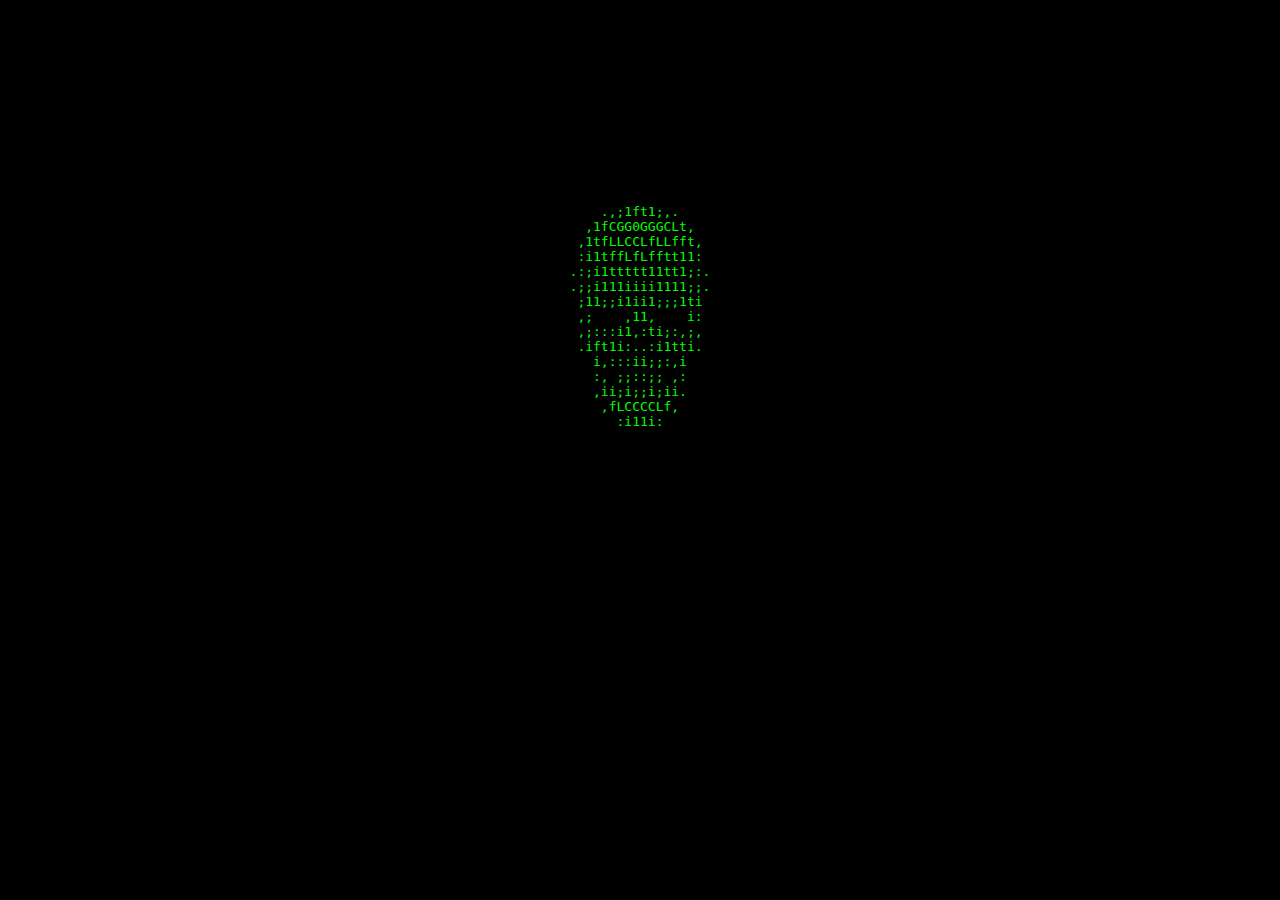
==== index.html @ c51228ba "new" ====
<!DOCTYPE html>
<html>
<head>
	<title>3 2 8 8 8 4 4 4 3</title>
</head>
<style>
	body {
		color: black;
	}
</style>
<body bgcolor="black">
	<br><br><br><br><br><br><center><div id="output" style="background: #000;overflow:auto;width:100%;"></div></center>
<script type="text/javascript">
var n = [];
var colour = '#00ff00';

n[0] = '                                                                                                    \n                                                                                                    \n                                                                                                    \n                                                                                                    \n                                                                                                    \n                                                                                                    \n                                                                                                    \n                                                                                                    \n                                              ,;1ffti,                                              \n                                            .1fCGGGGGCt,                                            \n                                            ;1tfLLLfftt;                                            \n                                           .:;1tttt1tti:.                                           \n                                           .;i111ii1111;.                                           \n                                            :;..,ii,..;;                                            \n                                            ,;::i:;i;:;,                                            \n                                            .i1i;::;i1i.                                            \n                                             .;.:;;:.:.                                             \n                                              ;i,..,;;                                              \n                                               iLCCL1.                                              \n                                                .,,.                                                \n                                                                                                    \n                                                                                                    \n                                                                                                    \n                                                                                                    \n                                                                                                    \n                                                                                                    \n                                                                                                    \n                                                                                                    \n';n[1] = '                                                                                                    \n                                                                                                    \n                                                                                                    \n                                                                                                    \n                                                                                                    \n                                                                                                    \n                                                                                                    \n                                                 ..                                                 \n                                             ,;tLCCLti,                                             \n                                            :tfCCGCCCCf:                                            \n                                           .;1tfLLLfft1;.                                           \n                                           ,;i111tt1tti:,                                           \n                                           .iiii1ii1111i,                                           \n                                            ;:  ,ii,  :i                                            \n                                            :;;;i::1;;;:                                            \n                                            .11i;::;ii1.                                            \n                                             ,:.;;;;.:,                                             \n                                              i;,..,;;                                              \n                                              .1LCCLt.                                              \n                                                ,::,                                                \n                                                                                                    \n                                                                                                    \n                                                                                                    \n                                                                                                    \n                                                                                                    \n                                                                                                    \n                                                                                                    \n                                                                                                    \n';n[2] = '                                                                                                    \n                                                                                                    \n                                                                                                    \n                                                                                                    \n                                                                                                    \n                                                                                                    \n                                                                                                    \n                                              .,;ii;,.                                              \n                                            ,1fCG0GGGLt,                                            \n                                           .1tfLLCLLLff1.                                           \n                                           ,;1tffffftt1i,                                           \n                                           :;i111111111::                                           \n                                           ,iiiiiiiiii11:                                           \n                                           .;   ,ii,   i.                                           \n                                            ;iii1,,1ii;;                                            \n                                            .1i;::::;i1.                                            \n                                             :,,;;;;,.:                                             \n                                             .i:,...:i.                                             \n                                              ,fLCCCf:                                              \n                                                :ii:                                                \n                                                                                                    \n                                                                                                    \n                                                                                                    \n                                                                                                    \n                                                                                                    \n                                                                                                    \n                                                                                                    \n                                                                                                    \n';n[3] = '                                                                                                    \n                                                                                                    \n                                                                                                    \n                                                                                                    \n                                                                                                    \n                                                                                                    \n                                                                                                    \n                                             .:1tLLf1;.                                             \n                                            ;fLGGGCGGCLi                                            \n                                           ,11fLLLLffftt,                                           \n                                           :;1tttffttt1;:                                           \n                                           ;;i1111i1111;;.                                          \n                                           :1i;;iiii;;i1;                                           \n                                           ,;   ,ii,   ;,                                           \n                                           .ii1i1.,1i1ii.                                           \n                                            ,1;;::::;;1,                                            \n                                             ;.,;;;;,.;                                             \n                                             ,i:,..,:i,                                             \n                                              ;LCCCCL;                                              \n                                               .;ii;.                                               \n                                                                                                    \n                                                                                                    \n                                                                                                    \n                                                                                                    \n                                                                                                    \n                                                                                                    \n                                                                                                    \n                                                                                                    \n';n[4] = '                                                                                                    \n                                                                                                    \n                                                                                                    \n                                                                                                    \n                                                                                                    \n                                                                                                    \n                                              .,;ii:,.                                              \n                                            :1fCG0GGGLt:                                            \n                                           :tfLCCCLLLLLf:                                           \n                                          .;i1ffLfLfft11;.                                          \n                                          ,:;i111tt11t1i:,                                          \n                                          ,;i1111ii1111i;,                                          \n                                           ;i:,,;ii:,,:1i                                           \n                                           :,  .:ii:.  ,:                                           \n                                           ,1t111..111t1:                                           \n                                            :i:;:;;:;:i:                                            \n                                             ; :;;;;: ;.                                            \n                                             ;i:,,,,:i:                                             \n                                              1LCCCCL1                                              \n                                               ,i11i,                                               \n                                                                                                    \n                                                                                                    \n                                                                                                    \n                                                                                                    \n                                                                                                    \n                                                                                                    \n                                                                                                    \n                                                                                                    \n';n[5] = '                                                                                                    \n                                                                                                    \n                                                                                                    \n                                                                                                    \n                                                                                                    \n                                                                                                    \n                                             ,;1fCLft;,                                             \n                                           ,tfCGGGCCGCCt,                                           \n                                          .ittLLLCLffftt1.                                          \n                                          ,;11tffffftt11;,                                          \n                                          ::ii111111111i::                                          \n                                          :i11111ii11111i:                                          \n                                          .i:...:ii,  .;1.                                          \n                                           ;...,;;;i:...;                                           \n                                           :tt11i .i11t1;                                           \n                                            ;;:;:;;:;:;;                                            \n                                            ,; :;;;;: :,                                            \n                                             ii::::::;;                                             \n                                             .tLCCGCLt.                                             \n                                               ,i11i,                                               \n                                                                                                    \n                                                                                                    \n                                                                                                    \n                                                                                                    \n                                                                                                    \n                                                                                                    \n                                                                                                    \n                                                                                                    \n';n[6] = '                                                                                                    \n                                                                                                    \n                                                                                                    \n                                                                                                    \n                                                                                                    \n                                             .,;1ft1;,.                                             \n                                           ,1fCGG0GGGCLt,                                           \n                                          ,1tfLLCCLfLLfft,                                          \n                                          :i1tffLfLfftt11:                                          \n                                         .:;i1ttttt11tt1;:.                                         \n                                         .;;i111iiii1111;;.                                         \n                                          ;11;;i1ii1;;;1ti                                          \n                                          ,;    ,11,    i:                                          \n                                          ,;:::i1,:ti;:,;,                                          \n                                          .ift1i:..:i1tti.                                          \n                                            i,:::ii;;:,i                                            \n                                            :, ;;::;; ,:                                            \n                                            ,ii;i;;i;ii.                                            \n                                             ,fLCCCCLf,                                             \n                                               :i11i:                                               \n                                                                                                    \n                                                                                                    \n                                                                                                    \n                                                                                                    \n                                                                                                    \n                                                                                                    \n                                                                                                    \n                                                                                                    \n';n[7] = '                                                                                                    \n                                                                                                    \n                                                                                                    \n                                                                                                    \n                                               .,::,.                                               \n                                           .:ifLG0GGCf1:.                                           \n                                          .1ffCCCGCLCCCLt,                                          \n                                          ;11fLLLLLfffttti                                          \n                                         .;i1ttfffffttt1i;.                                         \n                                         ,:;i11111111111i::                                         \n                                         ,;i1111iiii1111i;:                                         \n                                         .i1:,,:iiii:,,;t1.                                         \n                                          ;,    ,11,    ,;                                          \n                                          :i;iitt..ttii;;;                                          \n                                          ,if1i;,.,,;i1ti,                                          \n                                           .i ;:;ii;;;.;.                                           \n                                            ;..;;:::;..;                                            \n                                            :1ii1i11ii1,                                            \n                                             :fLCCCCLf:                                             \n                                               :i11i:                                               \n                                                                                                    \n                                                                                                    \n                                                                                                    \n                                                                                                    \n                                                                                                    \n                                                                                                    \n                                                                                                    \n                                                                                                    \n';n[8] = '                                                                                                    \n                                                                                                    \n                                                                                                    \n                                               .,::,                                                \n                                           ,;1LC000GGLti,                                           \n                                          f80G0000GGG0088f                                          \n                                         f@800GG00GCCG008@f                                         \n                                        ,88800CCGGGGCG0088@:                                        \n                                        ;@880GLLLLCLLLG888@i                                        \n                                        :@880CfffffffLG888@;                                        \n                                        .0@0CffffttffffC088.                                        \n                                         fG.   ,CGGL.   .Gf                                         \n                                         ;G:,,;tG11Lf;,,;G;                                         \n                                         1@8CffL1,,tCffC8@1                                         \n                                          :0ftGCtftfGGff0:                                          \n                                           LL GCCftCG0.fL                                           \n                                           i@1ft1ii11ti8i                                           \n                                           .L@0CLffLC0@L.                                           \n                                             1088008801                                             \n                                              .i1111i.                                              \n                                                                                                    \n                                                                                                    \n                                                                                                    \n                                                                                                    \n                                                                                                    \n                                                                                                    \n                                                                                                    \n                                                                                                    \n';n[9] = '                                                                                                    \n                                                                                                    \n                                                 ..                                                 \n                                            ,;1fCGGCf1;,                                            \n                                          1GGG0000000000Gt                                          \n                                         L@80GGG00GCCG088@C                                         \n                                        i@8800GGGGGGGGG088@1                                        \n                                        L@880GCCCCCCLCG888@C                                        \n                                        C@80GLffffLfffC088@C                                        \n                                        f@8@0CLfttttLLC8@8@L                                        \n                                        ;@Gt;;;iLffLi;;;tG@;                                        \n                                         Ci    :GGGL:    iC                                         \n                                        .CG1;;tCL,:LCti;tGC.                                        \n                                        .L@0CffLi;;1CLfC08L.                                        \n                                          :8if0CfffLG0Li8;                                          \n                                           0i,GCCttLCG,;0                                           \n                                           L8tLttt1ttf10L                                           \n                                           ,G@0GCLLCG0@G,                                           \n                                            .t08800880t.                                            \n                                              .i1111i,                                              \n                                                                                                    \n                                                                                                    \n                                                                                                    \n                                                                                                    \n                                                                                                    \n                                                                                                    \n                                                                                                    \n                                                                                                    \n';n[10] = '                                                                                                    \n                                               .,::,                                                \n                                           ,;tLC000GGLti:                                           \n                                         iG0G000000G00088G1                                         \n                                        1@800GGG00GCCCG088@t                                        \n                                       ,88800GCGGGGGCGG0088@:                                       \n                                       1@8800GCCCCCCLCG0888@t                                       \n                                       t@880GLffLLLLffLG888@f                                       \n                                       1@888GLffttttfLL0888@1                                       \n                                       ,880fttttLttLt11tL088:                                       \n                                        CC.    :0GCC:    .CC                                        \n                                        ;L,..,;LC1tLLi:..,Ci                                        \n                                        L@0CttLC1..tCLftC0@C                                        \n                                        ,f0CLfCf1ff1CCffC0f:                                        \n                                          LC.G0CLttLG0G,CC                                          \n                                          i8.1CLLttLLCt.81                                          \n                                          ,@GCLLLLLLLLCC@:                                          \n                                           i8@0GCCLCG0@8i                                           \n                                            ,L08800080L,                                            \n                                              ,iiiiii,                                              \n                                                                                                    \n                                                                                                    \n                                                                                                    \n                                                                                                    \n                                                                                                    \n                                                                                                    \n                                                                                                    \n                                                                                                    \n';n[11] = '                                               .,::.                                                \n                                           ,;1fLGGGCCf1;,                                           \n                                         :tfLGGCGGCCCGGCLf;                                         \n                                        :tttLLLCCCLfffLLfff;                                        \n                                       .ii1tfffLLLLLffftt11i.                                       \n                                       ,;i11ttfffttfttttt1i;,                                       \n                                       ::ii11111tttt1111t1i::                                       \n                                       ;:iii1iiiiiiii111iii:;                                       \n                                       ;iit111111ii111111t1i;                                       \n                                       .11:...,;1iii:....:tt,                                       \n                                        i.      :tt,      .1                                        \n                                        ::,,,:;11,,1ti;,,.,:                                        \n                                       .i1tfti1t:..:t111ft1i.                                       \n                                        .;t11;;,,:;,,:;11t;.                                        \n                                          i,.;::;;;;;:;.,i                                          \n                                          :, :i1iiiiii: ,:                                          \n                                          :i,;i1tfftti:,i,                                          \n                                           ;LftfffffftfL;                                           \n                                            ,ttfLLLLfft,                                            \n                                              ,;;iii;,                                              \n                                                                                                    \n                                                                                                    \n                                                                                                    \n                                                                                                    \n                                                                                                    \n                                                                                                    \n                                                                                                    \n                                                                                                    \n';n[12] = '                                         ;tfCGG0000G000GCf;                                         \n                                       ,C80GGG0000GCCGG0888G:                                       \n                                      .0@808GGG0000GGGCG088@8,                                      \n                                      f@8800GCGGGGGGCCCG0088@L                                      \n                                     .0@8800GCCCCCCCLLCG888880.                                     \n                                     ,888000LLfLLLLLfffL088888,                                     \n                                     .0@880GffftftttfffLG88888,                                     \n                                      G@888GCLffttttfLLLG888@G                                      \n                                      1@G1,..,:tGffGt:,..:1C@t                                      \n                                      .0;     .t8GGGi.     ;0,                                      \n                                       ff,:.:itGf;iLCLi:.,:fL                                       \n                                      ;@@0CttfLC;..;CLfftC0@@i                                      \n                                      .tG0CCtLCtiffiLCLtLC0Gf.                                      \n                                         0L:G8CCfftLGG8G;L0                                         \n                                         L0 i0LCf11fCC0i 0L                                         \n                                         i@11GCCCffLCLC1i@i                                         \n                                         ,880GCCLLLLCCC088:                                         \n                                          :G@8G0CCLCG08@G:                                          \n                                            1G080GG080G1                                            \n                                             .;i1111i;.                                             \n                                                                                                    \n                                                                                                    \n                                                                                                    \n                                                                                                    \n                                                                                                    \n                                                                                                    \n                                                                                                    \n                                                                                                    \n';n[13] = '                                       :tttLLCCCCCCfffLCLfff;                                       \n                                      ,11tfLLLLLLLLLLLfffttt1:                                      \n                                      ;i111ttfffffffftftt111i;.                                     \n                                     .:;i11tttttttttt1ttttt1i:.                                     \n                                     ,:;ii111111111111111111;:,                                     \n                                     :;:iiiiiiiiiiiii1111ii1;::                                     \n                                     ,i;1111111iiiii11111t11ii:                                     \n                                     .i1t;:,,:;ttiit1:,,,:itti,                                     \n                                      ;1.      .:ii:       .11                                      \n                                      ,:      .,i1ti:,      ::                                      \n                                      ,;:::;i1tL:  ;Lt1i;::,;,                                      \n                                      ;1tff1i111,,.,111i1ff11;                                      \n                                      .:1f1t;;:.,::,,:;i11t1:.                                      \n                                        .1..i:,;;;i;i::i,.i.                                        \n                                         ;, ,;;i;i;;ii;: ,;.                                        \n                                         ;, ,i1t111111i, ,:                                         \n                                         :t;ii1ttfftt1;i;1:                                         \n                                          :LLffLLffLLffLL;                                          \n                                           ,1ttLfLLffff1,                                           \n                                             ,;i1111i;,                                             \n                                                                                                    \n                                                                                                    \n                                                                                                    \n                                                                                                    \n                                                                                                    \n                                                                                                    \n                                                                                                    \n                                                                                                    \n';n[14] = '                                    .;i111ttffffffffftfttt1111;.                                    \n                                    ,;i111ttttttttttt1ttttt11i;,                                    \n                                    ,:;ii1t1111ttttt1i111tt11;:,                                    \n                                    ::;i;i1iiiiii11iii1111111;,:                                    \n                                    ;;;ii11111iii;;ii111111i1i:;                                    \n                                    :iitt1111i111ii111ii11ttt1i;                                    \n                                    .it1:.  .,:t1ii11:.  .,:1ft,                                    \n                                     ii         :11,         it                                     \n                                     :,       ,;11t1;;.      ,:                                     \n                                     ,;,:::ii1tL, .:ft1ii:::,;:                                     \n                                    .i11ttt11tt1 ...ttt111ttiii.                                    \n                                     ,itfffi;;:..,,..:;;itffti:                                     \n                                       ,1::i;:,::;;;;,:;i::1,                                       \n                                       .i: ,;,;i;;;;i;:;: ,i.                                       \n                                        ;:  ;1ii1ii1iii;. ,:                                        \n                                        :; .;;i11tt11i;;. ;,                                        \n                                        ,t1ii1tttfftttiii11,                                        \n                                         ,fCffLLLLLLLLffCf,                                         \n                                          .iftfLffLffffLi.                                          \n                                            .i1ffLLffti,                                            \n                                                                                                    \n                                                                                                    \n                                                                                                    \n                                                                                                    \n                                                                                                    \n                                                                                                    \n                                                                                                    \n                                                                                                    \n';n[15] = '                                   ,;ii11tttttttttttt1ttttttt1i;,                                   \n                                   ,:;iii111111111111i11111111;:,                                   \n                                   ::;iiii1i1iiiiiiiii11111111;,:                                   \n                                   ;;;ii111111iii;;iii111111i1i:;                                   \n                                   :i;1tt111i1111ii1111ii1ttft1i:                                   \n                                   ,itt;.   .,if1ii1t;.   .,;tf1,                                   \n                                    ii.        .:11,         .1t                                    \n                                    ;,        .:ttf1::.       :;                                    \n                                    ,;....,:;i1f,..:ft1;::....;,                                    \n                                   .;ii1t11tttft .. tftttt1t1;i;.                                   \n                                   .;1tfff1:;ii, .. ,iii;itfft1i.                                   \n                                     ,;tt11i;:.,,:;,,,:;i111t;,                                     \n                                       i; ,i:,;i;ii;i;::i: ;i                                       \n                                       ;i  ;;;i;;;;;;i;;;  i;                                       \n                                       ,;. .iiiitiitiiii, .;,                                       \n                                       .i, :::;ii11iii::: ,;.                                       \n                                        itii11ttfLfftt1iiiti                                        \n                                         iCLffLLLLLLLLffLCi                                         \n                                          :fftfLffLffftLf:                                          \n                                            ;tfLLCCCLft;.                                           \n                                              .,,,,,,.                                              \n                                                                                                    \n                                                                                                    \n                                                                                                    \n                                                                                                    \n                                                                                                    \n                                                                                                    \n                                                                                                    \n';n[16] = '                                 ,;:iiii11i11iiiiiiiii1111111111::,                                 \n                                 ,;;iiiii11i1iiii;;iii1111111ii1;::                                 \n                                 ,i;itttt11111i1iiii111111ttttt1ii,                                 \n                                 .i1tt;,....,itftiitft;,...,:itfti.                                 \n                                  ;ti.        .::i;::.        .if1                                  \n                                  :i.          ,tff1..         .1;                                  \n                                  ,;        .,;tiii111i,        ;.                                  \n                                   i:,:::;i11tf1  . tftt11i:::,:i.                                  \n                                  :iiitt1111ttf; ., iftttt11tti;i;                                  \n                                  :1tffft1;;ii;. .. .;ii;;itffft1;                                  \n                                   ,;1ftt1i;;,.,,:;,,.,:;i1ttt1;,                                   \n                                     .1:.:i::,;;;;;;;i:::i;.:i.                                     \n                                     .1i  ;:,:;;;;i;;i;::;  ii.                                     \n                                      :i. ,1t11;tiit;1i11, .;;                                      \n                                      ,i. .,::;ifi;fi:::,. .;.                                      \n                                      ,1: :;::;:;ii;;;::;: ,i.                                      \n                                       itiii11ftfLfftf1i;iiti                                       \n                                        iCLLLLLffLffLLLffLCi                                        \n                                         ;LL1fLLLLLLLLftCL;                                         \n                                          .ifLLLLCCCLLLf1.                                          \n                                            .:i11ttt1i;.                                            \n                                                                                                    \n                                                                                                    \n                                                                                                    \n                                                                                                    \n                                                                                                    \n                                                                                                    \n                                                                                                    \n';n[17] = '                                ;;;ii111tt1iiiiiiiiiiiii11ttt1111i;;                                \n                                :iitft1i;;;i1ttt1i11ttti;;;i1tfft1i:                                \n                                ,1fti.      .:tti;;it1,      .,itft,                                \n                                .11,          ..:1i:.           ,1f.                                \n                                 i:           .;ffff:,.          ;1                                 \n                                 ;,        .,;it:;;;t11;.        ::                                 \n                                 ,i:,:::;i11ttL; .. ifttti1;:::,,i,                                 \n                                .;ii1tt111ttttf: ., ;fttttt11tti;i;.                                \n                                .i11tfft1;:iii;  .. .;iii;;11tft11i,                                \n                                 ,i1fLLfti;;;,...::,..,:;;i1ffff1i,                                 \n                                    ,1;;;i;;,,:::;i;;;,,:;ii;i1,                                    \n                                     1i  ;;:,;i;;ii;;ii;::i  ;i.                                    \n                                     ;1. ,i:;;;:;;;;:;;;:i, .1i                                     \n                                     ,i,  ;tt1tiL1iLit1tti  .i:                                     \n                                     ,i, ..  ..:i;;i;..  .. ,;.                                     \n                                     .1; .i;::::;;;;::::;i, ;i.                                     \n                                      ;t1iii1tfffLLLfff1;ii1t:                                      \n                                       ;CLLLffffffffffffffLC;                                       \n                                        :LCftLCCLLLLLCCfLCL;                                        \n                                         .1ffLLLfLLLLLLfL1.                                         \n                                           ,itLLLCCCCLfi,                                           \n                                               ......                                               \n                                                                                                    \n                                                                                                    \n                                                                                                    \n                                                                                                    \n                                                                                                    \n                                                                                                    \n';n[18] = '                              ;ft;.          ,;:;ii:::.          ,itf1                              \n                              ;t;.             ,1t1i.             .;t1                              \n                              ;i.            .:fLLLL1,:.           ,1:                              \n                              ,i          .,;it1,:;:t111;,         .i.                              \n                               ;:,,,,,:;ii1ttff. ., :fttttiii:.,,..:;                               \n                              .i1i1tt1tttttttft. ., .ffftttttt1t1i;ii.                              \n                              ;iii1tt11i;i1111;  ..  i1111iii11tt1iii;                              \n                              :1tffLfft1::;;;:.  ..  .:;;;;;i1tfffft1:                              \n                               ,;itffff1ii;;, ,,,;i::,.,::;iitfff1i;,                               \n                                   ii;iii;:,,;;:;;;;;;;:,:;iiiiii                                   \n                                   ;1. .i:::;i;;iiii;iii;::i, .1;                                   \n                                   :t:  :;,::;;:;;;;:;;::::;  :1;                                   \n                                   .i;  .t1fif;1Li;ft;fif1t.  ;1,                                   \n                                    ;i.  .:;;i;11111t:i;;:,  .;:                                    \n                                    ;i, ..     ::::::      . .i:                                    \n                                    :1: ,1;:,,.,;;;;,.,,:;1, :i:                                    \n                                    .1tiiiit1C1LfLLfL1G1t;;iit1.                                    \n                                     .tCfftttf1ffLfff1ftt1ffCt.                                     \n                                      .tCLLLCCCLCLLLLCCCCLCCt.                                      \n                                        iLf1fLCLLLLLLLLftLLi                                        \n                                         .1LLCCLLGGCCCCCL1,                                         \n                                           .;1fffLLLff1;.                                           \n                                                                                                    \n                                                                                                    \n                                                                                                    \n                                                                                                    \n                                                                                                    \n                                                                                                    \n';n[19] = '                           :8t;.          .iLC80GCCG8Cift.          .iL0.                           \n                           .0L,        .,;1LC0GfitfiL0LfGLi,.        :GL                            \n                            t8t:,::,,,;1ttfLCGL. ,; ,CGLLCLt1i:,.,:::t8i                            \n                            :@8GCCLttfLLLLLLLGt  ,:  fGLLLLfLLft1LCG08@;                            \n                           ,C880GGCfttttffLLLCi  ,:  tCLLLLfffttfCGG088G,                           \n                           ;@8800GLfft1itLLftf,  :i  ;ffLLLf11tffLGG008@;                           \n                            f@@@80CCCLt1LGLft1, :fLi,;fCCCCCttfLLLG88@@L                            \n                             ;tfL0GCCLfC00GCfff1CCtLfLCLGGG0CfLCCG0Lft;                             \n                                 L8LLLG000GLLGfLf11tffGGCG0880CLf8L                                 \n                                 1@f..t@00LL0CfLt11tLfC0CG00@f..f@1                                 \n                                 :@0, .00CCfCftt1tttttfCfLCG0, ,0@:                                 \n                                 .0@t  i@L0t0L1GfiifCtf010f81  t@0.                                 \n                                  t@C. .tLGL8CL00ff00LL8LGLf. .C@t                                  \n                                  ;@8t.1;.  ..,i;ii;i,..  .;; 108;                                  \n                                  :88GitC1:    :;:::;    :tLt:f88,                                  \n                                   G@0LC0Cf:.. .;;;:. ..:fCGCLG8G                                   \n                                   :88800CGC0CftfCCfffG0LGCG08@8:                                   \n                                    ;@8880GL0CCGCCCCGCC0LCC888@;                                    \n                                     ;8@88880CCLCCLLLGCG0888@8;                                     \n                                      :G@0CG800GGGGGG0000G8@C,                                      \n                                        10808000G0GG00088801                                        \n                                         .1C088888888880C1.                                         \n                                            ,:iiiiiiii:,                                            \n                                                                                                    \n                                                                                                    \n                                                                                                    \n                                                                                                    \n                                                                                                    \n';n[20] = '                        .i;::;;;;ii1tttttttfft.  .:  ,ffftttt1ttt1;:;;:,,;i                         \n                         ;1ii1ttt1ttttttttfff1   ,,  .fffftttttttt1tt11;;ii                         \n                        ,iiii1ttt1iiii11tt11t;   ,,   1tttt1111iii1ttt1i;ii,                        \n                        ;ii11ttftt11i:;iiiiii.  ...   ,;iiiii;;i1tttftt11ii;                        \n                        :1tffffffft1i::;;;;:.    ,:.   .:;;;;;;ii1tffffft11:                        \n                         :1tffLLLLf1iiii;:, .,,,:ii;:::,.,::;;ii1tffffttt1:                         \n                              :t;;11ii;;:,.,;;:;;;;;;:;;:,,:;;ii1ti;t:                              \n                               i1.::ii::,,:ii;:;;;;;;:;ii;:::;;i::.11                               \n                               ;f,. ,i:::;;iii;i1i;1iiiii;;;::i: .,f:                               \n                               ,ti   ;::::;;;;::;ii;::;;;;::::i.  it,                               \n                               .1t,  ,1;i1,1i,i1i,,i11,i1,ii:1,  ,1i.                               \n                                ;1;   1ffL1CLifCL11LLL;fC1LLf1   ;1;                                \n                                ,1;.   ..,.:,.:1fffft:.,:,,..    ii,                                \n                                .ii: ..       .;:ii;;.       .  :i;.                                \n                                .ii:  .       .;::::;.       .. ,i;                                 \n                                 ;1;. i;.      ,iii;,      .;i .:1;                                 \n                                 .1t;:ii11:::.  ,ii,  .:::1tii:;t1.                                 \n                                  ,fff1i;f1L0tCft11tfC10C1f:i1fff,                                  \n                                   :CCLLft1tfiCfCLLCfCift111LLCC:                                   \n                                    :CCCCCCCLLffLffLfLLLLCCCCCC:                                    \n                                     ,tCf1fCGGCCCCCCCCCGCftLCt,                                     \n                                       ;fLfLLCCCLCCCCLLLLLLf;                                       \n                                        .ifCGGGCG00GGGGGCfi.                                        \n                                           ,;1ttfffftt1;,                                           \n                                                                                                    \n                                                                                                    \n                                                                                                    \n                                                                                                    \n';n[21] = '                     :1iii1ttt1iiiii111t1111i    ,:   ,1111tt1111iii11ttt1i;ii:                     \n                    .;ii11ttfttt11i;;;iiiiii:    ..    :;iiiiii;;i11tttttt11iii.                    \n                    .ii1ttffffftt1;::;;;;;:,   ..,:..   ,:;;;;;;;;i1ttfffftt1ii.                    \n                     :tfLLLLLLLft1ii;ii;:,. ....:ii;:,,,..,:::;;iii1ttfffLLfft:                     \n                      .:;;;ifttft1iii;;:,..:::::;ii;;;:;:,.,::;;ii1fffffi;;;:.                      \n                            ,1 :iiii;:;:,,;i;:;:;;;;;:;;ii:,,::;ii1i:.1,                            \n                             ti.:.ii;::.,;ii;;;;i;;i;;;;iii;:::;ii,: it                             \n                             ;f,. ,i:::;;;iiiii11ii11iiiii;;;:::i, .,f:                             \n                             ,fi   ;;::::;;;;:::;ii;:::;;;;::::;;   1f,                             \n                             .1t,  .i;:1;,1i,:11i,,i11;,i1,:1:;i.  ,t1.                             \n                              ;ti   iCtGf1LLi1CLLi;fLCt;fLttGtL1   i1;                              \n                              ,1i.   ;;i;;t1:;1LLLLLLt;:iti;i;;   .i1:                              \n                              .ii:  .         .iffff1.            :i;                               \n                               i1i, ..        ,;:ii;i,        .. .;1:                               \n                               ;1;, .          ;::::;.        .. .;i:                               \n                               ,1i, ,i,        ,;ii;,        ,i, ,;1,                               \n                                ;ti,:t1i.       :11:       .i1t:,it;                                \n                                .tftt;iiC11L;::.    .::;L11C1;;ttft.                                \n                                 ,LCfff;1it0tL0fCLLGL8Lt8fi1:tffCL,                                 \n                                  ,LCLCCLftL11L1CftL1Lt1ftfffLLCL,                                  \n                                   ,fCLLLLCCCLLLCLLLLLCCCCCCCCCf,                                   \n                                     iLL1tLCGCCCCCCCCCCCCLttCCi                                     \n                                      ,1CLLLCCCCCCCCCCCLLLCCt,                                      \n                                        :1LCGGGCG00GGGGGGLt:                                        \n                                          .:i1tfffffft1i:.                                          \n                                                                                                    \n                                                                                                    \n                                                                                                    \n';n[22] = '              ,tfLLCLLLLLLfft1iii;;;;:,. .,:,,::;ii;::::::,..,:::;;;iii1tttfffLLLLfft:              \n               .;ii111tfffft1iiii;;;:,..,:;::;:;;i;;;:;:;;;:,,,::;;iii1tfLLLft111ii;,               \n                       .:.:111ii;::::,,:;i;::;;;;;;i;;;;;;ii;:,,::;;ii1t1;,;.                       \n                        ::  ;iii;::,.,:;ii;;;:;;i;;;i;;;;iiii;:::::;iii;  ,:                        \n                        .t, ,,;i;:::,:;;iii;;;ii;;;iiii;;;iii;;;:::;ii,, ,t.                        \n                         it..:,i;::;;;;;iiiiiii11ii111iiiiiii;;;;::;i:,. ti                         \n                         ,fi   :i:::::;;;:;::,,:;ii;:,,::;:;;;:::::;;   if,                         \n                         .tf,  .;;::i;.;ii:.i11i;..;i11i.:iii.;i;:;i.  .Lt.                         \n                          if1   ,fiiLt:1tti,fffft::ttfff:;ttt:1L1;f:   1f;                          \n                          ,tt:  .fGLGCtCCCt;LCCCLi;LCCCLi1LCLtLGLCL.  :t1,                          \n                           iti    :,;:,ii;,,;;;:;::;;;;;,,;ii,:;,:.  .it1.                          \n                           :1;.               .fC00CL.               .1i:                           \n                           ,11;. .,           L@0CC0@L           .  .:1i.                           \n                           .i1i,  ,           tG1ff1Gf           ,  ,;1i.                           \n                            i1;,  ,           :fittif:           ,  .;1;                            \n                            :ti,..,.           1GCCG1           .,...,1:                            \n                             11;, tt,          .1ff1.          ,ft ,i1i                             \n                             ,f1;:1;fi.                      .1fi1:;1t,                             \n                              iLff1;i1Gt;ti..          ..it;tG1i:1ffL;                              \n                               1CLfft:t1100tLCfi1;i1ifGLt88tit:iffLC1                               \n                                tGCLLfftiLL;f0Lf8LL8fL0f;LL11ttLLCGt                                \n                                 1CCCCCCLLLttfttLt1LttftffLLCCCCCC1                                 \n                                  :fLfttCCGGCCCCCCCCCCCCGGCCffLGL:                                  \n                                   .ifftfLCGCCCCCCCCCCLCCCLffLLi.                                   \n                                     ,tCCCCCCCCCCGGCCCCCLCCCCt,                                     \n                                       ,1fCGGGCC0000GGGGGGL1,                                       \n                                          ,;ittfffffftt1;,                                          \n                                                                                                    \n';n[23] = '                   .. .;11iii;,::,,,:;ii;;;;;;;;;;;;i;;;;;;iiii;:::::;;;ii11;, ..                   \n                    :.  .iii;;::..::;iiii;;;;;ii;;;;ii;;;;;iiiii;;::::;;iii,  .:                    \n                    .i.  ,ii;:::::;;;;iii;;ii1iiii;iiiiii;;;iii;;;;;:::;ii:   i.                    \n                     ;i  .;i;:::;;;;;;iiiiiiii111ii111i;;iiiiii;;;;;:::;i;.  i;                     \n                      t;  :i;:::::;;i;::;;:,,,,:;iii:,,,,:;;::;i;;;::::;i:  ;f.                     \n                      iL:  .i;::;;:.,i;;; .iii;:,..,:ii1i, :;;i:.:;;::;i.  :L;                      \n                      ,ft.  .i;:ift::ttt1.ifffft1,.1tffff1.ittt;,1f1:;i.  .fL,                      \n                       1L;   if1tLfi1fft1,1fLLfft;:ttttff1,itfft;fLfif1   iL1                       \n                       ;ff,  ,GCLGGfLGGCL;tCGCCCL;;LCCGGCf;tLCCLtCGLLG:  ,ft:                       \n                       .1ti.  ,:,;:.:ii:,.,:::::,  ,:::::,.,:;i;.:;::,   it1.                       \n                        ;ti.                    .::.                    ,11;                        \n                        ,1i;                  .1LGGCt.                  :1i.                        \n                        .1ti,  ,,             ,1fftf1,             ,.  ,i1i.                        \n                         i1i:. .,             ,;:ii;;:             .. .:i1;                         \n                         ;1i:, .,             .;::::;.             ,.  ,i1:                         \n                         ,1i:, ..              :;ii;,              ., ..:1.                         \n                          i1;:.:i:              ;tt;              :i,.:;1;                          \n                          .t1;.:Lt;.                            .;tL:.;1t.                          \n                           ;f1i1i;L1,                          ,1L:i1i1f;                           \n                            1Lft1;iiGf:ii,                :1i:fG1i;1ffL1                            \n                            .fCLfft:tfiG001tti:,,..,,:1tt108Gift:iffLCf.                            \n                             .fGLLLft1;fGCiC88fC0fL8CL88CiGGL;11tLLCGf.                             \n                              .tCCCCCCLfLfiiLLifGt1GfifL1itffLCCCCCCt.                              \n                                ;LLLffLCCCCLffLCLffLLLfLLCCCCCLLCGL;                                \n                                 .1Lf1tLCGGGCCCCCCCCCCCCGCGCLftLC1.                                 \n                                   :fCLLLCCGCCCCCGGCCCCCCCCCLCCf:                                   \n                                     ;fCCCCCCCCCGGGGGCCCCCCGCf;                                     \n                                       ,1LCCCCLGG00GGCCGGCL1:                                       \n';n[24] = '             ;:   ,;::::::,.,;i;;;::. ,;;iii;;:,,.,,::;;iiii;:. ::;;;ii,.,::::::;,   :;             \n             .1:  .;;;;iii;,.,i1iii;,.:1tttt11i;:  ,ii11tttt1;..;iii1i:.,;iii;;;;.  :1.             \n              ,f:  ,;:;i1t1;;;ittt1i,,1tffffftt1i. i1ttffffft1:,;111t1;;;1t11;:i,  :t:              \n               if:  :iiitLtiiitfttt1,,1ffLLLffft1,.1ttftttfftt:.itttftiiitff1ii;. :fi               \n               .ff;:itttfLLt11ffffft::1fLLLLLfftt:,1tffffLLfft:,1ttffft1tfLLttti;;ff.               \n                ;L1;1LCLLCCLLLCCCCCL1iLCGGGGGCCCL:,fLCCGGGGGCL1ifLCCLLLLLCCLfLLtitL;                \n                ,fL1:f0GCCCLtfLLLt1;,,;i1111111i:  ,;i1111111i,.:itfLLftLCCCC0L;1Lf.                \n                 iLt, ,:,...                                             ...::.:ff;                 \n                 ,tti.                                                        .ift,                 \n                  iti,                                                       .:1ti                  \n                  :1;:.                         ,;;,                         .;11,                  \n                  .1t1:                       ;GG00GG;                       ,;t1                   \n                   it1;,  ,;,                 G@GCLG@G                 ,:   ,;1t;                   \n                   :t1;:.  ,.                 LC1ff1CL                 .,  .:;1t:                   \n                   ,11;:,                     ;fittif;                      .;11.                   \n                    i1i:, .:                   fGLLGf                   :. . ,ii                    \n                    :1i:,..                    ,fCLf,                    ...,,;,                    \n                    .ii;:,:;,.                                        .,;:,:;1i.                    \n                     :ti:.iLf,.                                      .:fLi.:it:                     \n                     .1t;:it11i.                                    ,i11ti:it1.                     \n                      ,fttti;tf;.                                  .;Lt;itttf,                      \n                       ;LLt1ii1tfi,                            . ,ift1iitfLL;                       \n                        iCLfffi1CC11Lfi,                    ,1LL11GG1;1ffLCi                        \n                         1CCLLti11;tG00Lifti:.        ,;1tfiC000t;11itfLCCi                         \n                          ;LCCCLff11LGGfiG000tfCLi1LCff800G;LGGCt1tffLCCL;                          \n                           ,fCCCCCLffLL1:tCCC;L00tt00LiLCCf;1fLfLCCCCCCf,                           \n                            .ifLftfLCCCLfttfftfLL11fLftttffLLLLCLLLLCLi                             \n                              ,1ft1fLCCGGCCCCCCCLCCLCCCCCCCCGGCLftfLt,                              \n';n[25] = '       ;fftfffLLLLfffLLLLLLft11itLLCCCCCCCCLLLLft,.1ffLLLLCCCCCCCLLf1i11tffLLLLfttfLLLffftff;       \n       .1CLLLLCCCCLLCCCCCCCCL1ttfCCGGGGGCCCCCLLf1. ;tLLCCCCGGGGGGCCLt11fLCCCCCLLLLLCCLLLLLL1.       \n        ,fGCCCCCCCCCCGGGGCft;:,,i1tttffffttt11i;.  .:i11tttffffftt1i:,:;1fLCGCGGCCCCCCCCCCf:.       \n         ;CGGGGGGGGGCG0Gf;.       .....,,,....        ....,,,,.....      .:tCG0GGGGGGGGGGC;.        \n          iCCLLfti;;;;;;,                                                  ,:;;;;;itfLLCCi          \n          ,tL1:,.                                                                  .,:1Lt.          \n           ;ff;.                                                                    .iff:           \n           .1f1:.                                                                   ,1f1.           \n            :t1:.                                                                 .,;1t:            \n            .ii:,.                                                                .:i1i.            \n             ;1i;.                             .,;;:.                             .:it;             \n             :tti:.   ..                      .tCGGCf,                            :;11,             \n             ,tt1;,  .;;.                     :1tttt1:                     .;,   ,;1t1.             \n             .iti;:.  .,                      :;:ii:;:                      ,.   ::iti.             \n              ;1i;:,                          .;::;:;,                           .;i1:              \n              ,11;:, .,.                       :;;;;:                       ,:. . ,i1,              \n              .i1;:, .,.                       .iffi.                       .,. .,.,:.              \n               :1;:,,.                           ..                           .,,:;i,               \n               ,ii;:,::,.                                                  .,:,,:;ii,               \n                ;1i::1ft:                                                  ;ffi::it;                \n                ,11;;1ft;:,                                              ,:;tf1:;11.                \n                 :t1i11i1t;.                                            ,it1i11i1t:                 \n                 .ifft1i1t1,                                           .:tt1i1tff;                  \n                  .1Lftii1iii,.                                      .:iii1iitfL1.                  \n                   ,tLfft1tLCL1,:,.                              .::,1LCL1ittfL1.                   \n                    .tCLLfttff11CCL1:.                        .:tCGC11fft1tfLC1.                    \n                     .iLCLftt1i1LG00Ci1t1;:.           .,:i1tiiG000C1;11tfLCLi.                     \n                       ;LCCCLLttfCGGC1fG00CC;;i;:.,:;i;iCG000t1GGGGLttLLLCCf;                       \n';n[26] = '                                                                                                    \n                                                                                                    \n,                                                                                                  ,\n;,                                                                                               .:i\n1;,                                                                                             .,;i\n1i:.                                                                                            .,;1\ni;:.                                                                                           .:;i1\n;;:,..                                                                                        .,:;ii\n;;::,.                                                                                         .:;1i\ni1i;,                                                                                          ,:i1;\n;11i:.                                         .:ii;.                                         .:;i1;\n;11i;,.   .::,                                1008000t                               .,,.     ,;i11:\n:1t1;:.   .:;:.                              .8@GCLG@8.                              .:;,    .,;i1i:\n,i1i;:,.    .                                 CLiffiLG                                 .     .:;i1;,\n,;1i;::,                                      1titt1t1                                       .,;i1:,\n.:ii;::,.                                      LCttCL                                         ,:ii:.\n.,i1i;:,,,,,.                                  :CCCC:                            .     .,,,,..,:;;,.\n ,;1i;,.,,.                                      ,,                                     ..,..,..,.. \n .:i;:,..                                                                                  ..,,::.  \n  ,;i;:,.                                                                                  .,:;i;,  \n  .:i;:,..                                                                                ..,:ii:.  \n  .,ii;;:::,.                                                                          .,::::;ii,.  \n   ,:1111t1i:                                                                         .:it11111:.   \n   .,itttt1;,..                                                                      ..,i1tttt;,    \n    .:it1ii;::,.                                                                    .,::;ii1ti,.    \n     ,;tt11ii;:                                                                     .:ii111t1;,     \n     .:ittt11i;,                                                                   .:ii1ttfti,.     \n      .:itft1i;,                                                                    ,;11tfti:.      \n';n[27] = '                                                                                                    \n                                                                                                    \n                                                                                                    \n                                                                                                    \n                                                                                                    \n                                                                                                    \n                                                                                                    \n                                                                                                    \n                                                                                                    \n                                                                                                    \n..                                             ,;11;,                                               \n:,                                            :fCGGCf:                                            ,,\n..                                            :1tttt1:                                             .\n                                              ;;:ii:;;                                              \n                                              ,;;::;;,                                              \n                                               ;::::;                                               \n                                               .1ff1.                                               \n     ...                                        .::.                                         ..     \n                                                                                                    \n                                                                                                    \n                                                                                                    \n                                                                                                    \n                                                                                                    \n                                                                                                    \n                                                                                                    \n                                                                                                    \n                                                                                                    \n                                                                                                    \n';n[28] = '                                                                                                    \n                                                                                                    \n                                                                                                    \n                                                                                                    \n                                                                                                    \n                                                                                                    \n                                                                                                    \n                                                                                                    \n                                                                                                    \n                                                                                                    \n                                               ,itti:                                               \n                                              :fCGCCL;                                              \n                                             .;1tttt1;.                                             \n                                              ;::ii:;;                                              \n                                              :;;:;;;:                                              \n                                              .;::::;.                                              \n                                               ,1tt1,                                               \n                                                ,;;,                                                \n                                                                                                    \n                                                                                                    \n                                                                                                    \n                                                                                                    \n                                                                                                    \n                                                                                                    \n                                                                                                    \n                                                                                                    \n                                                                                                    \n                                                                                                    \n';n[29] = '                                                                                                    \n                                                                                                    \n                                                                                                    \n                                                                                                    \n                                                                                                    \n                                                                                                    \n                                                                                                    \n                                                                                                    \n                                                                                                    \n                                                                                                    \n                                               :1ff1;.                                              \n                                              ;fCGCCLi                                              \n                                             .;1tttt1;.                                             \n                                             .;::ii:;i.                                             \n                                              :;;:;;;:                                              \n                                              .;::::;.                                              \n                                               ,i11i,                                               \n                                                :i1:                                                \n                                                                                                    \n                                                                                                    \n                                                                                                    \n                                                                                                    \n                                                                                                    \n                                                                                                    \n                                                                                                    \n                                                                                                    \n                                                                                                    \n                                                                                                    \n';n[30] = '                                                                                                    \n                                                                                                    \n                                                                                                    \n                                                                                                    \n                                                                                                    \n                                                                                                    \n                                                                                                    \n                                                                                                    \n                                                                                                    \n                                                                                                    \n                                              .;tLLti.                                              \n                                              ifCCCLLi                                              \n                                             .;1ttttt;.                                             \n                                             .;::ii::i.                                             \n                                              ::;:;;::                                              \n                                              .i::::;,                                              \n                                               :iii;:                                               \n                                                ;tt;.                                               \n                                                                                                    \n                                                                                                    \n                                                                                                    \n                                                                                                    \n                                                                                                    \n                                                                                                    \n                                                                                                    \n                                                                                                    \n                                                                                                    \n                                                                                                    \n';n[31] = '                                                                                                    \n                                                                                                    \n                                                                                                    \n                                                                                                    \n                                                                                                    \n                                                                                                    \n                                                                                                    \n                                                                                                    \n                                                                                                    \n                                                                                                    \n                                              ,ifCCf1,                                              \n                                             .ifCCLLL1.                                             \n                                             ,;1ttttt;,                                             \n                                             .i::ii::i.                                             \n                                              ;:;::;:;                                              \n                                              ,i::::i,                                              \n                                               :;;;;:                                               \n                                               .iffi.                                               \n                                                                                                    \n                                                                                                    \n                                                                                                    \n                                                                                                    \n                                                                                                    \n                                                                                                    \n                                                                                                    \n                                                                                                    \n                                                                                                    \n                                                                                                    \n';n[32] = '                                                                                                    \n                                                                                                    \n                                                                                                    \n                                                                                                    \n                                                                                                    \n                                                                                                    \n                                                                                                    \n                                                                                                    \n                                                                                                    \n                                                 ..                                                 \n                                              :1LGCLt:                                              \n                                             .1fLCLLft.                                             \n                                             ,;1t11tti,                                             \n                                             ,i::ii::i,                                             \n                                             .;:;:;;:;.                                             \n                                              :i;:;;i:                                              \n                                               ::::::                                               \n                                               .1ff1,                                               \n                                                 ..                                                 \n                                                                                                    \n                                                                                                    \n                                                                                                    \n                                                                                                    \n                                                                                                    \n                                                                                                    \n                                                                                                    \n                                                                                                    \n                                                                                                    \n';n[33] = '                                                                                                    \n                                                                                                    \n                                                                                                    \n                                                                                                    \n                                                                                                    \n                                                                                                    \n                                                                                                    \n                                                                                                    \n                                                                                                    \n                                                .,,.                                                \n                                              ;tCGGCf;                                              \n                                             ,1fLLLfft,                                             \n                                             :i1t11tti,                                             \n                                             ,i::ii::i:                                             \n                                             .;:;:;;:;.                                             \n                                              :i;;;;i:                                              \n                                              .;,,,,:.                                              \n                                               ,tfft,                                               \n                                                 ,,                                                 \n                                                                                                    \n                                                                                                    \n                                                                                                    \n                                                                                                    \n                                                                                                    \n                                                                                                    \n                                                                                                    \n                                                                                                    \n                                                                                                    \n';n[34] = '                                                                                                    \n                                                                                                    \n                                                                                                    \n                                                                                                    \n                                                                                                    \n                                                                                                    \n                                                                                                    \n                                                                                                    \n                                                                                                    \n                                               .,;;,.                                               \n                                             .ifCGGGL1.                                             \n                                             ,1tLLffft:                                             \n                                             :i1111tti:                                             \n                                             :;,:ii::i;                                             \n                                             ,;::;;;:;,                                             \n                                              ;i;;;;i;                                              \n                                              .;,,,,:.                                              \n                                               :tttt:                                               \n                                                .::.                                                \n                                                                                                    \n                                                                                                    \n                                                                                                    \n                                                                                                    \n                                                                                                    \n                                                                                                    \n                                                                                                    \n                                                                                                    \n                                                                                                    \n';n[35] = '                                                                                                    \n                                                                                                    \n                                                                                                    \n                                                                                                    \n                                                                                                    \n                                                                                                    \n                                                                                                    \n                                                                                                    \n                                                                                                    \n                                               ,:ii;,                                               \n                                             .1LG0GGCt,                                             \n                                             :1tfLfftt:                                             \n                                             :i11111ti:.                                            \n                                             :;,:ii:,i;                                             \n                                             ,;::;;;:;,                                             \n                                              ii;;;iii                                              \n                                              ,:.,,.:,                                              \n                                               ;t11t;                                               \n                                                ,ii,                                                \n                                                                                                    \n                                                                                                    \n                                                                                                    \n                                                                                                    \n                                                                                                    \n                                                                                                    \n                                                                                                    \n                                                                                                    \n                                                                                                    \n';n[36] = '                                                                                                    \n                                                                                                    \n                                                                                                    \n                                                                                                    \n                                                                                                    \n                                                                                                    \n                                                                                                    \n                                                                                                    \n                                                                                                    \n                                              .:itt1;.                                              \n                                             :tLGGGGCf:                                             \n                                             ;1tfLftt1;                                             \n                                            .;i11111t1;.                                            \n                                             ;;,:ii:,;i                                             \n                                             ::,:;;;,::                                             \n                                             .1ii:;ii1.                                             \n                                              ,:.,,.,:                                              \n                                               i1;;1i                                               \n                                                ;1t;                                                \n                                                                                                    \n                                                                                                    \n                                                                                                    \n                                                                                                    \n                                                                                                    \n                                                                                                    \n                                                                                                    \n                                                                                                    \n                                                                                                    \n';n[37] = '                                                                                                    \n                                                                                                    \n                                                                                                    \n                                                                                                    \n                                                                                                    \n                                                                                                    \n                                                                                                    \n                                                                                                    \n                                                                                                    \n                                              ,itLLti,                                              \n                                             ;fLGGCCCL;                                             \n                                            .;1tffftt1;.                                            \n                                            .;i11111t1;,                                            \n                                            .i:,:ii:,;i.                                            \n                                             ::,;;;;,::                                             \n                                             .1ii:;ii1.                                             \n                                              :,,::,,:                                              \n                                              .ii::ii.                                              \n                                               .itti.                                               \n                                                                                                    \n                                                                                                    \n                                                                                                    \n                                                                                                    \n                                                                                                    \n                                                                                                    \n                                                                                                    \n                                                                                                    \n                                                                                                    \n';n[38] = '                                                                                                    \n                                                                                                    \n                                                                                                    \n                                                                                                    \n                                                                                                    \n                                                                                                    \n                                                                                                    \n                                                                                                    \n                                                 ..                                                 \n                                             .;tLGCLfi.                                             \n                                            .ifLCCCCCL1.                                            \n                                            ,;1tffftt1i,                                            \n                                            ,;1111i1t1;:                                            \n                                            .i:,:ii:,:1,                                            \n                                             ;:,;;;;:,;                                             \n                                             ,1ii::ii1,                                             \n                                              ;,,::,.;                                              \n                                              ,1;,,;i,                                              \n                                               ,1fft,                                               \n                                                                                                    \n                                                                                                    \n                                                                                                    \n                                                                                                    \n                                                                                                    \n                                                                                                    \n                                                                                                    \n                                                                                                    \n                                                                                                    \n';n[39] = '                                                                                                    \n                                                                                                    \n                                                                                                    \n                                                                                                    \n                                                                                                    \n                                                                                                    \n                                                                                                    \n                                                                                                    \n                                                ,::,                                                \n                                             ,1fC0GGLt:                                             \n                                            .1fLCCLLLft,                                            \n                                            ,;1ttfftt1;,                                            \n                                            :i111ii11ti:                                            \n                                            ,i,.,ii,.,1,                                            \n                                            .;::;;;i:,;.                                            \n                                             :1ii::ii1:                                             \n                                              ;.:;;:.;                                              \n                                              :1:..:i,                                              \n                                               :tLLf:                                               \n                                                 ..                                                 \n                                                                                                    \n                                                                                                    \n                                                                                                    \n                                                                                                    \n                                                                                                    \n                                                                                                    \n                                                                                                    \n                                                                                                    \n';n[40] = '                                                                                                    \n                                                                                                    \n                                                                                                    \n                                                                                                    \n                                                                                                    \n                                                                                                    \n                                                                                                    \n                                                                                                    \n                                              .:itti:.                                              \n                                            .ifCG0GGGL1.                                            \n                                            :1tLLLLfftt:                                            \n                                            :;1tttt1t1i:.                                           \n                                            ;i111ii111i;.                                           \n                                            :;..,ii,..i;                                            \n                                            ,;::i;;i::;,                                            \n                                             ;1i;::;i1i.                                            \n                                             .;.:;;:.;.                                             \n                                              ;i,..,i:                                              \n                                               ifLLLi                                               \n                                                .,,.                                                \n                                                                                                    \n                                                                                                    \n                                                                                                    \n                                                                                                    \n                                                                                                    \n                                                                                                    \n                                                                                                    \n                                                                                                    \n';n[41] = '                                                                                                    \n                                                                                                    \n                                                                                                    \n                                                                                                    \n                                                                                                    \n                                                                                                    \n                                                                                                    \n                                                                                                    \n                                             .:1fLLf1;.                                             \n                                            ,tfCGGCCGCf,                                            \n                                            ;1tfLLLfftt;                                            \n                                           .:i111tt1tti:.                                           \n                                           .;i1i1ii1111i.                                           \n                                            ;: .,ii,  :;                                            \n                                            :;;;i::1;:;:                                            \n                                            .i1i;::;i1i.                                            \n                                             ,:.;;;;.:,                                             \n                                              i;,..,;;                                              \n                                              .1LCCL1.                                              \n                                                .::.                                                \n                                                                                                    \n                                                                                                    \n                                                                                                    \n                                                                                                    \n                                                                                                    \n                                                                                                    \n                                                                                                    \n                                                                                                    \n';n[42] = '                                                                                                    \n                                                                                                    \n                                                                                                    \n                                                                                                    \n                                                                                                    \n                                                                                                    \n                                                                                                    \n                                               .,;;,.                                               \n                                            .;tLG0GGCfi.                                            \n                                            iffCCCLLLLL1                                            \n                                           .;1tffffftt1i.                                           \n                                           ,;i111111111:,                                           \n                                           ,i1iiiiiiii11,                                           \n                                            ;.  ,ii,  .i.                                           \n                                            ;;i;1,:1i;;;                                            \n                                            .1ii::::;i1.                                            \n                                             :,.;;;;,,:                                             \n                                             .i:,...:i.                                             \n                                              ,tLCCLf,                                              \n                                                :;;:                                                \n                                                                                                    \n                                                                                                    \n                                                                                                    \n                                                                                                    \n                                                                                                    \n                                                                                                    \n                                                                                                    \n                                                                                                    \n';n[43] = '                                                                                                    \n                                                                                                    \n                                                                                                    \n                                                                                                    \n                                                                                                    \n                                                                                                    \n                                                                                                    \n                                              ,;1tt1;,                                              \n                                            :tLGG0GGGCf:                                            \n                                           ,1tfLLCLfLftt,                                           \n                                           ,;1ttfffttt1;,                                           \n                                           :;i111111111;:                                           \n                                           :1i;;iiii;;11:                                           \n                                           .;   ,ii,   i.                                           \n                                           .;iii1,,1iii;.                                           \n                                            ,1;;::::;;1,                                            \n                                             ;.,;;;;,.;                                             \n                                             ,i:,..,:i,                                             \n                                              :fLCCCf:                                              \n                                                :ii;.                                               \n                                                                                                    \n                                                                                                    \n                                                                                                    \n                                                                                                    \n                                                                                                    \n                                                                                                    \n                                                                                                    \n                                                                                                    \n';n[44] = '                                                                                                    \n                                                                                                    \n                                                                                                    \n                                                                                                    \n                                                                                                    \n                                                                                                    \n                                                ,::.                                                \n                                            .;tLC0GGCti,                                            \n                                           ,tfLCCGLLCCLf,                                           \n                                           ;11ffLLLfft11;                                           \n                                          .:;111ttt11t1;:.                                          \n                                          .;;1111ii1111i;.                                          \n                                           ;1:::;ii;:::1i                                           \n                                           ::  .,ii:.  ::                                           \n                                           ,11111..1111i,                                           \n                                            :1:;::;:;:1:                                            \n                                             ; :;;;;: ;                                             \n                                             :i:,,,,:i:                                             \n                                              iLCCCCLi                                              \n                                               .;11i,                                               \n                                                                                                    \n                                                                                                    \n                                                                                                    \n                                                                                                    \n                                                                                                    \n                                                                                                    \n                                                                                                    \n                                                                                                    \n';n[45] = '                                                                                                    \n                                                                                                    \n                                                                                                    \n                                                                                                    \n                                                                                                    \n                                                                                                    \n                                             .,;1ft1;,.                                             \n                                           .itLGG0GGGCL1.                                           \n                                           ;ttLLLCLfLLffi                                           \n                                          .;i1ffffffft11;.                                          \n                                          ,:ii111111111i:,                                          \n                                          ,ii1111ii11111;,                                          \n                                           ii,..:ii:..,i1.                                          \n                                           :. .,;;;;,. .;                                           \n                                           :1t111..111t1:                                           \n                                            :i:;:;;:;:;;                                            \n                                            .; :;;;;: ;.                                            \n                                             ;i::,,::i;                                             \n                                              1LCCCCL1.                                             \n                                               ,i11i,                                               \n                                                                                                    \n                                                                                                    \n                                                                                                    \n                                                                                                    \n                                                                                                    \n                                                                                                    \n                                                                                                    \n                                                                                                    \n';n[46] = '                                                                                                    \n                                                                                                    \n                                                                                                    \n                                                                                                    \n                                                                                                    \n                                               ,:i;:,.                                              \n                                            ;1LCG0GGGLt;.                                           \n                                          .iffLCCCLLLCLL1.                                          \n                                          :i1tffLLLffft11:                                          \n                                          :;i1ttttft1tt1;:                                          \n                                          ;:i11iiiii1111:;.                                         \n                                          :i1iii1ii1iii11;                                          \n                                          ,i.   ,11,   .1,                                          \n                                          .;,,:;1::1i:,,;.                                          \n                                          .;tf1i; .;i1tt;.                                          \n                                            i::::;i;::,i                                            \n                                            :: ;;::;; ,:                                            \n                                            .ii;;;;;;ii.                                            \n                                             ,fLCGGCLf,                                             \n                                               :i11i:                                               \n                                                                                                    \n                                                                                                    \n                                                                                                    \n                                                                                                    \n                                                                                                    \n                                                                                                    \n                                                                                                    \n                                                                                                    \n';n[47] = '                                                                                                    \n                                                                                                    \n                                                                                                    \n                                                                                                    \n                                                 ..                                                 \n                                            .:itLCCLti:.                                            \n                                           ;ffCGGGCCGGCLi.                                          \n                                          :1tfLLLCLffLftt:                                          \n                                         .;i1tffffffftt1i;.                                         \n                                         .:;i111ttt111t1;:,                                         \n                                         ,;;1111iiii1111;;,                                         \n                                          ;1i::;iiii:::iti.                                         \n                                          ::    ,11,    ;;                                          \n                                          ,;:;;1t,,t1;;:;:                                          \n                                          .iftii:..:;itti,                                          \n                                            i.::;ii;::.i                                            \n                                            ;,.;;::;;..:                                            \n                                            ,1iiiiii;i1,                                            \n                                             :fLCCCCLf:                                             \n                                               :i11i:                                               \n                                                                                                    \n                                                                                                    \n                                                                                                    \n                                                                                                    \n                                                                                                    \n                                                                                                    \n                                                                                                    \n                                                                                                    \n';n[48] = '                                                                                                    \n                                                                                                    \n                                                                                                    \n                                                                                                    \n                                            .:i1fCLfti:.                                            \n                                          .ifLGGG0GCGGCL1.                                          \n                                         .ittLLLCCLffLLff1.                                         \n                                         ,i11tffLfLffft11i,                                         \n                                         :;i1ttttttt1ttt1;:                                         \n                                         ;:ii1iii1ii1111i:;.                                        \n                                         ;i11i111ii11111ti;                                         \n                                         ,1;.  .:ii:.  .;t,                                         \n                                         .;   ..:ii;,.   ;.                                         \n                                         .i1111t1  1t111ii.                                         \n                                          ,1ti;:,,:,:;i11,                                          \n                                           ,; ;;iiii;; :,                                           \n                                           .i ,;;;;;;, ;.                                           \n                                            ;t11tttt11t;                                            \n                                             ;fLCCCCLL;                                             \n                                              .:i11i;.                                              \n                                                                                                    \n                                                                                                    \n                                                                                                    \n                                                                                                    \n                                                                                                    \n                                                                                                    \n                                                                                                    \n                                                                                                    \n';n[49] = '                                                                                                    \n                                                                                                    \n                                                                                                    \n                                             .,;1t1i;,.                                             \n                                           ;1fCG00GG0CLt;.                                          \n                                         .1ffLCCCCLfLCCLLt.                                         \n                                         ;11tfLLLLLLffftt1;                                         \n                                        .:i11ttffffftttt1i:.                                        \n                                        ,:;ii11111t111111;:,                                        \n                                        ,i;i111iiiii1t111;;,                                        \n                                         ;11;;;i1ii1;;;;1ti.                                        \n                                         :i     ,11,     i;                                         \n                                         ,:..,:;1::1i:,..:,                                         \n                                         ,1tf11t;  ;t11ft1:                                         \n                                          .1i;;,,:;,,;;;1,                                          \n                                           :, ;;iiii;;.,;                                           \n                                           ,; :;;i;;;: :,                                           \n                                           .it1ttfftt1ti.                                           \n                                             ifLCCCCLLi                                             \n                                              .:iiii;.                                              \n                                                                                                    \n                                                                                                    \n                                                                                                    \n                                                                                                    \n                                                                                                    \n                                                                                                    \n                                                                                                    \n                                                                                                    \n';n[50] = '                                                                                                    \n                                                                                                    \n                                            .,;1fLft1;,.                                            \n                                          :1tLGGG0GG0GCLt:                                          \n                                         ;fffLLCCCLffLCLLLi                                         \n                                        ,i11ffLLLLLLLffttt1,                                        \n                                        :;11tttffffftttt11i:                                        \n                                       .::ii1111ttt1111t11::.                                       \n                                       .;:ii11iiiiiii111ii:;.                                       \n                                        ;i11iii11ii11iii1t1;                                        \n                                        ,t;.   .;ii;.   .;f:                                        \n                                        .;     .:11:,     ;.                                        \n                                        .i;;;i1f1 .1f1i;;;i.                                        \n                                        .;tffii;,,,,;iitft;.                                        \n                                          :i,;:,:;;:::;,i:                                          \n                                          .; .;iiiiii;. ;.                                          \n                                           i,.;i1tt1i;,,;                                           \n                                           ,tfttffffftft,                                           \n                                            .1ffLLCLLf1.                                            \n                                              .;iiii;.                                              \n                                                                                                    \n                                                                                                    \n                                                                                                    \n                                                                                                    \n                                                                                                    \n                                                                                                    \n                                                                                                    \n                                                                                                    \n';n[51] = '                                                                                                    \n                                             .:itft1i:.                                             \n                                          :itCGG00GG0GCf1:                                          \n                                        .ifffLCCCCCfLLCLLL1.                                        \n                                        ;11tfLLLLLLLLfffttt;                                        \n                                       .;i11ttfffffftftt11i;.                                       \n                                       ,:;i1tttttttt11ttt1;:,                                       \n                                       ::;ii1iii11iii111i1;::                                       \n                                       :i;111111iiii11t111ii:                                       \n                                       .iti:,,:itii1;,,,:1t1.                                       \n                                        ;;      ,11,      ;1                                        \n                                        ,:...,:;1:;11:,.. ::                                        \n                                        ;11t11tf; .;ft11t11;                                        \n                                        .;tt1;;:.::,:;;1tt;.                                        \n                                          ;:.;::;;;;;:;.:;                                          \n                                          ,: ,iiiiiiii, :,                                          \n                                          ,i,:i11ft11;:,i.                                          \n                                           :fftfffffftff:                                           \n                                            ,1tfLLLLLft,                                            \n                                              ,;;iii;,                                              \n                                                                                                    \n                                                                                                    \n                                                                                                    \n                                                                                                    \n                                                                                                    \n                                                                                                    \n                                                                                                    \n                                                                                                    \n';n[52] = '                                           ,itLCGGGCGLti:.                                          \n                                        .itfLCCCGGCLCGGCCfi.                                        \n                                       .1ftfLLLCCCCfffLLfff1.                                       \n                                       ;i11tfffLLLLLfffttt11;                                       \n                                      .;i111ttffffffttttt11i;.                                      \n                                      ,:;i1t111ttttt111ttt1;:,                                      \n                                      ,;;i;iiiiiiiiii1111i1;::                                      \n                                      ,i;111111iiiii11t1111ii:                                      \n                                      .i1t;:::;1tiit1::::itti.                                      \n                                       ;1.      :11,      .1i                                       \n                                       ,:    ..:ii1i;,.    :,                                       \n                                       :i;;;i1tL;  iLt1i;;:i:                                       \n                                       :1tff1;i;,::,;ii1fft1:                                       \n                                        .;1:i;:,,;;:,,;i:1;.                                        \n                                         ,i .;:;;;;;i:;, ;,                                         \n                                         .;  ;1111111i;  :.                                         \n                                          ii:i1ttfftti;:i;                                          \n                                          .1LftLffffLffL1.                                          \n                                            ;ttfLLLLfft;                                            \n                                              :;iiii;:                                              \n                                                                                                    \n                                                                                                    \n                                                                                                    \n                                                                                                    \n                                                                                                    \n                                                                                                    \n                                                                                                    \n                                                                                                    \n';n[53] = '                                        :tftLCCCGGCLLCCCLLf;                                        \n                                       :tttLLLCCCCCfffLLLfff;                                       \n                                      ,i11tfffLLLLLLfLftttt11,                                      \n                                      :ii11tttffffffttttt111i:                                      \n                                     .:;ii1t11tttttt111ttt1i::.                                     \n                                     .;:iii1iiii111ii1111111::,                                     \n                                     .i;ii11111ii;;ii11t11i1;;,                                     \n                                      ;i1ti;;ii1tiitti;;i1tt1i.                                     \n                                      ,ti.    .:iii;,     .if:                                      \n                                      .i        ;tt:.       i.                                      \n                                       ;,..,:;iti.,if1;:,..,;                                       \n                                      ,111t111tt,..:ttt11t1i1:                                      \n                                      .:1ffti;;,.::,,;;ittf1:.                                      \n                                         1:,i:,:;;;;;,:i,:i                                         \n                                         ;: ,;;i;;;;i;;, :;                                         \n                                         :: .i1t1111t1i. :,                                         \n                                         ,1;;i1ttfftt1;;;1.                                         \n                                          ,fLffLLffLLffLf,                                          \n                                           .ittLfLLffffi.                                           \n                                             .:ii111i;.                                             \n                                                                                                    \n                                                                                                    \n                                                                                                    \n                                                                                                    \n                                                                                                    \n                                                                                                    \n                                                                                                    \n                                                                                                    \n';n[54] = '                                     ,i1ttfffLLLLLLLLLffftttt1,                                     \n                                     :i11itttfffffffftfttt111i:                                     \n                                    .:;i11ttttttttttt1ttttt1i;:.                                    \n                                    .::iii11i1i111111i111111i::,                                    \n                                    ,;:iiiiii1iiiiiii1111iii1::,                                    \n                                    ,i;i111111iii;iii11ttt111;i,                                    \n                                    .;itt;:::;ittiitti:::;itf1i.                                    \n                                     :t;       :;ii:,       ;fi                                     \n                                     ,;        .iff;..       i,                                     \n                                      ;....,:;it;,,if1;:,....;                                      \n                                     :ii1t11tttf.  .ftttt11i;i:                                     \n                                     ,itfLfi;i;,.,,.:;;;itffti,                                     \n                                       ,1i;1;;,,:;;::,:;1;i1,                                       \n                                        ;; ,;,:i;;;;i;:;, ;;                                        \n                                        ,;  :iiiiiiiiii;  ;:                                        \n                                        ,i  :;i11tt11i;:  ;.                                        \n                                        .11ii11ttfftt1iii1i.                                        \n                                         .1CLtfLLffLLLfLC1.                                         \n                                           ;ftfLfLLfffff;                                           \n                                             ;1ttffft1;.                                            \n                                                                                                    \n                                                                                                    \n                                                                                                    \n                                                                                                    \n                                                                                                    \n                                                                                                    \n                                                                                                    \n                                                                                                    \n';n[55] = '                                    :ii1i1ttffffffttf1ttttt111i:                                    \n                                   .:;i11tttttttttttt111tttt1i;:.                                   \n                                   .::ii;11iiii11111ii1111111i::.                                   \n                                   ,;:iiii1111iiiiiii11111ii11::,                                   \n                                   .i;i1111111iii;iiii11ttt111ii,                                   \n                                    ;itti;:::;1fti1tt1;:::i1ff1i.                                   \n                                    :t1.      .;;i;;:       ,1f;                                    \n                                    ,i          iff; .       .1,                                    \n                                     ;.    ..,;1i:;i11:..    .;                                     \n                                    .i;;iiitttff  ..fffttiii;;i.                                    \n                                    :11tff1;i11; .. i11ii1tft11:                                    \n                                     :itftti;;,..::,.,:;i1ttti:                                     \n                                       :1.,i;,:;;ii;;:::i:.i:                                       \n                                       ,1. :;:;;;;;;;i:;: .1,                                       \n                                       .;, .i1ii1ii1iiii. ,;.                                       \n                                        i: ,;:;ii11iii;;, :;                                        \n                                        :tiii1tttffftt1iiit:                                        \n                                         :LLffLLLLLLLLffLL:                                         \n                                          ,tftfLffLffftLt,                                          \n                                            :1tffLLLff1:                                            \n                                               ......                                               \n                                                                                                    \n                                                                                                    \n                                                                                                    \n                                                                                                    \n                                                                                                    \n                                                                                                    \n                                                                                                    \n';n[56] = '                                  ::;i;;i1iiiii1111i1ii11111111;::                                  \n                                  ;:;iiii11i1iiiiiiiii111111i11;,:                                  \n                                  ;;;ii11111iiiii;;iiii111111i1i;;                                  \n                                  :iitft1iiii1tt1i11tt1i;i11tft1i;                                  \n                                  ,1t1:.     ,it1ii1t;.     ,:1ft,                                  \n                                   1i.         .:11:          .1t.                                  \n                                   i,         .;ffft::.        :i                                   \n                                   ::..  .,:;i1f,.,:tt1;,,. .  :,                                   \n                                  .:i;i111tttff1 .. tftttt111i;i;.                                  \n                                  .i11tft1;;111: .. :111ii1tft111,                                  \n                                   ,itfffti;;:...,:..,:;;itfffti,                                   \n                                      ii,:i;:,:;:;i;;:,:;i;:i;                                      \n                                      :1. :;,:i;;ii;;i;::; .1:                                      \n                                      ,i, .i1i1;ii;1;iiii. ,i,                                      \n                                      .i,  ,;;iifi;fi;;;:  ,:                                       \n                                       i; ,;::;;iiii;;::;, ;;                                       \n                                       :t1ii11ftfLfftf1iii1t:                                       \n                                        :LLLfLLLLLLLLLLfLLL:                                        \n                                         ,tLttLLLfLLLLffCt,                                         \n                                           :tfLCLGGCCLLt;                                           \n                                             ,:;iiiii;,                                             \n                                                                                                    \n                                                                                                    \n                                                                                                    \n                                                                                                    \n                                                                                                    \n                                                                                                    \n                                                                                                    \n';n[57] = '                                .;:iiiiii1ii1iiii;;iii11111111i11:;.                                \n                                .i;i11tttt1i1iiiiiiiiii11ttttt111i;.                                \n                                 ;i1fti;:,::;tffti1tff1;,,,:itfff1;                                 \n                                 :tti.       .;1;;;;i:        ,iff;                                 \n                                 ,1:           .itt;            ;f,                                 \n                                 .i.         .,1ftff;;:         ,1.                                 \n                                  ;,    .,,:;itt..,.ttti:,,.    ,;                                  \n                                  ;i;i1i1tttffLi ., 1Ltfttt1i1i;i;.                                 \n                                 :iii1tt1i;i11t, .. :t111ii1tt1iii:                                 \n                                 .itfLLffi;;;;,  .,  ,;;;;itffffti.                                 \n                                   .,1t111i;:.,::;i:::,:;i11111,.                                   \n                                     :1. ;;:,:i;;;;;;i;::;; .1:                                     \n                                     ,1: .;::;;;;;;;;;;::;. :1:                                     \n                                     .i:  :tt1tifiifit1t1:  :i.                                     \n                                      ;;  ...,,;t;;t;,,...  ::                                      \n                                      ;i. ;;::;:;;i;:;::;i .i:                                      \n                                      ,ttiii1tftfLLLtft1;iit1,                                      \n                                       ,fCLLLLfffLfffffLfLCf,                                       \n                                        .tCf1LCCLLLLLCLtLCt.                                        \n                                          :tfLLLLCCLLLLLf:                                          \n                                            :itffLLfft1:                                            \n                                                                                                    \n                                                                                                    \n                                                                                                    \n                                                                                                    \n                                                                                                    \n                                                                                                    \n                                                                                                    \n';n[58] = '                               ;1tf1:.     .;tff1ii1ff1:     .:;1fff1.                              \n                               if1:          .;::ii:::          .:1f1                               \n                               i1,             ,1tt1.             :t1                               \n                               ;;            .:fffff1:;,          .1:                               \n                               ,;        .,:i1fi.,:.11tt;,..      .;.                               \n                                i;:;;;;i1ttttfL, ., :Ltttt1t1;;;:,;i                                \n                               :iii1tt1111ttttt. ., ,fttttt111tt1;ii:                               \n                               ;i11tftt1;:iiii:  ..  ;iiii;;11tft111i                               \n                               .itfLLLfti;;;:,   ::...,:;;;i1tffffti.                               \n                                 ..;t1t1i;;:.,:::ii;;;,,:;ii1t1t;..                                 \n                                   .1;..i;:,:ii;;;;;;i1;::;i. ;1.                                   \n                                   .11  ,;,:;;;;;ii;;;;;:,;: .ii.                                   \n                                    ;1,  i11i1;it;;ti;1;1ii  ,1;                                    \n                                    ,i:  .i1iti1t11ttiti1;.  ,i,                                    \n                                    ,i:  .     ::::::     .  :;.                                    \n                                    .1i. ii;,:,,;;;;,,:,;ii .;i.                                    \n                                     :t1ii;11LtLfLLfLtC11;ii1t:                                     \n                                      ;LLffftfttffffftttttfLL;                                      \n                                       :LCLfLCCCCLCCCCCLLLCL:                                       \n                                        ,tLttLLLLLLLLLLffCt,                                        \n                                          :tLCCCCGGCCCCLt:                                          \n                                            .:ii11111i:.                                            \n                                                                                                    \n                                                                                                    \n                                                                                                    \n                                                                                                    \n                                                                                                    \n                                                                                                    \n';n[59] = '                             it;.             .:1111,              .if1                             \n                             ;i.             .:fLLLL1,,.            ,t;                             \n                             :i           .,:;ft:ii;f111;.          .i,                             \n                             .;.  . ..,::i11tff. ., ,fttt1i::,. ..  ,;                              \n                              ;i;i1111tfttttfft  ., .tffttttft1i1i;;ii                              \n                             :iii1ttt1ii11tt1t;  .,  1tttt11111ttti;ii:                             \n                             ;i11tfftt1;:;iiii.   .  ,;iiii;;1ttftt111;                             \n                             .itfLLLLf1i;;;;:.   :;....:;;;;iitfffffti.                             \n                               ..,1t1t1ii;;,.,:::ii;;;:,,:;iitftt1,..                               \n                                  :1:::i;:,,:i;;;;;;;;ii:::;i:::1:                                  \n                                  ,t;  :;::;iii;iiii;iii;;:;;  ;t,                                  \n                                  .11. .i::;:;:;;;;;;:;::::i. .1i.                                  \n                                   ;1,  :ffftL;fC1iLL;fttft;  ,i;                                   \n                                   :i:   .,,::,1i11i1,::,,.   :i,                                   \n                                   ,i;  ,      ::::::      ,  :;.                                   \n                                   .1i. ii:,.. .;;;;. ..,:ii .;i.                                   \n                                    :f1ii;1ttC1ffLLff1Gtt1;ii1t:                                    \n                                     ;LLff111f1LfLffL1ft1itfLL;                                     \n                                      iCCLCLCCLLLLLLLLLCCCLCCi                                      \n                                       :fLt1LCCCLCCCLCCLtfCf:                                       \n                                         ifLLLLLLCCLLLLCLLi.                                        \n                                          .;tLCCCGGGCCLt;.                                          \n                                              .,,,,,,.                                              \n                                                                                                    \n                                                                                                    \n                                                                                                    \n                                                                                                    \n                                                                                                    \n';n[60] = '                         .i,        ..,:ii11tf;  .: .1tttt1i:,,.        :;                          \n                          :;:,::::;i1ttttttffL,  .,  ;Lftttt1tt1i::::,,,i:                          \n                          ,1ii1ttt1ttttttttfff.  ,,  ,Lffftttttttttt1i;;i:                          \n                         .;iii11tt1iiii11t11ti   ,,  .11ttt111iii11ttii;ii.                         \n                         ,ii11tffttt1;:;iii;i,   ..   ,;iiii;;;1tttftt11ii:                         \n                          ;tfLLLLLft1i;;;;;:.    :;... .:;;;;;ii1tfffLffti                          \n                           ,;iitftff1ii;;;,..::::ii;:::,.,::;ii1fftfti;;,                           \n                               .1;:;iii:::.,;;:;;;;;;:;i;,,:;ii1i:;t.                               \n                                it,,,i;::,:;i;;;i;;i;;;ii;:::;i,,.1;                                \n                                :t:  ,i::;;;ii;;iiii;;ii;;;::i,  :t:                                \n                                ,t1.  ;;,;::i::;;::;;::;;,;,;;  .11:                                \n                                .i1,  ,ftCttLi1LLi;fLt;Lt1C1f,  ,1i.                                \n                                 :1:   ,:;:i1:;ffftLfi:ii:;:,   :i:                                 \n                                 ,1i, .       .;:ii;;.       . .ii.                                 \n                                 ,ii, ..      .;::::;.      .. .;;.                                 \n                                  i1: ,1:      ,;ii;,      :1, ,ii                                  \n                                  ,t1:;;it1;1:,.:11:.,:1;1ti;;:1t,                                  \n                                   ;Lff1iit10tCCfLfLCGt8t1;;1ffL;                                   \n                                    iCLLLfftf1ttLLfftf1ftfffLLCi                                    \n                                     ;CCLLLCCCCLCLLCLCCCCCCCCC;                                     \n                                      ,tLt1LCCCCCCCCCCCCLtfCt,                                      \n                                        ;fCLCCCLCCCCCCLCCCf;                                        \n                                          ;tLCCCG00GGGCLt;                                          \n                                             .,::::::,.                                             \n                                                                                                    \n                                                                                                    \n                                                                                                    \n                                                                                                    \n';n[61] = '                       :1iiittt111ttttttttfff;   ,,   1Lftttttttttt1tt11i;;i:                       \n                       ;1ii11ttt1iiii11ttt11t,   ,,   ;t1ttt11111ii11tt1ii;i;                       \n                      ,iii11ttttt11i;;iiiiii;   ...   .;iiiiii;;i11ttttt11iii:                      \n                      .ii1ttffffft1i::;;;;;:.   .,,.   .:;;;;;;;ii1ttfffft111,                      \n                       :tfLLLLLLff1iiii;;:, .,..,ii::,,,.,:::;iiiittfffLLftt:                       \n                         .,,:1ti1t1ii;;;:,.,;::;;i;;;;;;:,,,:;;iitff1f1:,,.                         \n                              1:.;;ii;::,,:i;:::;;;;;:;;i;:,::;i1;;.:t                              \n                              if,, :i;:,,:;ii;;ii;;ii;;iii;;:::i;.,.t;                              \n                              :f;   i:::;;;iii;i1ii1i;iiii;;;::i.  ;t,                              \n                              .t1.  :;::;,;;:,;;::::;;,:;;,;::;:  .11,                              \n                               it;   1t1Ci1fi:fff::tff;if1;L11t   ;1;.                              \n                               :1i   ,t1f1fL1;LLLffLLLi1Lf1f1t:  .i1:                               \n                               .ii,        .  ,iffff1,  .        ,i;.                               \n                               .i1;. ,.       ,;:ii;i,       .. .;i;                                \n                                ;i;. .         ;::::;.        .  :i:                                \n                                :1;, :i.       ,i11;,       .1: ,:1,                                \n                                 iti,;11i:..    ,11:    ..:it1;,iti                                 \n                                 .tft1;;1LiGfit;::::itiL0iL1;;ttft.                                 \n                                  ,LCLLt11iCf10fGCCGL0tfCi1i1LfCL,                                  \n                                   ,LCCCCCLLftftLftftftffLCCCCCL,                                   \n                                    ,fCLftCCGGCCCCCCCCGGGCfLCCf,                                    \n                                      ;fLtfLCCCCCCCCCLCCLftLL;                                      \n                                       .1LCCCCCLCGGCCCCCCCC1.                                       \n                                         .;tLCCCG00GGGCLt;.                                         \n                                             .,,,,,,,,.                                             \n                                                                                                    \n                                                                                                    \n                                                                                                    \n';n[62] = '                ,ii1ttfffffftt1i;:;;i;;;:,.     .;;,.    .::;;;;;;;;ii1ttffffftt1i1,                \n                 iffLLLLLLLffftiii;ii;;:,  .,..,;ii;::::,..,::::;;iiii1ttffffffftf1.                \n                  :ii111tLffft1iiii;;:,,.,:;::;;;i;;;;::;;,.,,:;;;ii11fLLfLt111ii:.                 \n                         :;.;11iii::;:,,:;;::::;;i;;;;;:;;i;,,:::;ii1tt;,;:                         \n                          i, ,;ii;;::.,:;i;;;:;;i;;ii;;;;iii;::::;;ii;, ,i                          \n                          :f..,.i;:::,:;;ii;;;iii;;iii;;;iii;;;:::;i,,..f:                          \n                          .t1 ,.:i:::;;;;iiii;i11ii11i;iiiii;;;:::;;., 1t.                          \n                           iL,  .i;:::::;;::,::,:;;::::,:::;::::::i.  ,Li                           \n                           :f1   ,i::11.i11,:tt1i,.i1tt;.i1i.it::i,   1f:                           \n                           ,1t:   tLtCLifff;1LLLf;;ffLL1:fffifCtff   :ti.                           \n                            ;t1.  ,t1ttifLf;ifftf1iftff1:tffitf1t,  .iti                            \n                            ,1i.              ,LC0GCL,              ,1i,                            \n                            .i1;. .,          f@0CC0@L          .  .:1;                             \n                             i1i: .,          tG1ff1Gf          ,  ,i1;                             \n                             ;1i:  .          :fittif:          ,  .;1:                             \n                             ,1i:..:,          10LCG1          .:..,:1,                             \n                              iti, tt:.        .1ff1.        .;ft ,it;                              \n                              .ttiii:f1;...              ...;1f:iiitt.                              \n                               :LLf11;iG1fGt;i:,,..,,;i;f0L1Gi;itfLL:                               \n                                ;CLLLfi1;t0ft80f0LL0f08tL0f;1;tLLLC;                                \n                                 ;CCCCCLffLtiff1GttC1tf11ftfLLCCCC;                                 \n                                  :LCLLfLCCCCLLCCLLLLLLCCCCCLCCCf:                                  \n                                   .iLf1tLCGGCCCCCCCCCCCCCLftLCi.                                   \n                                     ,tCLLLCCCCCCCCCCCCCLCLCCt,                                     \n                                       :tLCGGGCCGGGGCGGCGGCt:                                       \n                                         .;1fLLCCGGCCCLf1;.                                         \n                                               ......                                               \n                                                                                                    \n';n[63] = '             ,,:::;;itttft1iiii;;;::,,.:;;:::;:;;ii;;;;;:;;;;:,,,::;;iii1tfLffti;;:::,,             \n                     .,.,i11iii::;:,,,;ii;::;;;;;;;ii;;;;;;ii;:,,::;;iii1ti:.,.                     \n                      ::  ,iii;;::..,:;ii;;;;;;i;;;;i;;;;;iiii;;::::;;ii1:  ,,                      \n                       i, .:;i;:::,:;;;iii;;;iiii;;iiii;;;;iii;;;;:::;ii:. .1.                      \n                       :t. ,:i;:::;;;;;iiiiiii111ii111iiiiiiii;;;;:::;i:,  t;                       \n                       .f1 .,:i:::::;;i;:;;:,,,:;iii:,,,:;;;;;;;;::::i;,. if                        \n                        iL:   ;;::;;:.;i;; ,iii;:,,:;i1i: :;ii.,;;::;i.  :Li                        \n                        :ft.  .i;:tfi,1tti.1ffftt,.1tffft,ittt,;ft:;1.   tf:                        \n                        .1f;   1CtLCf1ffLf:tLLLLfi;fffLLt:1fff1tCLtLt   ifi.                        \n                         ;t1,  .fftLt1LCLt:tLLLft:,tfLLLt:1fLL11Lftf,  .tt;                         \n                         .1t:         ..        .,,.        ..         ;11,                         \n                          i1;.                .1LGGL1.                .i1;                          \n                          ;11:. .,            ,1fftf1,            ,  .:i1:                          \n                          :11;, .,            ,;:ii;i:            ,  ,;11,                          \n                          .1i;,  ,            .;::::;.            ,   :1i.                          \n                           i1;,..,             :;ii;,             ,...,i;                           \n                           ,1i;..t1.            ;tt;            .1t..;i1,                           \n                            ;fi:,t11;                          ;t1t,:it;                            \n                            .tftti:ttt;.,.                .,.;ttt,ittft.                            \n                             ,LCftt1:CL1CGt:;:.      .:;:tGGiLC:;1tfLL,                             \n                              :CCLLf11i;C0Lt00LfGtfGfC081C0G;iiifLLCC:                              \n                               :LCCCCLLtfL1:LC1f0ft0f1CL;1fftLLLCCCL:                               \n                                ,fCLLLLCCCLLfffLLftLffffLLLCCCCCCCt.                                \n                                  ;fLt1fLCGGGCCCCCCCCCCCCGGCftfCL;                                  \n                                   .iLLfLCCGCCCCCCCCCCCCCCCLLLL1.                                   \n                                     ,tLCCCCCCCCCGGCCCCCCCGGCt,                                     \n                                       ,ifCCGGCG0000GGGGGCfi,                                       \n                                          .:;11ttfftt11i:.                                          \n';n[64] = '               ,:    :i;:::;;;;;;;iiiiiii;;;;i11iiii111i;;;iiiiiiii;;;;;;:::;i:    :,               \n                ;;   .;;::::;;;ii;;::;;;::,,,,,;ii1ii:,,,,::;;;;:;;iii;;:::::;.   :;                \n                .1:   :;:::::,,,;i;;::. ,;ii;;:,,,,,,:;;ii;: .::;;;;,,::::::;;   :t.                \n                 :f:  .i;:;iii;.,i111i,.itttt11i;  :i1ttttt1..i1111:.:iii;:;i,  ,f:                 \n                  1f,  ,;;;1ffi:;tttt1,:tfffffft1,.1tttfffft;.itttti:itf1;:;,  ,f1                  \n                  :Lt. .;11tLLti1ffft1,,tfLLLfftt:,1tfttfftt:.1tfff1i1LLt11i. .tL,                  \n                  .tLi .tCLLCCLfLLCCCL1iLCCCCCCLL;:LLCCCCCCL1ifLLLLffLCCLfLf, iL1                   \n                   ;Lf: ;CCfLCt1fCCLf1::1tfffffti. ;ttffffft;,itLLCL1tCCfCCi :ff:                   \n                   .1f1.  .. .   ..                              ..   .. .. .1f1.                   \n                    ;t1:                                                   .:1t;                    \n                    ,1i:.                       ,;;,                       .i11.                    \n                     i11:                     ;GG00GG;                     ,it;                     \n                     ;t1;,  ,;.               G@GCCG@G               .:.  ,;1t:                     \n                     ,t1i:. .,                LCiffiCL                ,. .:;11,                     \n                     .11;:,  .                ;fittif;                .   .i1i.                     \n                      ;1i:, ,,                 tGLLGf                 :, ..,i;                      \n                      ,1i:,...                 ,fCLf,                  ..,::i,                      \n                       i1;:.;ti.                                    .it;.:i1i                       \n                       ,t1;,iLt;,                                  :itL;,;1t,                       \n                        if111i;ft.                                ,tf;i111fi                        \n                        .tLft1;11tt:                            :tt11;1ffLt.                        \n                         ,fCfftt;fGfiLLt,                  :tCLiL0f:itfLCf.                         \n                          ,LCLLf1itiiC00L1Cf1;,,...,,,itLLiC00G;i1i1fLLCL,                          \n                           ,fCCCCLftifCGt;G08Cf00ff00fG800;fGGL1tffLCCCf.                           \n                            .1CCLCCLLfLLt;tLL11G011GG11fLti1fffLCCCCCC1.                            \n                              :tLfttLCCCCLffffLLLftLLffffLCCCCCLLLCCf:                              \n                               .;ff1tLLCGGGCCLCCCCCCCCCCCGCCGCLftLLi                                \n                                 ,tLLLLCCGGCCCCCCGGCCCCCCCCCCCLLLt,                                 \n';n[65] = '          :1, .:;;i1tti;iiitttt1i:,;ttffffffftt1i. ;1ttffftffftti:,;11ttt1i;;i1t11i;:. .1;          \n           it:.,;i1tff11ii1ffttt1:,;tffLLLLffftt1,.ittfffttfLftti:,itttfft1ii1fft1ii:,:1i           \n           .tf1iittfLLftt1fffffft;:;tfLLLLLLffftt:,1ttffffLLLffti::1ttffff11tfLLftt1i1ft.           \n            :LLffLLLLCLLffLLCCCLf1itLCCCCCCCCCLLf:.fLLCCCCCCCCCLti1tLLLLLfttfLLLfffftLL:            \n             iCCCCCCCGGGCGGGGCLf1;:1tfLLLCCCCLLfi. ;tLLLCCLLLLLf1;;itLCCCGGCCGGCLLCCCCi             \n             ,fLLCGGLLLfft1i;:,..    ...........     ..........     .,:;i1tfLLLCGGCLCf.             \n              iLt;,;:                                                          :;:;fL;              \n              .tf1.                                                              .1ft.              \n               ;ft;.                                                            .:1f;               \n               ,11:.                                                           .:i11.               \n                ;1;:.                          .,;;:.                           ,it;                \n                ;tti,   ..                    .tCGGCf,                         ,;1t:                \n                ,tti;,  ,i,                   :1tttt1:                   ,:.  .:it1,                \n                .1ti;,   ,.                   :;:ii:;:                   .,   ,:it1.                \n                 ;1i;:.                       .;::;:;,                         :i1;                 \n                 ,1i;:. ,:                     :;;;;:                     :, ...;1,                 \n                 .i1;,. ..                     .iffi.                     .. .,,,:                  \n                  :1;:,,..                       ..                       ..,::;1:                  \n                  .11;,,iti.                                            .iti,,;11.                  \n                   ;ti::tL1:,                                          ,:tL1::it;                   \n                   .1tii11it1,                                        :1ti11iit1.                   \n                    ,ffftiitf;.                                      .iftiitfft,                    \n                     ;LLt1i111fi,                                  :if1iii1fLL;                     \n                      iLLfftitCGtit1i,                        ,itt;fGCt;1ffLL;                      \n                       iCCLLt11ti1C00C1:i:,.            .,:;,1G00Giit11tfLCL;                       \n                        :LCCCLftiifGG0ftGGGLt:;;:.,:;;;fCG0G1L00GLiittfLCCL:                        \n                         ,tCCCCCLffLCL1:LG00L1000tt0001C00GL:1CCLLfLCCCCCt,                         \n                           ;fLLffLLLLLti1fLL1iCCGiiCCCi1fLftttffLLCLLCCL;                           \n';n[66] = 'Lft11i;;;ii11i;:,.                                                                 .,;i111i;;;i1ttfL\ntf1i:.      ...                                                                      ..       .:itft\n,if1:.                                                                                        .;tfi,\n ,tLt;.                                                                                      .;tL1, \n  :tf1:                                                                                     .:1ft:  \n  .ifti:.                                                                                  .:itt;.  \n   ,1t1;,                                                                                  .:it1,   \n   .:1i:,                                                                                 ,:;11:    \n    .:i:,..                                                                              .,:i1;.    \n    .:1;;:.                                                                               ,;i1;.    \n    .:11i:.                                    .:ii;.                                    .,;11:.    \n     :1ti;,.   ,:.                            1008000t                            ..     ,;iti,     \n     ,it1i:.   ,i;.                          .8@GLLG@8.                          .;;.   .:;1ti,     \n     .;t1i:,.   ..                            CLiffiLG                            ..    ,:;i1;.     \n     .:11i::,                                 1titt1t1                                  .:;11:      \n      ,i1i;:,....                              LCttCL.                            .....  ,;1i,      \n      .;1i;:,,,,,                              :CCCC:                              ,,,....,;;.      \n      .:1i:,...                                  ,,                                 ..  ,,.,.       \n       ,;i;:,.                                                                       ..,::;;.       \n       .:i;;:..                                                                     ...:;ii;.       \n        ,ii;;;;;:,                                                                ,:;;:;;ii,        \n        .;iii1tf1:                                                                :tft1ii1;.        \n         ,iii1t1i:,..                                                           .,:i1t1ii;,         \n         .:i1111iii:.                                                          .:iii1111i,.         \n          .;tft1111i,                                                         .:i11tt1ft;.          \n           ,iftttt1i,                                                         .:111ttffi,           \n            ,ittt1i;::,                                                     .,:::i1ttti,            \n             ,iffttt1t1;,.                                                .:;111111tt;,             \n';n[67] = '                                                                                                    \n                                                                                                    \n                                                                                                    \n                                                                                                    \n                                                                                                    \n                                                                                                    \n                                                                                                    \n                                                                                                    \n                                                                                                    \n                                                                                                    \n      ..                                       ,;11;,                                               \n    .,::,                                     :fCGGCf:                                     ,,,.     \n.   .,::.                                     :1tttt1:                                     .:,.     \n.                                             :;:ii:;;                                             .\n,.                                            ,;:::;;,                                             .\n,..                                            ;::::;                                              .\n:,,....                                        .1ff1.                                 ..     ....,. \n::,,..        .                                 .::.                                  .       ..,,:,\n,,.                                                                                              ...\n,.                                                                                                ..\n,.                                                                                                .,\n..                                                                                                .,\n:,...                                                                                          ...,:\n;;;::,.                                                                                      .,:;;;i\nt111;,                                                                                       .:i111t\nt1i;:..                                                                                     ..,:;i1t\nii;;:,,..                                                                                  .,,,::;ii\n;i1i;;:,.                                                                                  .,:;ii1i:\n';n[68] = '                                                                                                    \n                                                                                                    \n                                                                                                    \n                                                                                                    \n                                                                                                    \n                                                                                                    \n                                                                                                    \n                                                                                                    \n                                                                                                    \n                                                                                                    \n                                               ,itti:                                               \n                                              :fCGCCL;                                              \n                                             .;1tttt1;.                                             \n                                              ;::ii:;;                                              \n                                              :;;:;;;:                                              \n                                              .;::::;.                                              \n                                               ,1tt1,                                               \n                                                ,;;,                                                \n                                                                                                    \n                                                                                                    \n                                                                                                    \n                                                                                                    \n                                                                                                    \n                                                                                                    \n                                                                                                    \n                                                                                                    \n                                                                                                    \n                                                                                                    \n';n[69] = '                                                                                                    \n                                                                                                    \n                                                                                                    \n                                                                                                    \n                                                                                                    \n                                                                                                    \n                                                                                                    \n                                                                                                    \n                                                                                                    \n                                                                                                    \n                                               :1ff1;.                                              \n                                              ;fCGCCLi                                              \n                                             .;1tttt1;.                                             \n                                              ;::ii:;i.                                             \n                                              :;;:;;::                                              \n                                              .;::::;.                                              \n                                               ,i11i,                                               \n                                                :i1:                                                \n                                                                                                    \n                                                                                                    \n                                                                                                    \n                                                                                                    \n                                                                                                    \n                                                                                                    \n                                                                                                    \n                                                                                                    \n                                                                                                    \n                                                                                                    \n';n[70] = '                                                                                                    \n                                                                                                    \n                                                                                                    \n                                                                                                    \n                                                                                                    \n                                                                                                    \n                                                                                                    \n                                                                                                    \n                                                                                                    \n                                                                                                    \n                                              .;tLLti.                                              \n                                              ifCCCLL1                                              \n                                             .;1tttt1;.                                             \n                                             .;::ii::i.                                             \n                                              ::;:;;::                                              \n                                              .i::::;,                                              \n                                               :iiii:                                               \n                                                ;tt;.                                               \n                                                                                                    \n                                                                                                    \n                                                                                                    \n                                                                                                    \n                                                                                                    \n                                                                                                    \n                                                                                                    \n                                                                                                    \n                                                                                                    \n                                                                                                    \n';n[71] = '                                                                                                    \n                                                                                                    \n                                                                                                    \n                                                                                                    \n                                                                                                    \n                                                                                                    \n                                                                                                    \n                                                                                                    \n                                                                                                    \n                                                                                                    \n                                              ,ifCCf1,                                              \n                                             .ifLCLLL1.                                             \n                                             ,;1tt1tt;,                                             \n                                             .i::ii::i.                                             \n                                              ;:;:;;:;                                              \n                                              ,i::::i,                                              \n                                               :;;;;:                                               \n                                               .iffi.                                               \n                                                                                                    \n                                                                                                    \n                                                                                                    \n                                                                                                    \n                                                                                                    \n                                                                                                    \n                                                                                                    \n                                                                                                    \n                                                                                                    \n                                                                                                    \n';n[72] = '                                                                                                    \n                                                                                                    \n                                                                                                    \n                                                                                                    \n                                                                                                    \n                                                                                                    \n                                                                                                    \n                                                                                                    \n                                                                                                    \n                                                 ..                                                 \n                                              :1LGCLt:                                              \n                                             .1fLCLLft.                                             \n                                             ,;1t11tt;,                                             \n                                             ,i::ii::i,                                             \n                                             .;:;:;;:;.                                             \n                                              :i;:;;i:                                              \n                                               ::::::                                               \n                                               ,1ff1,                                               \n                                                 ..                                                 \n                                                                                                    \n                                                                                                    \n                                                                                                    \n                                                                                                    \n                                                                                                    \n                                                                                                    \n                                                                                                    \n                                                                                                    \n                                                                                                    \n';n[73] = '                                                                                                    \n                                                                                                    \n                                                                                                    \n                                                                                                    \n                                                                                                    \n                                                                                                    \n                                                                                                    \n                                                                                                    \n                                                                                                    \n                                                .,,.                                                \n                                              ;tCGGCf;                                              \n                                             ,1fLLLfft,                                             \n                                             :i1t11tti:                                             \n                                             ,i::ii::i:                                             \n                                             .;:;:;;:;.                                             \n                                              :i;;;;i:                                              \n                                              .;,,,,:.                                              \n                                               ,tfft,                                               \n                                                 ,,                                                 \n                                                                                                    \n                                                                                                    \n                                                                                                    \n                                                                                                    \n                                                                                                    \n                                                                                                    \n                                                                                                    \n                                                                                                    \n                                                                                                    \n';n[74] = '                                                                                                    \n                                                                                                    \n                                                                                                    \n                                                                                                    \n                                                                                                    \n                                                                                                    \n                                                                                                    \n                                                                                                    \n                                                                                                    \n                                               .,;;,.                                               \n                                             .ifC0GGL1.                                             \n                                             :1tLLLftt:                                             \n                                             :i1111tti:                                             \n                                             :;,:ii::i:                                             \n                                             ,;:;;;;:;,                                             \n                                              ;i;;;;i;                                              \n                                              .;,,,,:.                                              \n                                               :tttt:                                               \n                                                .::.                                                \n                                                                                                    \n                                                                                                    \n                                                                                                    \n                                                                                                    \n                                                                                                    \n                                                                                                    \n                                                                                                    \n                                                                                                    \n                                                                                                    \n';n[75] = '                                                                                                    \n                                                                                                    \n                                                                                                    \n                                                                                                    \n                                                                                                    \n                                                                                                    \n                                                                                                    \n                                                                                                    \n                                                                                                    \n                                               ,:ii;,                                               \n                                             .1LG0GGCt,                                             \n                                             :1tfLfftt:                                             \n                                             :i11111ti:.                                            \n                                             :;,:ii:,i;                                             \n                                             ,;:;;;;,;,                                             \n                                              iii;;iii                                              \n                                              ,:.,,.:,                                              \n                                               ;t11t;                                               \n                                                ,ii,                                                \n                                                                                                    \n                                                                                                    \n                                                                                                    \n                                                                                                    \n                                                                                                    \n                                                                                                    \n                                                                                                    \n                                                                                                    \n                                                                                                    \n';n[76] = '                                                                                                    \n                                                                                                    \n                                                                                                    \n                                                                                                    \n                                                                                                    \n                                                                                                    \n                                                                                                    \n                                                                                                    \n                                                                                                    \n                                              .:itt1;.                                              \n                                             :tLGGGGCf:                                             \n                                             ;1tfLftt1;                                             \n                                            .;i11111t1;.                                            \n                                             ;;,:ii:,;i                                             \n                                             ::,;;;;,::                                             \n                                             .1ii:;ii1.                                             \n                                              ::.,,.,:                                              \n                                               i1;;1i                                               \n                                                ;1t;                                                \n                                                                                                    \n                                                                                                    \n                                                                                                    \n                                                                                                    \n                                                                                                    \n                                                                                                    \n                                                                                                    \n                                                                                                    \n                                                                                                    \n';n[77] = '                                                                                                    \n                                                                                                    \n                                                                                                    \n                                                                                                    \n                                                                                                    \n                                                                                                    \n                                                                                                    \n                                                                                                    \n                                                                                                    \n                                              ,itLLti,                                              \n                                             ;fLGGCCCL;                                             \n                                            .;1tffftt1;.                                            \n                                            ,;i11111t1;,                                            \n                                            .i:,:ii:,;i.                                            \n                                             ::,;;;;,::                                             \n                                             .1ii:;ii1.                                             \n                                              :,,::,,:                                              \n                                              .ii::ii.                                              \n                                               .itti.                                               \n                                                                                                    \n                                                                                                    \n                                                                                                    \n                                                                                                    \n                                                                                                    \n                                                                                                    \n                                                                                                    \n                                                                                                    \n                                                                                                    \n';n[78] = '                                                                                                    \n                                                                                                    \n                                                                                                    \n                                                                                                    \n                                                                                                    \n                                                                                                    \n                                                                                                    \n                                                                                                    \n                                                 ..                                                 \n                                             .;tLGCLfi.                                             \n                                            .1fLCCCCLL1.                                            \n                                            ,;1tffftt1i,                                            \n                                            :;1111i1t1;:                                            \n                                            .i:,:ii:,:1,                                            \n                                             ;::;;;;:,;                                             \n                                             ,1ii::ii1,                                             \n                                              ;,,::,.;                                              \n                                              ,1;,,;i,                                              \n                                               ,tLLt,                                               \n                                                                                                    \n                                                                                                    \n                                                                                                    \n                                                                                                    \n                                                                                                    \n                                                                                                    \n                                                                                                    \n                                                                                                    \n                                                                                                    \n';n[79] = '                                                                                                    \n                                                                                                    \n                                                                                                    \n                                                                                                    \n                                                                                                    \n                                                                                                    \n                                                                                                    \n                                                                                                    \n                                                ,::,.                                               \n                                             ,1fC0GGLt:                                             \n                                            .1fLCCLLLft,                                            \n                                            ,;1ttfftt1i,                                            \n                                            :i111ii11ti:                                            \n                                            ,i,.,ii,.,i,                                            \n                                            .;::;;;;:,;.                                            \n                                             :1ii::ii1:                                             \n                                              ;.:;;:.;                                              \n                                              ,i:..:i,                                              \n                                               :tLLf:                                               \n                                                 ..                                                 \n                                                                                                    \n                                                                                                    \n                                                                                                    \n                                                                                                    \n                                                                                                    \n                                                                                                    \n                                                                                                    \n                                                                                                    \n';

async function play() {
	var frames = n.length;
	for (var i = 0; i < frames; i++) {
	    document.getElementById("output").innerHTML = "<font color=\"" + colour + "\"><pre>" + n[i] + "</font></pre>";
	    await new Promise(r => setTimeout(r, 100));
	}
	play();
}
play();

function setColour(hexString){
	colour = hexString;
}

</script>

</body>
</html>
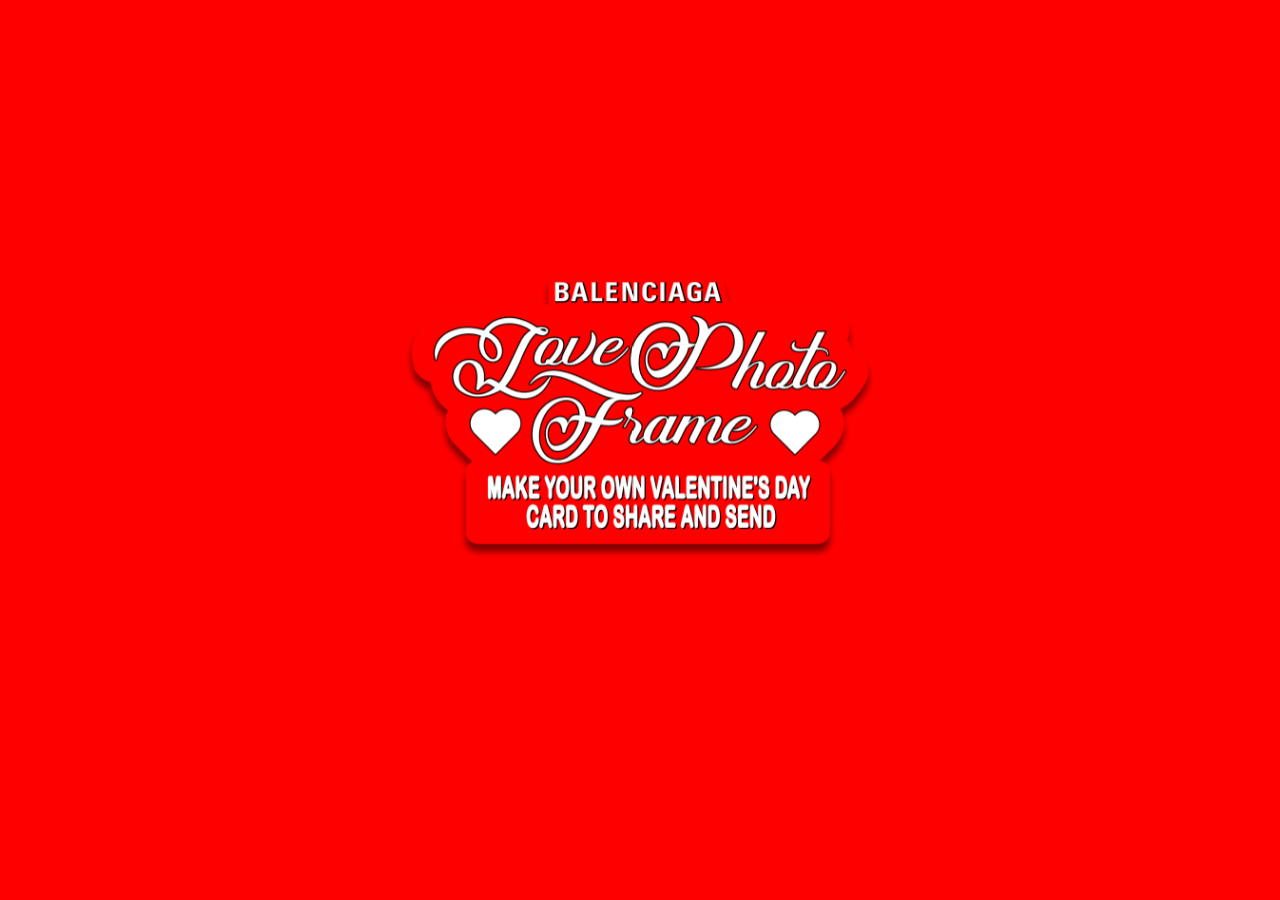
==== commit 74949ef6: "NEW" ====
--- a/index.html
+++ b/index.html
@@ -1,38 +1,67 @@
-
-<!DOCTYPE html>
-<html>
-<head>
-	<title>3 2 8 8 8 4 4 4 3</title>
-</head>
-<style>
-	body {
-		color: black;
-	}
-</style>
-<body bgcolor="black">
-	<br><br><br><br><br><br><center><div id="output" style="background: #000;overflow:auto;width:100%;"></div></center>
-<script type="text/javascript">
-var n = [];
-var colour = '#00ff00';
-
-n[0] = '                                                                                                    \n                                                                                                    \n                                                                                                    \n                                                                                                    \n                                                                                                    \n                                                                                                    \n                                                                                                    \n                                                                                                    \n                                              ,;1ffti,                                              \n                                            .1fCGGGGGCt,                                            \n                                            ;1tfLLLfftt;                                            \n                                           .:;1tttt1tti:.                                           \n                                           .;i111ii1111;.                                           \n                                            :;..,ii,..;;                                            \n                                            ,;::i:;i;:;,                                            \n                                            .i1i;::;i1i.                                            \n                                             .;.:;;:.:.                                             \n                                              ;i,..,;;                                              \n                                               iLCCL1.                                              \n                                                .,,.                                                \n                                                                                                    \n                                                                                                    \n                                                                                                    \n                                                                                                    \n                                                                                                    \n                                                                                                    \n                                                                                                    \n                                                                                                    \n';n[1] = '                                                                                                    \n                                                                                                    \n                                                                                                    \n                                                                                                    \n                                                                                                    \n                                                                                                    \n                                                                                                    \n                                                 ..                                                 \n                                             ,;tLCCLti,                                             \n                                            :tfCCGCCCCf:                                            \n                                           .;1tfLLLfft1;.                                           \n                                           ,;i111tt1tti:,                                           \n                                           .iiii1ii1111i,                                           \n                                            ;:  ,ii,  :i                                            \n                                            :;;;i::1;;;:                                            \n                                            .11i;::;ii1.                                            \n                                             ,:.;;;;.:,                                             \n                                              i;,..,;;                                              \n                                              .1LCCLt.                                              \n                                                ,::,                                                \n                                                                                                    \n                                                                                                    \n                                                                                                    \n                                                                                                    \n                                                                                                    \n                                                                                                    \n                                                                                                    \n                                                                                                    \n';n[2] = '                                                                                                    \n                                                                                                    \n                                                                                                    \n                                                                                                    \n                                                                                                    \n                                                                                                    \n                                                                                                    \n                                              .,;ii;,.                                              \n                                            ,1fCG0GGGLt,                                            \n                                           .1tfLLCLLLff1.                                           \n                                           ,;1tffffftt1i,                                           \n                                           :;i111111111::                                           \n                                           ,iiiiiiiiii11:                                           \n                                           .;   ,ii,   i.                                           \n                                            ;iii1,,1ii;;                                            \n                                            .1i;::::;i1.                                            \n                                             :,,;;;;,.:                                             \n                                             .i:,...:i.                                             \n                                              ,fLCCCf:                                              \n                                                :ii:                                                \n                                                                                                    \n                                                                                                    \n                                                                                                    \n                                                                                                    \n                                                                                                    \n                                                                                                    \n                                                                                                    \n                                                                                                    \n';n[3] = '                                                                                                    \n                                                                                                    \n                                                                                                    \n                                                                                                    \n                                                                                                    \n                                                                                                    \n                                                                                                    \n                                             .:1tLLf1;.                                             \n                                            ;fLGGGCGGCLi                                            \n                                           ,11fLLLLffftt,                                           \n                                           :;1tttffttt1;:                                           \n                                           ;;i1111i1111;;.                                          \n                                           :1i;;iiii;;i1;                                           \n                                           ,;   ,ii,   ;,                                           \n                                           .ii1i1.,1i1ii.                                           \n                                            ,1;;::::;;1,                                            \n                                             ;.,;;;;,.;                                             \n                                             ,i:,..,:i,                                             \n                                              ;LCCCCL;                                              \n                                               .;ii;.                                               \n                                                                                                    \n                                                                                                    \n                                                                                                    \n                                                                                                    \n                                                                                                    \n                                                                                                    \n                                                                                                    \n                                                                                                    \n';n[4] = '                                                                                                    \n                                                                                                    \n                                                                                                    \n                                                                                                    \n                                                                                                    \n                                                                                                    \n                                              .,;ii:,.                                              \n                                            :1fCG0GGGLt:                                            \n                                           :tfLCCCLLLLLf:                                           \n                                          .;i1ffLfLfft11;.                                          \n                                          ,:;i111tt11t1i:,                                          \n                                          ,;i1111ii1111i;,                                          \n                                           ;i:,,;ii:,,:1i                                           \n                                           :,  .:ii:.  ,:                                           \n                                           ,1t111..111t1:                                           \n                                            :i:;:;;:;:i:                                            \n                                             ; :;;;;: ;.                                            \n                                             ;i:,,,,:i:                                             \n                                              1LCCCCL1                                              \n                                               ,i11i,                                               \n                                                                                                    \n                                                                                                    \n                                                                                                    \n                                                                                                    \n                                                                                                    \n                                                                                                    \n                                                                                                    \n                                                                                                    \n';n[5] = '                                                                                                    \n                                                                                                    \n                                                                                                    \n                                                                                                    \n                                                                                                    \n                                                                                                    \n                                             ,;1fCLft;,                                             \n                                           ,tfCGGGCCGCCt,                                           \n                                          .ittLLLCLffftt1.                                          \n                                          ,;11tffffftt11;,                                          \n                                          ::ii111111111i::                                          \n                                          :i11111ii11111i:                                          \n                                          .i:...:ii,  .;1.                                          \n                                           ;...,;;;i:...;                                           \n                                           :tt11i .i11t1;                                           \n                                            ;;:;:;;:;:;;                                            \n                                            ,; :;;;;: :,                                            \n                                             ii::::::;;                                             \n                                             .tLCCGCLt.                                             \n                                               ,i11i,                                               \n                                                                                                    \n                                                                                                    \n                                                                                                    \n                                                                                                    \n                                                                                                    \n                                                                                                    \n                                                                                                    \n                                                                                                    \n';n[6] = '                                                                                                    \n                                                                                                    \n                                                                                                    \n                                                                                                    \n                                                                                                    \n                                             .,;1ft1;,.                                             \n                                           ,1fCGG0GGGCLt,                                           \n                                          ,1tfLLCCLfLLfft,                                          \n                                          :i1tffLfLfftt11:                                          \n                                         .:;i1ttttt11tt1;:.                                         \n                                         .;;i111iiii1111;;.                                         \n                                          ;11;;i1ii1;;;1ti                                          \n                                          ,;    ,11,    i:                                          \n                                          ,;:::i1,:ti;:,;,                                          \n                                          .ift1i:..:i1tti.                                          \n                                            i,:::ii;;:,i                                            \n                                            :, ;;::;; ,:                                            \n                                            ,ii;i;;i;ii.                                            \n                                             ,fLCCCCLf,                                             \n                                               :i11i:                                               \n                                                                                                    \n                                                                                                    \n                                                                                                    \n                                                                                                    \n                                                                                                    \n                                                                                                    \n                                                                                                    \n                                                                                                    \n';n[7] = '                                                                                                    \n                                                                                                    \n                                                                                                    \n                                                                                                    \n                                               .,::,.                                               \n                                           .:ifLG0GGCf1:.                                           \n                                          .1ffCCCGCLCCCLt,                                          \n                                          ;11fLLLLLfffttti                                          \n                                         .;i1ttfffffttt1i;.                                         \n                                         ,:;i11111111111i::                                         \n                                         ,;i1111iiii1111i;:                                         \n                                         .i1:,,:iiii:,,;t1.                                         \n                                          ;,    ,11,    ,;                                          \n                                          :i;iitt..ttii;;;                                          \n                                          ,if1i;,.,,;i1ti,                                          \n                                           .i ;:;ii;;;.;.                                           \n                                            ;..;;:::;..;                                            \n                                            :1ii1i11ii1,                                            \n                                             :fLCCCCLf:                                             \n                                               :i11i:                                               \n                                                                                                    \n                                                                                                    \n                                                                                                    \n                                                                                                    \n                                                                                                    \n                                                                                                    \n                                                                                                    \n                                                                                                    \n';n[8] = '                                                                                                    \n                                                                                                    \n                                                                                                    \n                                               .,::,                                                \n                                           ,;1LC000GGLti,                                           \n                                          f80G0000GGG0088f                                          \n                                         f@800GG00GCCG008@f                                         \n                                        ,88800CCGGGGCG0088@:                                        \n                                        ;@880GLLLLCLLLG888@i                                        \n                                        :@880CfffffffLG888@;                                        \n                                        .0@0CffffttffffC088.                                        \n                                         fG.   ,CGGL.   .Gf                                         \n                                         ;G:,,;tG11Lf;,,;G;                                         \n                                         1@8CffL1,,tCffC8@1                                         \n                                          :0ftGCtftfGGff0:                                          \n                                           LL GCCftCG0.fL                                           \n                                           i@1ft1ii11ti8i                                           \n                                           .L@0CLffLC0@L.                                           \n                                             1088008801                                             \n                                              .i1111i.                                              \n                                                                                                    \n                                                                                                    \n                                                                                                    \n                                                                                                    \n                                                                                                    \n                                                                                                    \n                                                                                                    \n                                                                                                    \n';n[9] = '                                                                                                    \n                                                                                                    \n                                                 ..                                                 \n                                            ,;1fCGGCf1;,                                            \n                                          1GGG0000000000Gt                                          \n                                         L@80GGG00GCCG088@C                                         \n                                        i@8800GGGGGGGGG088@1                                        \n                                        L@880GCCCCCCLCG888@C                                        \n                                        C@80GLffffLfffC088@C                                        \n                                        f@8@0CLfttttLLC8@8@L                                        \n                                        ;@Gt;;;iLffLi;;;tG@;                                        \n                                         Ci    :GGGL:    iC                                         \n                                        .CG1;;tCL,:LCti;tGC.                                        \n                                        .L@0CffLi;;1CLfC08L.                                        \n                                          :8if0CfffLG0Li8;                                          \n                                           0i,GCCttLCG,;0                                           \n                                           L8tLttt1ttf10L                                           \n                                           ,G@0GCLLCG0@G,                                           \n                                            .t08800880t.                                            \n                                              .i1111i,                                              \n                                                                                                    \n                                                                                                    \n                                                                                                    \n                                                                                                    \n                                                                                                    \n                                                                                                    \n                                                                                                    \n                                                                                                    \n';n[10] = '                                                                                                    \n                                               .,::,                                                \n                                           ,;tLC000GGLti:                                           \n                                         iG0G000000G00088G1                                         \n                                        1@800GGG00GCCCG088@t                                        \n                                       ,88800GCGGGGGCGG0088@:                                       \n                                       1@8800GCCCCCCLCG0888@t                                       \n                                       t@880GLffLLLLffLG888@f                                       \n                                       1@888GLffttttfLL0888@1                                       \n                                       ,880fttttLttLt11tL088:                                       \n                                        CC.    :0GCC:    .CC                                        \n                                        ;L,..,;LC1tLLi:..,Ci                                        \n                                        L@0CttLC1..tCLftC0@C                                        \n                                        ,f0CLfCf1ff1CCffC0f:                                        \n                                          LC.G0CLttLG0G,CC                                          \n                                          i8.1CLLttLLCt.81                                          \n                                          ,@GCLLLLLLLLCC@:                                          \n                                           i8@0GCCLCG0@8i                                           \n                                            ,L08800080L,                                            \n                                              ,iiiiii,                                              \n                                                                                                    \n                                                                                                    \n                                                                                                    \n                                                                                                    \n                                                                                                    \n                                                                                                    \n                                                                                                    \n                                                                                                    \n';n[11] = '                                               .,::.                                                \n                                           ,;1fLGGGCCf1;,                                           \n                                         :tfLGGCGGCCCGGCLf;                                         \n                                        :tttLLLCCCLfffLLfff;                                        \n                                       .ii1tfffLLLLLffftt11i.                                       \n                                       ,;i11ttfffttfttttt1i;,                                       \n                                       ::ii11111tttt1111t1i::                                       \n                                       ;:iii1iiiiiiii111iii:;                                       \n                                       ;iit111111ii111111t1i;                                       \n                                       .11:...,;1iii:....:tt,                                       \n                                        i.      :tt,      .1                                        \n                                        ::,,,:;11,,1ti;,,.,:                                        \n                                       .i1tfti1t:..:t111ft1i.                                       \n                                        .;t11;;,,:;,,:;11t;.                                        \n                                          i,.;::;;;;;:;.,i                                          \n                                          :, :i1iiiiii: ,:                                          \n                                          :i,;i1tfftti:,i,                                          \n                                           ;LftfffffftfL;                                           \n                                            ,ttfLLLLfft,                                            \n                                              ,;;iii;,                                              \n                                                                                                    \n                                                                                                    \n                                                                                                    \n                                                                                                    \n                                                                                                    \n                                                                                                    \n                                                                                                    \n                                                                                                    \n';n[12] = '                                         ;tfCGG0000G000GCf;                                         \n                                       ,C80GGG0000GCCGG0888G:                                       \n                                      .0@808GGG0000GGGCG088@8,                                      \n                                      f@8800GCGGGGGGCCCG0088@L                                      \n                                     .0@8800GCCCCCCCLLCG888880.                                     \n                                     ,888000LLfLLLLLfffL088888,                                     \n                                     .0@880GffftftttfffLG88888,                                     \n                                      G@888GCLffttttfLLLG888@G                                      \n                                      1@G1,..,:tGffGt:,..:1C@t                                      \n                                      .0;     .t8GGGi.     ;0,                                      \n                                       ff,:.:itGf;iLCLi:.,:fL                                       \n                                      ;@@0CttfLC;..;CLfftC0@@i                                      \n                                      .tG0CCtLCtiffiLCLtLC0Gf.                                      \n                                         0L:G8CCfftLGG8G;L0                                         \n                                         L0 i0LCf11fCC0i 0L                                         \n                                         i@11GCCCffLCLC1i@i                                         \n                                         ,880GCCLLLLCCC088:                                         \n                                          :G@8G0CCLCG08@G:                                          \n                                            1G080GG080G1                                            \n                                             .;i1111i;.                                             \n                                                                                                    \n                                                                                                    \n                                                                                                    \n                                                                                                    \n                                                                                                    \n                                                                                                    \n                                                                                                    \n                                                                                                    \n';n[13] = '                                       :tttLLCCCCCCfffLCLfff;                                       \n                                      ,11tfLLLLLLLLLLLfffttt1:                                      \n                                      ;i111ttfffffffftftt111i;.                                     \n                                     .:;i11tttttttttt1ttttt1i:.                                     \n                                     ,:;ii111111111111111111;:,                                     \n                                     :;:iiiiiiiiiiiii1111ii1;::                                     \n                                     ,i;1111111iiiii11111t11ii:                                     \n                                     .i1t;:,,:;ttiit1:,,,:itti,                                     \n                                      ;1.      .:ii:       .11                                      \n                                      ,:      .,i1ti:,      ::                                      \n                                      ,;:::;i1tL:  ;Lt1i;::,;,                                      \n                                      ;1tff1i111,,.,111i1ff11;                                      \n                                      .:1f1t;;:.,::,,:;i11t1:.                                      \n                                        .1..i:,;;;i;i::i,.i.                                        \n                                         ;, ,;;i;i;;ii;: ,;.                                        \n                                         ;, ,i1t111111i, ,:                                         \n                                         :t;ii1ttfftt1;i;1:                                         \n                                          :LLffLLffLLffLL;                                          \n                                           ,1ttLfLLffff1,                                           \n                                             ,;i1111i;,                                             \n                                                                                                    \n                                                                                                    \n                                                                                                    \n                                                                                                    \n                                                                                                    \n                                                                                                    \n                                                                                                    \n                                                                                                    \n';n[14] = '                                    .;i111ttffffffffftfttt1111;.                                    \n                                    ,;i111ttttttttttt1ttttt11i;,                                    \n                                    ,:;ii1t1111ttttt1i111tt11;:,                                    \n                                    ::;i;i1iiiiii11iii1111111;,:                                    \n                                    ;;;ii11111iii;;ii111111i1i:;                                    \n                                    :iitt1111i111ii111ii11ttt1i;                                    \n                                    .it1:.  .,:t1ii11:.  .,:1ft,                                    \n                                     ii         :11,         it                                     \n                                     :,       ,;11t1;;.      ,:                                     \n                                     ,;,:::ii1tL, .:ft1ii:::,;:                                     \n                                    .i11ttt11tt1 ...ttt111ttiii.                                    \n                                     ,itfffi;;:..,,..:;;itffti:                                     \n                                       ,1::i;:,::;;;;,:;i::1,                                       \n                                       .i: ,;,;i;;;;i;:;: ,i.                                       \n                                        ;:  ;1ii1ii1iii;. ,:                                        \n                                        :; .;;i11tt11i;;. ;,                                        \n                                        ,t1ii1tttfftttiii11,                                        \n                                         ,fCffLLLLLLLLffCf,                                         \n                                          .iftfLffLffffLi.                                          \n                                            .i1ffLLffti,                                            \n                                                                                                    \n                                                                                                    \n                                                                                                    \n                                                                                                    \n                                                                                                    \n                                                                                                    \n                                                                                                    \n                                                                                                    \n';n[15] = '                                   ,;ii11tttttttttttt1ttttttt1i;,                                   \n                                   ,:;iii111111111111i11111111;:,                                   \n                                   ::;iiii1i1iiiiiiiii11111111;,:                                   \n                                   ;;;ii111111iii;;iii111111i1i:;                                   \n                                   :i;1tt111i1111ii1111ii1ttft1i:                                   \n                                   ,itt;.   .,if1ii1t;.   .,;tf1,                                   \n                                    ii.        .:11,         .1t                                    \n                                    ;,        .:ttf1::.       :;                                    \n                                    ,;....,:;i1f,..:ft1;::....;,                                    \n                                   .;ii1t11tttft .. tftttt1t1;i;.                                   \n                                   .;1tfff1:;ii, .. ,iii;itfft1i.                                   \n                                     ,;tt11i;:.,,:;,,,:;i111t;,                                     \n                                       i; ,i:,;i;ii;i;::i: ;i                                       \n                                       ;i  ;;;i;;;;;;i;;;  i;                                       \n                                       ,;. .iiiitiitiiii, .;,                                       \n                                       .i, :::;ii11iii::: ,;.                                       \n                                        itii11ttfLfftt1iiiti                                        \n                                         iCLffLLLLLLLLffLCi                                         \n                                          :fftfLffLffftLf:                                          \n                                            ;tfLLCCCLft;.                                           \n                                              .,,,,,,.                                              \n                                                                                                    \n                                                                                                    \n                                                                                                    \n                                                                                                    \n                                                                                                    \n                                                                                                    \n                                                                                                    \n';n[16] = '                                 ,;:iiii11i11iiiiiiiii1111111111::,                                 \n                                 ,;;iiiii11i1iiii;;iii1111111ii1;::                                 \n                                 ,i;itttt11111i1iiii111111ttttt1ii,                                 \n                                 .i1tt;,....,itftiitft;,...,:itfti.                                 \n                                  ;ti.        .::i;::.        .if1                                  \n                                  :i.          ,tff1..         .1;                                  \n                                  ,;        .,;tiii111i,        ;.                                  \n                                   i:,:::;i11tf1  . tftt11i:::,:i.                                  \n                                  :iiitt1111ttf; ., iftttt11tti;i;                                  \n                                  :1tffft1;;ii;. .. .;ii;;itffft1;                                  \n                                   ,;1ftt1i;;,.,,:;,,.,:;i1ttt1;,                                   \n                                     .1:.:i::,;;;;;;;i:::i;.:i.                                     \n                                     .1i  ;:,:;;;;i;;i;::;  ii.                                     \n                                      :i. ,1t11;tiit;1i11, .;;                                      \n                                      ,i. .,::;ifi;fi:::,. .;.                                      \n                                      ,1: :;::;:;ii;;;::;: ,i.                                      \n                                       itiii11ftfLfftf1i;iiti                                       \n                                        iCLLLLLffLffLLLffLCi                                        \n                                         ;LL1fLLLLLLLLftCL;                                         \n                                          .ifLLLLCCCLLLf1.                                          \n                                            .:i11ttt1i;.                                            \n                                                                                                    \n                                                                                                    \n                                                                                                    \n                                                                                                    \n                                                                                                    \n                                                                                                    \n                                                                                                    \n';n[17] = '                                ;;;ii111tt1iiiiiiiiiiiii11ttt1111i;;                                \n                                :iitft1i;;;i1ttt1i11ttti;;;i1tfft1i:                                \n                                ,1fti.      .:tti;;it1,      .,itft,                                \n                                .11,          ..:1i:.           ,1f.                                \n                                 i:           .;ffff:,.          ;1                                 \n                                 ;,        .,;it:;;;t11;.        ::                                 \n                                 ,i:,:::;i11ttL; .. ifttti1;:::,,i,                                 \n                                .;ii1tt111ttttf: ., ;fttttt11tti;i;.                                \n                                .i11tfft1;:iii;  .. .;iii;;11tft11i,                                \n                                 ,i1fLLfti;;;,...::,..,:;;i1ffff1i,                                 \n                                    ,1;;;i;;,,:::;i;;;,,:;ii;i1,                                    \n                                     1i  ;;:,;i;;ii;;ii;::i  ;i.                                    \n                                     ;1. ,i:;;;:;;;;:;;;:i, .1i                                     \n                                     ,i,  ;tt1tiL1iLit1tti  .i:                                     \n                                     ,i, ..  ..:i;;i;..  .. ,;.                                     \n                                     .1; .i;::::;;;;::::;i, ;i.                                     \n                                      ;t1iii1tfffLLLfff1;ii1t:                                      \n                                       ;CLLLffffffffffffffLC;                                       \n                                        :LCftLCCLLLLLCCfLCL;                                        \n                                         .1ffLLLfLLLLLLfL1.                                         \n                                           ,itLLLCCCCLfi,                                           \n                                               ......                                               \n                                                                                                    \n                                                                                                    \n                                                                                                    \n                                                                                                    \n                                                                                                    \n                                                                                                    \n';n[18] = '                              ;ft;.          ,;:;ii:::.          ,itf1                              \n                              ;t;.             ,1t1i.             .;t1                              \n                              ;i.            .:fLLLL1,:.           ,1:                              \n                              ,i          .,;it1,:;:t111;,         .i.                              \n                               ;:,,,,,:;ii1ttff. ., :fttttiii:.,,..:;                               \n                              .i1i1tt1tttttttft. ., .ffftttttt1t1i;ii.                              \n                              ;iii1tt11i;i1111;  ..  i1111iii11tt1iii;                              \n                              :1tffLfft1::;;;:.  ..  .:;;;;;i1tfffft1:                              \n                               ,;itffff1ii;;, ,,,;i::,.,::;iitfff1i;,                               \n                                   ii;iii;:,,;;:;;;;;;;:,:;iiiiii                                   \n                                   ;1. .i:::;i;;iiii;iii;::i, .1;                                   \n                                   :t:  :;,::;;:;;;;:;;::::;  :1;                                   \n                                   .i;  .t1fif;1Li;ft;fif1t.  ;1,                                   \n                                    ;i.  .:;;i;11111t:i;;:,  .;:                                    \n                                    ;i, ..     ::::::      . .i:                                    \n                                    :1: ,1;:,,.,;;;;,.,,:;1, :i:                                    \n                                    .1tiiiit1C1LfLLfL1G1t;;iit1.                                    \n                                     .tCfftttf1ffLfff1ftt1ffCt.                                     \n                                      .tCLLLCCCLCLLLLCCCCLCCt.                                      \n                                        iLf1fLCLLLLLLLLftLLi                                        \n                                         .1LLCCLLGGCCCCCL1,                                         \n                                           .;1fffLLLff1;.                                           \n                                                                                                    \n                                                                                                    \n                                                                                                    \n                                                                                                    \n                                                                                                    \n                                                                                                    \n';n[19] = '                           :8t;.          .iLC80GCCG8Cift.          .iL0.                           \n                           .0L,        .,;1LC0GfitfiL0LfGLi,.        :GL                            \n                            t8t:,::,,,;1ttfLCGL. ,; ,CGLLCLt1i:,.,:::t8i                            \n                            :@8GCCLttfLLLLLLLGt  ,:  fGLLLLfLLft1LCG08@;                            \n                           ,C880GGCfttttffLLLCi  ,:  tCLLLLfffttfCGG088G,                           \n                           ;@8800GLfft1itLLftf,  :i  ;ffLLLf11tffLGG008@;                           \n                            f@@@80CCCLt1LGLft1, :fLi,;fCCCCCttfLLLG88@@L                            \n                             ;tfL0GCCLfC00GCfff1CCtLfLCLGGG0CfLCCG0Lft;                             \n                                 L8LLLG000GLLGfLf11tffGGCG0880CLf8L                                 \n                                 1@f..t@00LL0CfLt11tLfC0CG00@f..f@1                                 \n                                 :@0, .00CCfCftt1tttttfCfLCG0, ,0@:                                 \n                                 .0@t  i@L0t0L1GfiifCtf010f81  t@0.                                 \n                                  t@C. .tLGL8CL00ff00LL8LGLf. .C@t                                  \n                                  ;@8t.1;.  ..,i;ii;i,..  .;; 108;                                  \n                                  :88GitC1:    :;:::;    :tLt:f88,                                  \n                                   G@0LC0Cf:.. .;;;:. ..:fCGCLG8G                                   \n                                   :88800CGC0CftfCCfffG0LGCG08@8:                                   \n                                    ;@8880GL0CCGCCCCGCC0LCC888@;                                    \n                                     ;8@88880CCLCCLLLGCG0888@8;                                     \n                                      :G@0CG800GGGGGG0000G8@C,                                      \n                                        10808000G0GG00088801                                        \n                                         .1C088888888880C1.                                         \n                                            ,:iiiiiiii:,                                            \n                                                                                                    \n                                                                                                    \n                                                                                                    \n                                                                                                    \n                                                                                                    \n';n[20] = '                        .i;::;;;;ii1tttttttfft.  .:  ,ffftttt1ttt1;:;;:,,;i                         \n                         ;1ii1ttt1ttttttttfff1   ,,  .fffftttttttt1tt11;;ii                         \n                        ,iiii1ttt1iiii11tt11t;   ,,   1tttt1111iii1ttt1i;ii,                        \n                        ;ii11ttftt11i:;iiiiii.  ...   ,;iiiii;;i1tttftt11ii;                        \n                        :1tffffffft1i::;;;;:.    ,:.   .:;;;;;;ii1tffffft11:                        \n                         :1tffLLLLf1iiii;:, .,,,:ii;:::,.,::;;ii1tffffttt1:                         \n                              :t;;11ii;;:,.,;;:;;;;;;:;;:,,:;;ii1ti;t:                              \n                               i1.::ii::,,:ii;:;;;;;;:;ii;:::;;i::.11                               \n                               ;f,. ,i:::;;iii;i1i;1iiiii;;;::i: .,f:                               \n                               ,ti   ;::::;;;;::;ii;::;;;;::::i.  it,                               \n                               .1t,  ,1;i1,1i,i1i,,i11,i1,ii:1,  ,1i.                               \n                                ;1;   1ffL1CLifCL11LLL;fC1LLf1   ;1;                                \n                                ,1;.   ..,.:,.:1fffft:.,:,,..    ii,                                \n                                .ii: ..       .;:ii;;.       .  :i;.                                \n                                .ii:  .       .;::::;.       .. ,i;                                 \n                                 ;1;. i;.      ,iii;,      .;i .:1;                                 \n                                 .1t;:ii11:::.  ,ii,  .:::1tii:;t1.                                 \n                                  ,fff1i;f1L0tCft11tfC10C1f:i1fff,                                  \n                                   :CCLLft1tfiCfCLLCfCift111LLCC:                                   \n                                    :CCCCCCCLLffLffLfLLLLCCCCCC:                                    \n                                     ,tCf1fCGGCCCCCCCCCGCftLCt,                                     \n                                       ;fLfLLCCCLCCCCLLLLLLf;                                       \n                                        .ifCGGGCG00GGGGGCfi.                                        \n                                           ,;1ttfffftt1;,                                           \n                                                                                                    \n                                                                                                    \n                                                                                                    \n                                                                                                    \n';n[21] = '                     :1iii1ttt1iiiii111t1111i    ,:   ,1111tt1111iii11ttt1i;ii:                     \n                    .;ii11ttfttt11i;;;iiiiii:    ..    :;iiiiii;;i11tttttt11iii.                    \n                    .ii1ttffffftt1;::;;;;;:,   ..,:..   ,:;;;;;;;;i1ttfffftt1ii.                    \n                     :tfLLLLLLLft1ii;ii;:,. ....:ii;:,,,..,:::;;iii1ttfffLLfft:                     \n                      .:;;;ifttft1iii;;:,..:::::;ii;;;:;:,.,::;;ii1fffffi;;;:.                      \n                            ,1 :iiii;:;:,,;i;:;:;;;;;:;;ii:,,::;ii1i:.1,                            \n                             ti.:.ii;::.,;ii;;;;i;;i;;;;iii;:::;ii,: it                             \n                             ;f,. ,i:::;;;iiiii11ii11iiiii;;;:::i, .,f:                             \n                             ,fi   ;;::::;;;;:::;ii;:::;;;;::::;;   1f,                             \n                             .1t,  .i;:1;,1i,:11i,,i11;,i1,:1:;i.  ,t1.                             \n                              ;ti   iCtGf1LLi1CLLi;fLCt;fLttGtL1   i1;                              \n                              ,1i.   ;;i;;t1:;1LLLLLLt;:iti;i;;   .i1:                              \n                              .ii:  .         .iffff1.            :i;                               \n                               i1i, ..        ,;:ii;i,        .. .;1:                               \n                               ;1;, .          ;::::;.        .. .;i:                               \n                               ,1i, ,i,        ,;ii;,        ,i, ,;1,                               \n                                ;ti,:t1i.       :11:       .i1t:,it;                                \n                                .tftt;iiC11L;::.    .::;L11C1;;ttft.                                \n                                 ,LCfff;1it0tL0fCLLGL8Lt8fi1:tffCL,                                 \n                                  ,LCLCCLftL11L1CftL1Lt1ftfffLLCL,                                  \n                                   ,fCLLLLCCCLLLCLLLLLCCCCCCCCCf,                                   \n                                     iLL1tLCGCCCCCCCCCCCCLttCCi                                     \n                                      ,1CLLLCCCCCCCCCCCLLLCCt,                                      \n                                        :1LCGGGCG00GGGGGGLt:                                        \n                                          .:i1tfffffft1i:.                                          \n                                                                                                    \n                                                                                                    \n                                                                                                    \n';n[22] = '              ,tfLLCLLLLLLfft1iii;;;;:,. .,:,,::;ii;::::::,..,:::;;;iii1tttfffLLLLfft:              \n               .;ii111tfffft1iiii;;;:,..,:;::;:;;i;;;:;:;;;:,,,::;;iii1tfLLLft111ii;,               \n                       .:.:111ii;::::,,:;i;::;;;;;;i;;;;;;ii;:,,::;;ii1t1;,;.                       \n                        ::  ;iii;::,.,:;ii;;;:;;i;;;i;;;;iiii;:::::;iii;  ,:                        \n                        .t, ,,;i;:::,:;;iii;;;ii;;;iiii;;;iii;;;:::;ii,, ,t.                        \n                         it..:,i;::;;;;;iiiiiii11ii111iiiiiii;;;;::;i:,. ti                         \n                         ,fi   :i:::::;;;:;::,,:;ii;:,,::;:;;;:::::;;   if,                         \n                         .tf,  .;;::i;.;ii:.i11i;..;i11i.:iii.;i;:;i.  .Lt.                         \n                          if1   ,fiiLt:1tti,fffft::ttfff:;ttt:1L1;f:   1f;                          \n                          ,tt:  .fGLGCtCCCt;LCCCLi;LCCCLi1LCLtLGLCL.  :t1,                          \n                           iti    :,;:,ii;,,;;;:;::;;;;;,,;ii,:;,:.  .it1.                          \n                           :1;.               .fC00CL.               .1i:                           \n                           ,11;. .,           L@0CC0@L           .  .:1i.                           \n                           .i1i,  ,           tG1ff1Gf           ,  ,;1i.                           \n                            i1;,  ,           :fittif:           ,  .;1;                            \n                            :ti,..,.           1GCCG1           .,...,1:                            \n                             11;, tt,          .1ff1.          ,ft ,i1i                             \n                             ,f1;:1;fi.                      .1fi1:;1t,                             \n                              iLff1;i1Gt;ti..          ..it;tG1i:1ffL;                              \n                               1CLfft:t1100tLCfi1;i1ifGLt88tit:iffLC1                               \n                                tGCLLfftiLL;f0Lf8LL8fL0f;LL11ttLLCGt                                \n                                 1CCCCCCLLLttfttLt1LttftffLLCCCCCC1                                 \n                                  :fLfttCCGGCCCCCCCCCCCCGGCCffLGL:                                  \n                                   .ifftfLCGCCCCCCCCCCLCCCLffLLi.                                   \n                                     ,tCCCCCCCCCCGGCCCCCLCCCCt,                                     \n                                       ,1fCGGGCC0000GGGGGGL1,                                       \n                                          ,;ittfffffftt1;,                                          \n                                                                                                    \n';n[23] = '                   .. .;11iii;,::,,,:;ii;;;;;;;;;;;;i;;;;;;iiii;:::::;;;ii11;, ..                   \n                    :.  .iii;;::..::;iiii;;;;;ii;;;;ii;;;;;iiiii;;::::;;iii,  .:                    \n                    .i.  ,ii;:::::;;;;iii;;ii1iiii;iiiiii;;;iii;;;;;:::;ii:   i.                    \n                     ;i  .;i;:::;;;;;;iiiiiiii111ii111i;;iiiiii;;;;;:::;i;.  i;                     \n                      t;  :i;:::::;;i;::;;:,,,,:;iii:,,,,:;;::;i;;;::::;i:  ;f.                     \n                      iL:  .i;::;;:.,i;;; .iii;:,..,:ii1i, :;;i:.:;;::;i.  :L;                      \n                      ,ft.  .i;:ift::ttt1.ifffft1,.1tffff1.ittt;,1f1:;i.  .fL,                      \n                       1L;   if1tLfi1fft1,1fLLfft;:ttttff1,itfft;fLfif1   iL1                       \n                       ;ff,  ,GCLGGfLGGCL;tCGCCCL;;LCCGGCf;tLCCLtCGLLG:  ,ft:                       \n                       .1ti.  ,:,;:.:ii:,.,:::::,  ,:::::,.,:;i;.:;::,   it1.                       \n                        ;ti.                    .::.                    ,11;                        \n                        ,1i;                  .1LGGCt.                  :1i.                        \n                        .1ti,  ,,             ,1fftf1,             ,.  ,i1i.                        \n                         i1i:. .,             ,;:ii;;:             .. .:i1;                         \n                         ;1i:, .,             .;::::;.             ,.  ,i1:                         \n                         ,1i:, ..              :;ii;,              ., ..:1.                         \n                          i1;:.:i:              ;tt;              :i,.:;1;                          \n                          .t1;.:Lt;.                            .;tL:.;1t.                          \n                           ;f1i1i;L1,                          ,1L:i1i1f;                           \n                            1Lft1;iiGf:ii,                :1i:fG1i;1ffL1                            \n                            .fCLfft:tfiG001tti:,,..,,:1tt108Gift:iffLCf.                            \n                             .fGLLLft1;fGCiC88fC0fL8CL88CiGGL;11tLLCGf.                             \n                              .tCCCCCCLfLfiiLLifGt1GfifL1itffLCCCCCCt.                              \n                                ;LLLffLCCCCLffLCLffLLLfLLCCCCCLLCGL;                                \n                                 .1Lf1tLCGGGCCCCCCCCCCCCGCGCLftLC1.                                 \n                                   :fCLLLCCGCCCCCGGCCCCCCCCCLCCf:                                   \n                                     ;fCCCCCCCCCGGGGGCCCCCCGCf;                                     \n                                       ,1LCCCCLGG00GGCCGGCL1:                                       \n';n[24] = '             ;:   ,;::::::,.,;i;;;::. ,;;iii;;:,,.,,::;;iiii;:. ::;;;ii,.,::::::;,   :;             \n             .1:  .;;;;iii;,.,i1iii;,.:1tttt11i;:  ,ii11tttt1;..;iii1i:.,;iii;;;;.  :1.             \n              ,f:  ,;:;i1t1;;;ittt1i,,1tffffftt1i. i1ttffffft1:,;111t1;;;1t11;:i,  :t:              \n               if:  :iiitLtiiitfttt1,,1ffLLLffft1,.1ttftttfftt:.itttftiiitff1ii;. :fi               \n               .ff;:itttfLLt11ffffft::1fLLLLLfftt:,1tffffLLfft:,1ttffft1tfLLttti;;ff.               \n                ;L1;1LCLLCCLLLCCCCCL1iLCGGGGGCCCL:,fLCCGGGGGCL1ifLCCLLLLLCCLfLLtitL;                \n                ,fL1:f0GCCCLtfLLLt1;,,;i1111111i:  ,;i1111111i,.:itfLLftLCCCC0L;1Lf.                \n                 iLt, ,:,...                                             ...::.:ff;                 \n                 ,tti.                                                        .ift,                 \n                  iti,                                                       .:1ti                  \n                  :1;:.                         ,;;,                         .;11,                  \n                  .1t1:                       ;GG00GG;                       ,;t1                   \n                   it1;,  ,;,                 G@GCLG@G                 ,:   ,;1t;                   \n                   :t1;:.  ,.                 LC1ff1CL                 .,  .:;1t:                   \n                   ,11;:,                     ;fittif;                      .;11.                   \n                    i1i:, .:                   fGLLGf                   :. . ,ii                    \n                    :1i:,..                    ,fCLf,                    ...,,;,                    \n                    .ii;:,:;,.                                        .,;:,:;1i.                    \n                     :ti:.iLf,.                                      .:fLi.:it:                     \n                     .1t;:it11i.                                    ,i11ti:it1.                     \n                      ,fttti;tf;.                                  .;Lt;itttf,                      \n                       ;LLt1ii1tfi,                            . ,ift1iitfLL;                       \n                        iCLfffi1CC11Lfi,                    ,1LL11GG1;1ffLCi                        \n                         1CCLLti11;tG00Lifti:.        ,;1tfiC000t;11itfLCCi                         \n                          ;LCCCLff11LGGfiG000tfCLi1LCff800G;LGGCt1tffLCCL;                          \n                           ,fCCCCCLffLL1:tCCC;L00tt00LiLCCf;1fLfLCCCCCCf,                           \n                            .ifLftfLCCCLfttfftfLL11fLftttffLLLLCLLLLCLi                             \n                              ,1ft1fLCCGGCCCCCCCLCCLCCCCCCCCGGCLftfLt,                              \n';n[25] = '       ;fftfffLLLLfffLLLLLLft11itLLCCCCCCCCLLLLft,.1ffLLLLCCCCCCCLLf1i11tffLLLLfttfLLLffftff;       \n       .1CLLLLCCCCLLCCCCCCCCL1ttfCCGGGGGCCCCCLLf1. ;tLLCCCCGGGGGGCCLt11fLCCCCCLLLLLCCLLLLLL1.       \n        ,fGCCCCCCCCCCGGGGCft;:,,i1tttffffttt11i;.  .:i11tttffffftt1i:,:;1fLCGCGGCCCCCCCCCCf:.       \n         ;CGGGGGGGGGCG0Gf;.       .....,,,....        ....,,,,.....      .:tCG0GGGGGGGGGGC;.        \n          iCCLLfti;;;;;;,                                                  ,:;;;;;itfLLCCi          \n          ,tL1:,.                                                                  .,:1Lt.          \n           ;ff;.                                                                    .iff:           \n           .1f1:.                                                                   ,1f1.           \n            :t1:.                                                                 .,;1t:            \n            .ii:,.                                                                .:i1i.            \n             ;1i;.                             .,;;:.                             .:it;             \n             :tti:.   ..                      .tCGGCf,                            :;11,             \n             ,tt1;,  .;;.                     :1tttt1:                     .;,   ,;1t1.             \n             .iti;:.  .,                      :;:ii:;:                      ,.   ::iti.             \n              ;1i;:,                          .;::;:;,                           .;i1:              \n              ,11;:, .,.                       :;;;;:                       ,:. . ,i1,              \n              .i1;:, .,.                       .iffi.                       .,. .,.,:.              \n               :1;:,,.                           ..                           .,,:;i,               \n               ,ii;:,::,.                                                  .,:,,:;ii,               \n                ;1i::1ft:                                                  ;ffi::it;                \n                ,11;;1ft;:,                                              ,:;tf1:;11.                \n                 :t1i11i1t;.                                            ,it1i11i1t:                 \n                 .ifft1i1t1,                                           .:tt1i1tff;                  \n                  .1Lftii1iii,.                                      .:iii1iitfL1.                  \n                   ,tLfft1tLCL1,:,.                              .::,1LCL1ittfL1.                   \n                    .tCLLfttff11CCL1:.                        .:tCGC11fft1tfLC1.                    \n                     .iLCLftt1i1LG00Ci1t1;:.           .,:i1tiiG000C1;11tfLCLi.                     \n                       ;LCCCLLttfCGGC1fG00CC;;i;:.,:;i;iCG000t1GGGGLttLLLCCf;                       \n';n[26] = '                                                                                                    \n                                                                                                    \n,                                                                                                  ,\n;,                                                                                               .:i\n1;,                                                                                             .,;i\n1i:.                                                                                            .,;1\ni;:.                                                                                           .:;i1\n;;:,..                                                                                        .,:;ii\n;;::,.                                                                                         .:;1i\ni1i;,                                                                                          ,:i1;\n;11i:.                                         .:ii;.                                         .:;i1;\n;11i;,.   .::,                                1008000t                               .,,.     ,;i11:\n:1t1;:.   .:;:.                              .8@GCLG@8.                              .:;,    .,;i1i:\n,i1i;:,.    .                                 CLiffiLG                                 .     .:;i1;,\n,;1i;::,                                      1titt1t1                                       .,;i1:,\n.:ii;::,.                                      LCttCL                                         ,:ii:.\n.,i1i;:,,,,,.                                  :CCCC:                            .     .,,,,..,:;;,.\n ,;1i;,.,,.                                      ,,                                     ..,..,..,.. \n .:i;:,..                                                                                  ..,,::.  \n  ,;i;:,.                                                                                  .,:;i;,  \n  .:i;:,..                                                                                ..,:ii:.  \n  .,ii;;:::,.                                                                          .,::::;ii,.  \n   ,:1111t1i:                                                                         .:it11111:.   \n   .,itttt1;,..                                                                      ..,i1tttt;,    \n    .:it1ii;::,.                                                                    .,::;ii1ti,.    \n     ,;tt11ii;:                                                                     .:ii111t1;,     \n     .:ittt11i;,                                                                   .:ii1ttfti,.     \n      .:itft1i;,                                                                    ,;11tfti:.      \n';n[27] = '                                                                                                    \n                                                                                                    \n                                                                                                    \n                                                                                                    \n                                                                                                    \n                                                                                                    \n                                                                                                    \n                                                                                                    \n                                                                                                    \n                                                                                                    \n..                                             ,;11;,                                               \n:,                                            :fCGGCf:                                            ,,\n..                                            :1tttt1:                                             .\n                                              ;;:ii:;;                                              \n                                              ,;;::;;,                                              \n                                               ;::::;                                               \n                                               .1ff1.                                               \n     ...                                        .::.                                         ..     \n                                                                                                    \n                                                                                                    \n                                                                                                    \n                                                                                                    \n                                                                                                    \n                                                                                                    \n                                                                                                    \n                                                                                                    \n                                                                                                    \n                                                                                                    \n';n[28] = '                                                                                                    \n                                                                                                    \n                                                                                                    \n                                                                                                    \n                                                                                                    \n                                                                                                    \n                                                                                                    \n                                                                                                    \n                                                                                                    \n                                                                                                    \n                                               ,itti:                                               \n                                              :fCGCCL;                                              \n                                             .;1tttt1;.                                             \n                                              ;::ii:;;                                              \n                                              :;;:;;;:                                              \n                                              .;::::;.                                              \n                                               ,1tt1,                                               \n                                                ,;;,                                                \n                                                                                                    \n                                                                                                    \n                                                                                                    \n                                                                                                    \n                                                                                                    \n                                                                                                    \n                                                                                                    \n                                                                                                    \n                                                                                                    \n                                                                                                    \n';n[29] = '                                                                                                    \n                                                                                                    \n                                                                                                    \n                                                                                                    \n                                                                                                    \n                                                                                                    \n                                                                                                    \n                                                                                                    \n                                                                                                    \n                                                                                                    \n                                               :1ff1;.                                              \n                                              ;fCGCCLi                                              \n                                             .;1tttt1;.                                             \n                                             .;::ii:;i.                                             \n                                              :;;:;;;:                                              \n                                              .;::::;.                                              \n                                               ,i11i,                                               \n                                                :i1:                                                \n                                                                                                    \n                                                                                                    \n                                                                                                    \n                                                                                                    \n                                                                                                    \n                                                                                                    \n                                                                                                    \n                                                                                                    \n                                                                                                    \n                                                                                                    \n';n[30] = '                                                                                                    \n                                                                                                    \n                                                                                                    \n                                                                                                    \n                                                                                                    \n                                                                                                    \n                                                                                                    \n                                                                                                    \n                                                                                                    \n                                                                                                    \n                                              .;tLLti.                                              \n                                              ifCCCLLi                                              \n                                             .;1ttttt;.                                             \n                                             .;::ii::i.                                             \n                                              ::;:;;::                                              \n                                              .i::::;,                                              \n                                               :iii;:                                               \n                                                ;tt;.                                               \n                                                                                                    \n                                                                                                    \n                                                                                                    \n                                                                                                    \n                                                                                                    \n                                                                                                    \n                                                                                                    \n                                                                                                    \n                                                                                                    \n                                                                                                    \n';n[31] = '                                                                                                    \n                                                                                                    \n                                                                                                    \n                                                                                                    \n                                                                                                    \n                                                                                                    \n                                                                                                    \n                                                                                                    \n                                                                                                    \n                                                                                                    \n                                              ,ifCCf1,                                              \n                                             .ifCCLLL1.                                             \n                                             ,;1ttttt;,                                             \n                                             .i::ii::i.                                             \n                                              ;:;::;:;                                              \n                                              ,i::::i,                                              \n                                               :;;;;:                                               \n                                               .iffi.                                               \n                                                                                                    \n                                                                                                    \n                                                                                                    \n                                                                                                    \n                                                                                                    \n                                                                                                    \n                                                                                                    \n                                                                                                    \n                                                                                                    \n                                                                                                    \n';n[32] = '                                                                                                    \n                                                                                                    \n                                                                                                    \n                                                                                                    \n                                                                                                    \n                                                                                                    \n                                                                                                    \n                                                                                                    \n                                                                                                    \n                                                 ..                                                 \n                                              :1LGCLt:                                              \n                                             .1fLCLLft.                                             \n                                             ,;1t11tti,                                             \n                                             ,i::ii::i,                                             \n                                             .;:;:;;:;.                                             \n                                              :i;:;;i:                                              \n                                               ::::::                                               \n                                               .1ff1,                                               \n                                                 ..                                                 \n                                                                                                    \n                                                                                                    \n                                                                                                    \n                                                                                                    \n                                                                                                    \n                                                                                                    \n                                                                                                    \n                                                                                                    \n                                                                                                    \n';n[33] = '                                                                                                    \n                                                                                                    \n                                                                                                    \n                                                                                                    \n                                                                                                    \n                                                                                                    \n                                                                                                    \n                                                                                                    \n                                                                                                    \n                                                .,,.                                                \n                                              ;tCGGCf;                                              \n                                             ,1fLLLfft,                                             \n                                             :i1t11tti,                                             \n                                             ,i::ii::i:                                             \n                                             .;:;:;;:;.                                             \n                                              :i;;;;i:                                              \n                                              .;,,,,:.                                              \n                                               ,tfft,                                               \n                                                 ,,                                                 \n                                                                                                    \n                                                                                                    \n                                                                                                    \n                                                                                                    \n                                                                                                    \n                                                                                                    \n                                                                                                    \n                                                                                                    \n                                                                                                    \n';n[34] = '                                                                                                    \n                                                                                                    \n                                                                                                    \n                                                                                                    \n                                                                                                    \n                                                                                                    \n                                                                                                    \n                                                                                                    \n                                                                                                    \n                                               .,;;,.                                               \n                                             .ifCGGGL1.                                             \n                                             ,1tLLffft:                                             \n                                             :i1111tti:                                             \n                                             :;,:ii::i;                                             \n                                             ,;::;;;:;,                                             \n                                              ;i;;;;i;                                              \n                                              .;,,,,:.                                              \n                                               :tttt:                                               \n                                                .::.                                                \n                                                                                                    \n                                                                                                    \n                                                                                                    \n                                                                                                    \n                                                                                                    \n                                                                                                    \n                                                                                                    \n                                                                                                    \n                                                                                                    \n';n[35] = '                                                                                                    \n                                                                                                    \n                                                                                                    \n                                                                                                    \n                                                                                                    \n                                                                                                    \n                                                                                                    \n                                                                                                    \n                                                                                                    \n                                               ,:ii;,                                               \n                                             .1LG0GGCt,                                             \n                                             :1tfLfftt:                                             \n                                             :i11111ti:.                                            \n                                             :;,:ii:,i;                                             \n                                             ,;::;;;:;,                                             \n                                              ii;;;iii                                              \n                                              ,:.,,.:,                                              \n                                               ;t11t;                                               \n                                                ,ii,                                                \n                                                                                                    \n                                                                                                    \n                                                                                                    \n                                                                                                    \n                                                                                                    \n                                                                                                    \n                                                                                                    \n                                                                                                    \n                                                                                                    \n';n[36] = '                                                                                                    \n                                                                                                    \n                                                                                                    \n                                                                                                    \n                                                                                                    \n                                                                                                    \n                                                                                                    \n                                                                                                    \n                                                                                                    \n                                              .:itt1;.                                              \n                                             :tLGGGGCf:                                             \n                                             ;1tfLftt1;                                             \n                                            .;i11111t1;.                                            \n                                             ;;,:ii:,;i                                             \n                                             ::,:;;;,::                                             \n                                             .1ii:;ii1.                                             \n                                              ,:.,,.,:                                              \n                                               i1;;1i                                               \n                                                ;1t;                                                \n                                                                                                    \n                                                                                                    \n                                                                                                    \n                                                                                                    \n                                                                                                    \n                                                                                                    \n                                                                                                    \n                                                                                                    \n                                                                                                    \n';n[37] = '                                                                                                    \n                                                                                                    \n                                                                                                    \n                                                                                                    \n                                                                                                    \n                                                                                                    \n                                                                                                    \n                                                                                                    \n                                                                                                    \n                                              ,itLLti,                                              \n                                             ;fLGGCCCL;                                             \n                                            .;1tffftt1;.                                            \n                                            .;i11111t1;,                                            \n                                            .i:,:ii:,;i.                                            \n                                             ::,;;;;,::                                             \n                                             .1ii:;ii1.                                             \n                                              :,,::,,:                                              \n                                              .ii::ii.                                              \n                                               .itti.                                               \n                                                                                                    \n                                                                                                    \n                                                                                                    \n                                                                                                    \n                                                                                                    \n                                                                                                    \n                                                                                                    \n                                                                                                    \n                                                                                                    \n';n[38] = '                                                                                                    \n                                                                                                    \n                                                                                                    \n                                                                                                    \n                                                                                                    \n                                                                                                    \n                                                                                                    \n                                                                                                    \n                                                 ..                                                 \n                                             .;tLGCLfi.                                             \n                                            .ifLCCCCCL1.                                            \n                                            ,;1tffftt1i,                                            \n                                            ,;1111i1t1;:                                            \n                                            .i:,:ii:,:1,                                            \n                                             ;:,;;;;:,;                                             \n                                             ,1ii::ii1,                                             \n                                              ;,,::,.;                                              \n                                              ,1;,,;i,                                              \n                                               ,1fft,                                               \n                                                                                                    \n                                                                                                    \n                                                                                                    \n                                                                                                    \n                                                                                                    \n                                                                                                    \n                                                                                                    \n                                                                                                    \n                                                                                                    \n';n[39] = '                                                                                                    \n                                                                                                    \n                                                                                                    \n                                                                                                    \n                                                                                                    \n                                                                                                    \n                                                                                                    \n                                                                                                    \n                                                ,::,                                                \n                                             ,1fC0GGLt:                                             \n                                            .1fLCCLLLft,                                            \n                                            ,;1ttfftt1;,                                            \n                                            :i111ii11ti:                                            \n                                            ,i,.,ii,.,1,                                            \n                                            .;::;;;i:,;.                                            \n                                             :1ii::ii1:                                             \n                                              ;.:;;:.;                                              \n                                              :1:..:i,                                              \n                                               :tLLf:                                               \n                                                 ..                                                 \n                                                                                                    \n                                                                                                    \n                                                                                                    \n                                                                                                    \n                                                                                                    \n                                                                                                    \n                                                                                                    \n                                                                                                    \n';n[40] = '                                                                                                    \n                                                                                                    \n                                                                                                    \n                                                                                                    \n                                                                                                    \n                                                                                                    \n                                                                                                    \n                                                                                                    \n                                              .:itti:.                                              \n                                            .ifCG0GGGL1.                                            \n                                            :1tLLLLfftt:                                            \n                                            :;1tttt1t1i:.                                           \n                                            ;i111ii111i;.                                           \n                                            :;..,ii,..i;                                            \n                                            ,;::i;;i::;,                                            \n                                             ;1i;::;i1i.                                            \n                                             .;.:;;:.;.                                             \n                                              ;i,..,i:                                              \n                                               ifLLLi                                               \n                                                .,,.                                                \n                                                                                                    \n                                                                                                    \n                                                                                                    \n                                                                                                    \n                                                                                                    \n                                                                                                    \n                                                                                                    \n                                                                                                    \n';n[41] = '                                                                                                    \n                                                                                                    \n                                                                                                    \n                                                                                                    \n                                                                                                    \n                                                                                                    \n                                                                                                    \n                                                                                                    \n                                             .:1fLLf1;.                                             \n                                            ,tfCGGCCGCf,                                            \n                                            ;1tfLLLfftt;                                            \n                                           .:i111tt1tti:.                                           \n                                           .;i1i1ii1111i.                                           \n                                            ;: .,ii,  :;                                            \n                                            :;;;i::1;:;:                                            \n                                            .i1i;::;i1i.                                            \n                                             ,:.;;;;.:,                                             \n                                              i;,..,;;                                              \n                                              .1LCCL1.                                              \n                                                .::.                                                \n                                                                                                    \n                                                                                                    \n                                                                                                    \n                                                                                                    \n                                                                                                    \n                                                                                                    \n                                                                                                    \n                                                                                                    \n';n[42] = '                                                                                                    \n                                                                                                    \n                                                                                                    \n                                                                                                    \n                                                                                                    \n                                                                                                    \n                                                                                                    \n                                               .,;;,.                                               \n                                            .;tLG0GGCfi.                                            \n                                            iffCCCLLLLL1                                            \n                                           .;1tffffftt1i.                                           \n                                           ,;i111111111:,                                           \n                                           ,i1iiiiiiii11,                                           \n                                            ;.  ,ii,  .i.                                           \n                                            ;;i;1,:1i;;;                                            \n                                            .1ii::::;i1.                                            \n                                             :,.;;;;,,:                                             \n                                             .i:,...:i.                                             \n                                              ,tLCCLf,                                              \n                                                :;;:                                                \n                                                                                                    \n                                                                                                    \n                                                                                                    \n                                                                                                    \n                                                                                                    \n                                                                                                    \n                                                                                                    \n                                                                                                    \n';n[43] = '                                                                                                    \n                                                                                                    \n                                                                                                    \n                                                                                                    \n                                                                                                    \n                                                                                                    \n                                                                                                    \n                                              ,;1tt1;,                                              \n                                            :tLGG0GGGCf:                                            \n                                           ,1tfLLCLfLftt,                                           \n                                           ,;1ttfffttt1;,                                           \n                                           :;i111111111;:                                           \n                                           :1i;;iiii;;11:                                           \n                                           .;   ,ii,   i.                                           \n                                           .;iii1,,1iii;.                                           \n                                            ,1;;::::;;1,                                            \n                                             ;.,;;;;,.;                                             \n                                             ,i:,..,:i,                                             \n                                              :fLCCCf:                                              \n                                                :ii;.                                               \n                                                                                                    \n                                                                                                    \n                                                                                                    \n                                                                                                    \n                                                                                                    \n                                                                                                    \n                                                                                                    \n                                                                                                    \n';n[44] = '                                                                                                    \n                                                                                                    \n                                                                                                    \n                                                                                                    \n                                                                                                    \n                                                                                                    \n                                                ,::.                                                \n                                            .;tLC0GGCti,                                            \n                                           ,tfLCCGLLCCLf,                                           \n                                           ;11ffLLLfft11;                                           \n                                          .:;111ttt11t1;:.                                          \n                                          .;;1111ii1111i;.                                          \n                                           ;1:::;ii;:::1i                                           \n                                           ::  .,ii:.  ::                                           \n                                           ,11111..1111i,                                           \n                                            :1:;::;:;:1:                                            \n                                             ; :;;;;: ;                                             \n                                             :i:,,,,:i:                                             \n                                              iLCCCCLi                                              \n                                               .;11i,                                               \n                                                                                                    \n                                                                                                    \n                                                                                                    \n                                                                                                    \n                                                                                                    \n                                                                                                    \n                                                                                                    \n                                                                                                    \n';n[45] = '                                                                                                    \n                                                                                                    \n                                                                                                    \n                                                                                                    \n                                                                                                    \n                                                                                                    \n                                             .,;1ft1;,.                                             \n                                           .itLGG0GGGCL1.                                           \n                                           ;ttLLLCLfLLffi                                           \n                                          .;i1ffffffft11;.                                          \n                                          ,:ii111111111i:,                                          \n                                          ,ii1111ii11111;,                                          \n                                           ii,..:ii:..,i1.                                          \n                                           :. .,;;;;,. .;                                           \n                                           :1t111..111t1:                                           \n                                            :i:;:;;:;:;;                                            \n                                            .; :;;;;: ;.                                            \n                                             ;i::,,::i;                                             \n                                              1LCCCCL1.                                             \n                                               ,i11i,                                               \n                                                                                                    \n                                                                                                    \n                                                                                                    \n                                                                                                    \n                                                                                                    \n                                                                                                    \n                                                                                                    \n                                                                                                    \n';n[46] = '                                                                                                    \n                                                                                                    \n                                                                                                    \n                                                                                                    \n                                                                                                    \n                                               ,:i;:,.                                              \n                                            ;1LCG0GGGLt;.                                           \n                                          .iffLCCCLLLCLL1.                                          \n                                          :i1tffLLLffft11:                                          \n                                          :;i1ttttft1tt1;:                                          \n                                          ;:i11iiiii1111:;.                                         \n                                          :i1iii1ii1iii11;                                          \n                                          ,i.   ,11,   .1,                                          \n                                          .;,,:;1::1i:,,;.                                          \n                                          .;tf1i; .;i1tt;.                                          \n                                            i::::;i;::,i                                            \n                                            :: ;;::;; ,:                                            \n                                            .ii;;;;;;ii.                                            \n                                             ,fLCGGCLf,                                             \n                                               :i11i:                                               \n                                                                                                    \n                                                                                                    \n                                                                                                    \n                                                                                                    \n                                                                                                    \n                                                                                                    \n                                                                                                    \n                                                                                                    \n';n[47] = '                                                                                                    \n                                                                                                    \n                                                                                                    \n                                                                                                    \n                                                 ..                                                 \n                                            .:itLCCLti:.                                            \n                                           ;ffCGGGCCGGCLi.                                          \n                                          :1tfLLLCLffLftt:                                          \n                                         .;i1tffffffftt1i;.                                         \n                                         .:;i111ttt111t1;:,                                         \n                                         ,;;1111iiii1111;;,                                         \n                                          ;1i::;iiii:::iti.                                         \n                                          ::    ,11,    ;;                                          \n                                          ,;:;;1t,,t1;;:;:                                          \n                                          .iftii:..:;itti,                                          \n                                            i.::;ii;::.i                                            \n                                            ;,.;;::;;..:                                            \n                                            ,1iiiiii;i1,                                            \n                                             :fLCCCCLf:                                             \n                                               :i11i:                                               \n                                                                                                    \n                                                                                                    \n                                                                                                    \n                                                                                                    \n                                                                                                    \n                                                                                                    \n                                                                                                    \n                                                                                                    \n';n[48] = '                                                                                                    \n                                                                                                    \n                                                                                                    \n                                                                                                    \n                                            .:i1fCLfti:.                                            \n                                          .ifLGGG0GCGGCL1.                                          \n                                         .ittLLLCCLffLLff1.                                         \n                                         ,i11tffLfLffft11i,                                         \n                                         :;i1ttttttt1ttt1;:                                         \n                                         ;:ii1iii1ii1111i:;.                                        \n                                         ;i11i111ii11111ti;                                         \n                                         ,1;.  .:ii:.  .;t,                                         \n                                         .;   ..:ii;,.   ;.                                         \n                                         .i1111t1  1t111ii.                                         \n                                          ,1ti;:,,:,:;i11,                                          \n                                           ,; ;;iiii;; :,                                           \n                                           .i ,;;;;;;, ;.                                           \n                                            ;t11tttt11t;                                            \n                                             ;fLCCCCLL;                                             \n                                              .:i11i;.                                              \n                                                                                                    \n                                                                                                    \n                                                                                                    \n                                                                                                    \n                                                                                                    \n                                                                                                    \n                                                                                                    \n                                                                                                    \n';n[49] = '                                                                                                    \n                                                                                                    \n                                                                                                    \n                                             .,;1t1i;,.                                             \n                                           ;1fCG00GG0CLt;.                                          \n                                         .1ffLCCCCLfLCCLLt.                                         \n                                         ;11tfLLLLLLffftt1;                                         \n                                        .:i11ttffffftttt1i:.                                        \n                                        ,:;ii11111t111111;:,                                        \n                                        ,i;i111iiiii1t111;;,                                        \n                                         ;11;;;i1ii1;;;;1ti.                                        \n                                         :i     ,11,     i;                                         \n                                         ,:..,:;1::1i:,..:,                                         \n                                         ,1tf11t;  ;t11ft1:                                         \n                                          .1i;;,,:;,,;;;1,                                          \n                                           :, ;;iiii;;.,;                                           \n                                           ,; :;;i;;;: :,                                           \n                                           .it1ttfftt1ti.                                           \n                                             ifLCCCCLLi                                             \n                                              .:iiii;.                                              \n                                                                                                    \n                                                                                                    \n                                                                                                    \n                                                                                                    \n                                                                                                    \n                                                                                                    \n                                                                                                    \n                                                                                                    \n';n[50] = '                                                                                                    \n                                                                                                    \n                                            .,;1fLft1;,.                                            \n                                          :1tLGGG0GG0GCLt:                                          \n                                         ;fffLLCCCLffLCLLLi                                         \n                                        ,i11ffLLLLLLLffttt1,                                        \n                                        :;11tttffffftttt11i:                                        \n                                       .::ii1111ttt1111t11::.                                       \n                                       .;:ii11iiiiiii111ii:;.                                       \n                                        ;i11iii11ii11iii1t1;                                        \n                                        ,t;.   .;ii;.   .;f:                                        \n                                        .;     .:11:,     ;.                                        \n                                        .i;;;i1f1 .1f1i;;;i.                                        \n                                        .;tffii;,,,,;iitft;.                                        \n                                          :i,;:,:;;:::;,i:                                          \n                                          .; .;iiiiii;. ;.                                          \n                                           i,.;i1tt1i;,,;                                           \n                                           ,tfttffffftft,                                           \n                                            .1ffLLCLLf1.                                            \n                                              .;iiii;.                                              \n                                                                                                    \n                                                                                                    \n                                                                                                    \n                                                                                                    \n                                                                                                    \n                                                                                                    \n                                                                                                    \n                                                                                                    \n';n[51] = '                                                                                                    \n                                             .:itft1i:.                                             \n                                          :itCGG00GG0GCf1:                                          \n                                        .ifffLCCCCCfLLCLLL1.                                        \n                                        ;11tfLLLLLLLLfffttt;                                        \n                                       .;i11ttfffffftftt11i;.                                       \n                                       ,:;i1tttttttt11ttt1;:,                                       \n                                       ::;ii1iii11iii111i1;::                                       \n                                       :i;111111iiii11t111ii:                                       \n                                       .iti:,,:itii1;,,,:1t1.                                       \n                                        ;;      ,11,      ;1                                        \n                                        ,:...,:;1:;11:,.. ::                                        \n                                        ;11t11tf; .;ft11t11;                                        \n                                        .;tt1;;:.::,:;;1tt;.                                        \n                                          ;:.;::;;;;;:;.:;                                          \n                                          ,: ,iiiiiiii, :,                                          \n                                          ,i,:i11ft11;:,i.                                          \n                                           :fftfffffftff:                                           \n                                            ,1tfLLLLLft,                                            \n                                              ,;;iii;,                                              \n                                                                                                    \n                                                                                                    \n                                                                                                    \n                                                                                                    \n                                                                                                    \n                                                                                                    \n                                                                                                    \n                                                                                                    \n';n[52] = '                                           ,itLCGGGCGLti:.                                          \n                                        .itfLCCCGGCLCGGCCfi.                                        \n                                       .1ftfLLLCCCCfffLLfff1.                                       \n                                       ;i11tfffLLLLLfffttt11;                                       \n                                      .;i111ttffffffttttt11i;.                                      \n                                      ,:;i1t111ttttt111ttt1;:,                                      \n                                      ,;;i;iiiiiiiiii1111i1;::                                      \n                                      ,i;111111iiiii11t1111ii:                                      \n                                      .i1t;:::;1tiit1::::itti.                                      \n                                       ;1.      :11,      .1i                                       \n                                       ,:    ..:ii1i;,.    :,                                       \n                                       :i;;;i1tL;  iLt1i;;:i:                                       \n                                       :1tff1;i;,::,;ii1fft1:                                       \n                                        .;1:i;:,,;;:,,;i:1;.                                        \n                                         ,i .;:;;;;;i:;, ;,                                         \n                                         .;  ;1111111i;  :.                                         \n                                          ii:i1ttfftti;:i;                                          \n                                          .1LftLffffLffL1.                                          \n                                            ;ttfLLLLfft;                                            \n                                              :;iiii;:                                              \n                                                                                                    \n                                                                                                    \n                                                                                                    \n                                                                                                    \n                                                                                                    \n                                                                                                    \n                                                                                                    \n                                                                                                    \n';n[53] = '                                        :tftLCCCGGCLLCCCLLf;                                        \n                                       :tttLLLCCCCCfffLLLfff;                                       \n                                      ,i11tfffLLLLLLfLftttt11,                                      \n                                      :ii11tttffffffttttt111i:                                      \n                                     .:;ii1t11tttttt111ttt1i::.                                     \n                                     .;:iii1iiii111ii1111111::,                                     \n                                     .i;ii11111ii;;ii11t11i1;;,                                     \n                                      ;i1ti;;ii1tiitti;;i1tt1i.                                     \n                                      ,ti.    .:iii;,     .if:                                      \n                                      .i        ;tt:.       i.                                      \n                                       ;,..,:;iti.,if1;:,..,;                                       \n                                      ,111t111tt,..:ttt11t1i1:                                      \n                                      .:1ffti;;,.::,,;;ittf1:.                                      \n                                         1:,i:,:;;;;;,:i,:i                                         \n                                         ;: ,;;i;;;;i;;, :;                                         \n                                         :: .i1t1111t1i. :,                                         \n                                         ,1;;i1ttfftt1;;;1.                                         \n                                          ,fLffLLffLLffLf,                                          \n                                           .ittLfLLffffi.                                           \n                                             .:ii111i;.                                             \n                                                                                                    \n                                                                                                    \n                                                                                                    \n                                                                                                    \n                                                                                                    \n                                                                                                    \n                                                                                                    \n                                                                                                    \n';n[54] = '                                     ,i1ttfffLLLLLLLLLffftttt1,                                     \n                                     :i11itttfffffffftfttt111i:                                     \n                                    .:;i11ttttttttttt1ttttt1i;:.                                    \n                                    .::iii11i1i111111i111111i::,                                    \n                                    ,;:iiiiii1iiiiiii1111iii1::,                                    \n                                    ,i;i111111iii;iii11ttt111;i,                                    \n                                    .;itt;:::;ittiitti:::;itf1i.                                    \n                                     :t;       :;ii:,       ;fi                                     \n                                     ,;        .iff;..       i,                                     \n                                      ;....,:;it;,,if1;:,....;                                      \n                                     :ii1t11tttf.  .ftttt11i;i:                                     \n                                     ,itfLfi;i;,.,,.:;;;itffti,                                     \n                                       ,1i;1;;,,:;;::,:;1;i1,                                       \n                                        ;; ,;,:i;;;;i;:;, ;;                                        \n                                        ,;  :iiiiiiiiii;  ;:                                        \n                                        ,i  :;i11tt11i;:  ;.                                        \n                                        .11ii11ttfftt1iii1i.                                        \n                                         .1CLtfLLffLLLfLC1.                                         \n                                           ;ftfLfLLfffff;                                           \n                                             ;1ttffft1;.                                            \n                                                                                                    \n                                                                                                    \n                                                                                                    \n                                                                                                    \n                                                                                                    \n                                                                                                    \n                                                                                                    \n                                                                                                    \n';n[55] = '                                    :ii1i1ttffffffttf1ttttt111i:                                    \n                                   .:;i11tttttttttttt111tttt1i;:.                                   \n                                   .::ii;11iiii11111ii1111111i::.                                   \n                                   ,;:iiii1111iiiiiii11111ii11::,                                   \n                                   .i;i1111111iii;iiii11ttt111ii,                                   \n                                    ;itti;:::;1fti1tt1;:::i1ff1i.                                   \n                                    :t1.      .;;i;;:       ,1f;                                    \n                                    ,i          iff; .       .1,                                    \n                                     ;.    ..,;1i:;i11:..    .;                                     \n                                    .i;;iiitttff  ..fffttiii;;i.                                    \n                                    :11tff1;i11; .. i11ii1tft11:                                    \n                                     :itftti;;,..::,.,:;i1ttti:                                     \n                                       :1.,i;,:;;ii;;:::i:.i:                                       \n                                       ,1. :;:;;;;;;;i:;: .1,                                       \n                                       .;, .i1ii1ii1iiii. ,;.                                       \n                                        i: ,;:;ii11iii;;, :;                                        \n                                        :tiii1tttffftt1iiit:                                        \n                                         :LLffLLLLLLLLffLL:                                         \n                                          ,tftfLffLffftLt,                                          \n                                            :1tffLLLff1:                                            \n                                               ......                                               \n                                                                                                    \n                                                                                                    \n                                                                                                    \n                                                                                                    \n                                                                                                    \n                                                                                                    \n                                                                                                    \n';n[56] = '                                  ::;i;;i1iiiii1111i1ii11111111;::                                  \n                                  ;:;iiii11i1iiiiiiiii111111i11;,:                                  \n                                  ;;;ii11111iiiii;;iiii111111i1i;;                                  \n                                  :iitft1iiii1tt1i11tt1i;i11tft1i;                                  \n                                  ,1t1:.     ,it1ii1t;.     ,:1ft,                                  \n                                   1i.         .:11:          .1t.                                  \n                                   i,         .;ffft::.        :i                                   \n                                   ::..  .,:;i1f,.,:tt1;,,. .  :,                                   \n                                  .:i;i111tttff1 .. tftttt111i;i;.                                  \n                                  .i11tft1;;111: .. :111ii1tft111,                                  \n                                   ,itfffti;;:...,:..,:;;itfffti,                                   \n                                      ii,:i;:,:;:;i;;:,:;i;:i;                                      \n                                      :1. :;,:i;;ii;;i;::; .1:                                      \n                                      ,i, .i1i1;ii;1;iiii. ,i,                                      \n                                      .i,  ,;;iifi;fi;;;:  ,:                                       \n                                       i; ,;::;;iiii;;::;, ;;                                       \n                                       :t1ii11ftfLfftf1iii1t:                                       \n                                        :LLLfLLLLLLLLLLfLLL:                                        \n                                         ,tLttLLLfLLLLffCt,                                         \n                                           :tfLCLGGCCLLt;                                           \n                                             ,:;iiiii;,                                             \n                                                                                                    \n                                                                                                    \n                                                                                                    \n                                                                                                    \n                                                                                                    \n                                                                                                    \n                                                                                                    \n';n[57] = '                                .;:iiiiii1ii1iiii;;iii11111111i11:;.                                \n                                .i;i11tttt1i1iiiiiiiiii11ttttt111i;.                                \n                                 ;i1fti;:,::;tffti1tff1;,,,:itfff1;                                 \n                                 :tti.       .;1;;;;i:        ,iff;                                 \n                                 ,1:           .itt;            ;f,                                 \n                                 .i.         .,1ftff;;:         ,1.                                 \n                                  ;,    .,,:;itt..,.ttti:,,.    ,;                                  \n                                  ;i;i1i1tttffLi ., 1Ltfttt1i1i;i;.                                 \n                                 :iii1tt1i;i11t, .. :t111ii1tt1iii:                                 \n                                 .itfLLffi;;;;,  .,  ,;;;;itffffti.                                 \n                                   .,1t111i;:.,::;i:::,:;i11111,.                                   \n                                     :1. ;;:,:i;;;;;;i;::;; .1:                                     \n                                     ,1: .;::;;;;;;;;;;::;. :1:                                     \n                                     .i:  :tt1tifiifit1t1:  :i.                                     \n                                      ;;  ...,,;t;;t;,,...  ::                                      \n                                      ;i. ;;::;:;;i;:;::;i .i:                                      \n                                      ,ttiii1tftfLLLtft1;iit1,                                      \n                                       ,fCLLLLfffLfffffLfLCf,                                       \n                                        .tCf1LCCLLLLLCLtLCt.                                        \n                                          :tfLLLLCCLLLLLf:                                          \n                                            :itffLLfft1:                                            \n                                                                                                    \n                                                                                                    \n                                                                                                    \n                                                                                                    \n                                                                                                    \n                                                                                                    \n                                                                                                    \n';n[58] = '                               ;1tf1:.     .;tff1ii1ff1:     .:;1fff1.                              \n                               if1:          .;::ii:::          .:1f1                               \n                               i1,             ,1tt1.             :t1                               \n                               ;;            .:fffff1:;,          .1:                               \n                               ,;        .,:i1fi.,:.11tt;,..      .;.                               \n                                i;:;;;;i1ttttfL, ., :Ltttt1t1;;;:,;i                                \n                               :iii1tt1111ttttt. ., ,fttttt111tt1;ii:                               \n                               ;i11tftt1;:iiii:  ..  ;iiii;;11tft111i                               \n                               .itfLLLfti;;;:,   ::...,:;;;i1tffffti.                               \n                                 ..;t1t1i;;:.,:::ii;;;,,:;ii1t1t;..                                 \n                                   .1;..i;:,:ii;;;;;;i1;::;i. ;1.                                   \n                                   .11  ,;,:;;;;;ii;;;;;:,;: .ii.                                   \n                                    ;1,  i11i1;it;;ti;1;1ii  ,1;                                    \n                                    ,i:  .i1iti1t11ttiti1;.  ,i,                                    \n                                    ,i:  .     ::::::     .  :;.                                    \n                                    .1i. ii;,:,,;;;;,,:,;ii .;i.                                    \n                                     :t1ii;11LtLfLLfLtC11;ii1t:                                     \n                                      ;LLffftfttffffftttttfLL;                                      \n                                       :LCLfLCCCCLCCCCCLLLCL:                                       \n                                        ,tLttLLLLLLLLLLffCt,                                        \n                                          :tLCCCCGGCCCCLt:                                          \n                                            .:ii11111i:.                                            \n                                                                                                    \n                                                                                                    \n                                                                                                    \n                                                                                                    \n                                                                                                    \n                                                                                                    \n';n[59] = '                             it;.             .:1111,              .if1                             \n                             ;i.             .:fLLLL1,,.            ,t;                             \n                             :i           .,:;ft:ii;f111;.          .i,                             \n                             .;.  . ..,::i11tff. ., ,fttt1i::,. ..  ,;                              \n                              ;i;i1111tfttttfft  ., .tffttttft1i1i;;ii                              \n                             :iii1ttt1ii11tt1t;  .,  1tttt11111ttti;ii:                             \n                             ;i11tfftt1;:;iiii.   .  ,;iiii;;1ttftt111;                             \n                             .itfLLLLf1i;;;;:.   :;....:;;;;iitfffffti.                             \n                               ..,1t1t1ii;;,.,:::ii;;;:,,:;iitftt1,..                               \n                                  :1:::i;:,,:i;;;;;;;;ii:::;i:::1:                                  \n                                  ,t;  :;::;iii;iiii;iii;;:;;  ;t,                                  \n                                  .11. .i::;:;:;;;;;;:;::::i. .1i.                                  \n                                   ;1,  :ffftL;fC1iLL;fttft;  ,i;                                   \n                                   :i:   .,,::,1i11i1,::,,.   :i,                                   \n                                   ,i;  ,      ::::::      ,  :;.                                   \n                                   .1i. ii:,.. .;;;;. ..,:ii .;i.                                   \n                                    :f1ii;1ttC1ffLLff1Gtt1;ii1t:                                    \n                                     ;LLff111f1LfLffL1ft1itfLL;                                     \n                                      iCCLCLCCLLLLLLLLLCCCLCCi                                      \n                                       :fLt1LCCCLCCCLCCLtfCf:                                       \n                                         ifLLLLLLCCLLLLCLLi.                                        \n                                          .;tLCCCGGGCCLt;.                                          \n                                              .,,,,,,.                                              \n                                                                                                    \n                                                                                                    \n                                                                                                    \n                                                                                                    \n                                                                                                    \n';n[60] = '                         .i,        ..,:ii11tf;  .: .1tttt1i:,,.        :;                          \n                          :;:,::::;i1ttttttffL,  .,  ;Lftttt1tt1i::::,,,i:                          \n                          ,1ii1ttt1ttttttttfff.  ,,  ,Lffftttttttttt1i;;i:                          \n                         .;iii11tt1iiii11t11ti   ,,  .11ttt111iii11ttii;ii.                         \n                         ,ii11tffttt1;:;iii;i,   ..   ,;iiii;;;1tttftt11ii:                         \n                          ;tfLLLLLft1i;;;;;:.    :;... .:;;;;;ii1tfffLffti                          \n                           ,;iitftff1ii;;;,..::::ii;:::,.,::;ii1fftfti;;,                           \n                               .1;:;iii:::.,;;:;;;;;;:;i;,,:;ii1i:;t.                               \n                                it,,,i;::,:;i;;;i;;i;;;ii;:::;i,,.1;                                \n                                :t:  ,i::;;;ii;;iiii;;ii;;;::i,  :t:                                \n                                ,t1.  ;;,;::i::;;::;;::;;,;,;;  .11:                                \n                                .i1,  ,ftCttLi1LLi;fLt;Lt1C1f,  ,1i.                                \n                                 :1:   ,:;:i1:;ffftLfi:ii:;:,   :i:                                 \n                                 ,1i, .       .;:ii;;.       . .ii.                                 \n                                 ,ii, ..      .;::::;.      .. .;;.                                 \n                                  i1: ,1:      ,;ii;,      :1, ,ii                                  \n                                  ,t1:;;it1;1:,.:11:.,:1;1ti;;:1t,                                  \n                                   ;Lff1iit10tCCfLfLCGt8t1;;1ffL;                                   \n                                    iCLLLfftf1ttLLfftf1ftfffLLCi                                    \n                                     ;CCLLLCCCCLCLLCLCCCCCCCCC;                                     \n                                      ,tLt1LCCCCCCCCCCCCLtfCt,                                      \n                                        ;fCLCCCLCCCCCCLCCCf;                                        \n                                          ;tLCCCG00GGGCLt;                                          \n                                             .,::::::,.                                             \n                                                                                                    \n                                                                                                    \n                                                                                                    \n                                                                                                    \n';n[61] = '                       :1iiittt111ttttttttfff;   ,,   1Lftttttttttt1tt11i;;i:                       \n                       ;1ii11ttt1iiii11ttt11t,   ,,   ;t1ttt11111ii11tt1ii;i;                       \n                      ,iii11ttttt11i;;iiiiii;   ...   .;iiiiii;;i11ttttt11iii:                      \n                      .ii1ttffffft1i::;;;;;:.   .,,.   .:;;;;;;;ii1ttfffft111,                      \n                       :tfLLLLLLff1iiii;;:, .,..,ii::,,,.,:::;iiiittfffLLftt:                       \n                         .,,:1ti1t1ii;;;:,.,;::;;i;;;;;;:,,,:;;iitff1f1:,,.                         \n                              1:.;;ii;::,,:i;:::;;;;;:;;i;:,::;i1;;.:t                              \n                              if,, :i;:,,:;ii;;ii;;ii;;iii;;:::i;.,.t;                              \n                              :f;   i:::;;;iii;i1ii1i;iiii;;;::i.  ;t,                              \n                              .t1.  :;::;,;;:,;;::::;;,:;;,;::;:  .11,                              \n                               it;   1t1Ci1fi:fff::tff;if1;L11t   ;1;.                              \n                               :1i   ,t1f1fL1;LLLffLLLi1Lf1f1t:  .i1:                               \n                               .ii,        .  ,iffff1,  .        ,i;.                               \n                               .i1;. ,.       ,;:ii;i,       .. .;i;                                \n                                ;i;. .         ;::::;.        .  :i:                                \n                                :1;, :i.       ,i11;,       .1: ,:1,                                \n                                 iti,;11i:..    ,11:    ..:it1;,iti                                 \n                                 .tft1;;1LiGfit;::::itiL0iL1;;ttft.                                 \n                                  ,LCLLt11iCf10fGCCGL0tfCi1i1LfCL,                                  \n                                   ,LCCCCCLLftftLftftftffLCCCCCL,                                   \n                                    ,fCLftCCGGCCCCCCCCGGGCfLCCf,                                    \n                                      ;fLtfLCCCCCCCCCLCCLftLL;                                      \n                                       .1LCCCCCLCGGCCCCCCCC1.                                       \n                                         .;tLCCCG00GGGCLt;.                                         \n                                             .,,,,,,,,.                                             \n                                                                                                    \n                                                                                                    \n                                                                                                    \n';n[62] = '                ,ii1ttfffffftt1i;:;;i;;;:,.     .;;,.    .::;;;;;;;;ii1ttffffftt1i1,                \n                 iffLLLLLLLffftiii;ii;;:,  .,..,;ii;::::,..,::::;;iiii1ttffffffftf1.                \n                  :ii111tLffft1iiii;;:,,.,:;::;;;i;;;;::;;,.,,:;;;ii11fLLfLt111ii:.                 \n                         :;.;11iii::;:,,:;;::::;;i;;;;;:;;i;,,:::;ii1tt;,;:                         \n                          i, ,;ii;;::.,:;i;;;:;;i;;ii;;;;iii;::::;;ii;, ,i                          \n                          :f..,.i;:::,:;;ii;;;iii;;iii;;;iii;;;:::;i,,..f:                          \n                          .t1 ,.:i:::;;;;iiii;i11ii11i;iiiii;;;:::;;., 1t.                          \n                           iL,  .i;:::::;;::,::,:;;::::,:::;::::::i.  ,Li                           \n                           :f1   ,i::11.i11,:tt1i,.i1tt;.i1i.it::i,   1f:                           \n                           ,1t:   tLtCLifff;1LLLf;;ffLL1:fffifCtff   :ti.                           \n                            ;t1.  ,t1ttifLf;ifftf1iftff1:tffitf1t,  .iti                            \n                            ,1i.              ,LC0GCL,              ,1i,                            \n                            .i1;. .,          f@0CC0@L          .  .:1;                             \n                             i1i: .,          tG1ff1Gf          ,  ,i1;                             \n                             ;1i:  .          :fittif:          ,  .;1:                             \n                             ,1i:..:,          10LCG1          .:..,:1,                             \n                              iti, tt:.        .1ff1.        .;ft ,it;                              \n                              .ttiii:f1;...              ...;1f:iiitt.                              \n                               :LLf11;iG1fGt;i:,,..,,;i;f0L1Gi;itfLL:                               \n                                ;CLLLfi1;t0ft80f0LL0f08tL0f;1;tLLLC;                                \n                                 ;CCCCCLffLtiff1GttC1tf11ftfLLCCCC;                                 \n                                  :LCLLfLCCCCLLCCLLLLLLCCCCCLCCCf:                                  \n                                   .iLf1tLCGGCCCCCCCCCCCCCLftLCi.                                   \n                                     ,tCLLLCCCCCCCCCCCCCLCLCCt,                                     \n                                       :tLCGGGCCGGGGCGGCGGCt:                                       \n                                         .;1fLLCCGGCCCLf1;.                                         \n                                               ......                                               \n                                                                                                    \n';n[63] = '             ,,:::;;itttft1iiii;;;::,,.:;;:::;:;;ii;;;;;:;;;;:,,,::;;iii1tfLffti;;:::,,             \n                     .,.,i11iii::;:,,,;ii;::;;;;;;;ii;;;;;;ii;:,,::;;iii1ti:.,.                     \n                      ::  ,iii;;::..,:;ii;;;;;;i;;;;i;;;;;iiii;;::::;;ii1:  ,,                      \n                       i, .:;i;:::,:;;;iii;;;iiii;;iiii;;;;iii;;;;:::;ii:. .1.                      \n                       :t. ,:i;:::;;;;;iiiiiii111ii111iiiiiiii;;;;:::;i:,  t;                       \n                       .f1 .,:i:::::;;i;:;;:,,,:;iii:,,,:;;;;;;;;::::i;,. if                        \n                        iL:   ;;::;;:.;i;; ,iii;:,,:;i1i: :;ii.,;;::;i.  :Li                        \n                        :ft.  .i;:tfi,1tti.1ffftt,.1tffft,ittt,;ft:;1.   tf:                        \n                        .1f;   1CtLCf1ffLf:tLLLLfi;fffLLt:1fff1tCLtLt   ifi.                        \n                         ;t1,  .fftLt1LCLt:tLLLft:,tfLLLt:1fLL11Lftf,  .tt;                         \n                         .1t:         ..        .,,.        ..         ;11,                         \n                          i1;.                .1LGGL1.                .i1;                          \n                          ;11:. .,            ,1fftf1,            ,  .:i1:                          \n                          :11;, .,            ,;:ii;i:            ,  ,;11,                          \n                          .1i;,  ,            .;::::;.            ,   :1i.                          \n                           i1;,..,             :;ii;,             ,...,i;                           \n                           ,1i;..t1.            ;tt;            .1t..;i1,                           \n                            ;fi:,t11;                          ;t1t,:it;                            \n                            .tftti:ttt;.,.                .,.;ttt,ittft.                            \n                             ,LCftt1:CL1CGt:;:.      .:;:tGGiLC:;1tfLL,                             \n                              :CCLLf11i;C0Lt00LfGtfGfC081C0G;iiifLLCC:                              \n                               :LCCCCLLtfL1:LC1f0ft0f1CL;1fftLLLCCCL:                               \n                                ,fCLLLLCCCLLfffLLftLffffLLLCCCCCCCt.                                \n                                  ;fLt1fLCGGGCCCCCCCCCCCCGGCftfCL;                                  \n                                   .iLLfLCCGCCCCCCCCCCCCCCCLLLL1.                                   \n                                     ,tLCCCCCCCCCGGCCCCCCCGGCt,                                     \n                                       ,ifCCGGCG0000GGGGGCfi,                                       \n                                          .:;11ttfftt11i:.                                          \n';n[64] = '               ,:    :i;:::;;;;;;;iiiiiii;;;;i11iiii111i;;;iiiiiiii;;;;;;:::;i:    :,               \n                ;;   .;;::::;;;ii;;::;;;::,,,,,;ii1ii:,,,,::;;;;:;;iii;;:::::;.   :;                \n                .1:   :;:::::,,,;i;;::. ,;ii;;:,,,,,,:;;ii;: .::;;;;,,::::::;;   :t.                \n                 :f:  .i;:;iii;.,i111i,.itttt11i;  :i1ttttt1..i1111:.:iii;:;i,  ,f:                 \n                  1f,  ,;;;1ffi:;tttt1,:tfffffft1,.1tttfffft;.itttti:itf1;:;,  ,f1                  \n                  :Lt. .;11tLLti1ffft1,,tfLLLfftt:,1tfttfftt:.1tfff1i1LLt11i. .tL,                  \n                  .tLi .tCLLCCLfLLCCCL1iLCCCCCCLL;:LLCCCCCCL1ifLLLLffLCCLfLf, iL1                   \n                   ;Lf: ;CCfLCt1fCCLf1::1tfffffti. ;ttffffft;,itLLCL1tCCfCCi :ff:                   \n                   .1f1.  .. .   ..                              ..   .. .. .1f1.                   \n                    ;t1:                                                   .:1t;                    \n                    ,1i:.                       ,;;,                       .i11.                    \n                     i11:                     ;GG00GG;                     ,it;                     \n                     ;t1;,  ,;.               G@GCCG@G               .:.  ,;1t:                     \n                     ,t1i:. .,                LCiffiCL                ,. .:;11,                     \n                     .11;:,  .                ;fittif;                .   .i1i.                     \n                      ;1i:, ,,                 tGLLGf                 :, ..,i;                      \n                      ,1i:,...                 ,fCLf,                  ..,::i,                      \n                       i1;:.;ti.                                    .it;.:i1i                       \n                       ,t1;,iLt;,                                  :itL;,;1t,                       \n                        if111i;ft.                                ,tf;i111fi                        \n                        .tLft1;11tt:                            :tt11;1ffLt.                        \n                         ,fCfftt;fGfiLLt,                  :tCLiL0f:itfLCf.                         \n                          ,LCLLf1itiiC00L1Cf1;,,...,,,itLLiC00G;i1i1fLLCL,                          \n                           ,fCCCCLftifCGt;G08Cf00ff00fG800;fGGL1tffLCCCf.                           \n                            .1CCLCCLLfLLt;tLL11G011GG11fLti1fffLCCCCCC1.                            \n                              :tLfttLCCCCLffffLLLftLLffffLCCCCCLLLCCf:                              \n                               .;ff1tLLCGGGCCLCCCCCCCCCCCGCCGCLftLLi                                \n                                 ,tLLLLCCGGCCCCCCGGCCCCCCCCCCCLLLt,                                 \n';n[65] = '          :1, .:;;i1tti;iiitttt1i:,;ttffffffftt1i. ;1ttffftffftti:,;11ttt1i;;i1t11i;:. .1;          \n           it:.,;i1tff11ii1ffttt1:,;tffLLLLffftt1,.ittfffttfLftti:,itttfft1ii1fft1ii:,:1i           \n           .tf1iittfLLftt1fffffft;:;tfLLLLLLffftt:,1ttffffLLLffti::1ttffff11tfLLftt1i1ft.           \n            :LLffLLLLCLLffLLCCCLf1itLCCCCCCCCCLLf:.fLLCCCCCCCCCLti1tLLLLLfttfLLLfffftLL:            \n             iCCCCCCCGGGCGGGGCLf1;:1tfLLLCCCCLLfi. ;tLLLCCLLLLLf1;;itLCCCGGCCGGCLLCCCCi             \n             ,fLLCGGLLLfft1i;:,..    ...........     ..........     .,:;i1tfLLLCGGCLCf.             \n              iLt;,;:                                                          :;:;fL;              \n              .tf1.                                                              .1ft.              \n               ;ft;.                                                            .:1f;               \n               ,11:.                                                           .:i11.               \n                ;1;:.                          .,;;:.                           ,it;                \n                ;tti,   ..                    .tCGGCf,                         ,;1t:                \n                ,tti;,  ,i,                   :1tttt1:                   ,:.  .:it1,                \n                .1ti;,   ,.                   :;:ii:;:                   .,   ,:it1.                \n                 ;1i;:.                       .;::;:;,                         :i1;                 \n                 ,1i;:. ,:                     :;;;;:                     :, ...;1,                 \n                 .i1;,. ..                     .iffi.                     .. .,,,:                  \n                  :1;:,,..                       ..                       ..,::;1:                  \n                  .11;,,iti.                                            .iti,,;11.                  \n                   ;ti::tL1:,                                          ,:tL1::it;                   \n                   .1tii11it1,                                        :1ti11iit1.                   \n                    ,ffftiitf;.                                      .iftiitfft,                    \n                     ;LLt1i111fi,                                  :if1iii1fLL;                     \n                      iLLfftitCGtit1i,                        ,itt;fGCt;1ffLL;                      \n                       iCCLLt11ti1C00C1:i:,.            .,:;,1G00Giit11tfLCL;                       \n                        :LCCCLftiifGG0ftGGGLt:;;:.,:;;;fCG0G1L00GLiittfLCCL:                        \n                         ,tCCCCCLffLCL1:LG00L1000tt0001C00GL:1CCLLfLCCCCCt,                         \n                           ;fLLffLLLLLti1fLL1iCCGiiCCCi1fLftttffLLCLLCCL;                           \n';n[66] = 'Lft11i;;;ii11i;:,.                                                                 .,;i111i;;;i1ttfL\ntf1i:.      ...                                                                      ..       .:itft\n,if1:.                                                                                        .;tfi,\n ,tLt;.                                                                                      .;tL1, \n  :tf1:                                                                                     .:1ft:  \n  .ifti:.                                                                                  .:itt;.  \n   ,1t1;,                                                                                  .:it1,   \n   .:1i:,                                                                                 ,:;11:    \n    .:i:,..                                                                              .,:i1;.    \n    .:1;;:.                                                                               ,;i1;.    \n    .:11i:.                                    .:ii;.                                    .,;11:.    \n     :1ti;,.   ,:.                            1008000t                            ..     ,;iti,     \n     ,it1i:.   ,i;.                          .8@GLLG@8.                          .;;.   .:;1ti,     \n     .;t1i:,.   ..                            CLiffiLG                            ..    ,:;i1;.     \n     .:11i::,                                 1titt1t1                                  .:;11:      \n      ,i1i;:,....                              LCttCL.                            .....  ,;1i,      \n      .;1i;:,,,,,                              :CCCC:                              ,,,....,;;.      \n      .:1i:,...                                  ,,                                 ..  ,,.,.       \n       ,;i;:,.                                                                       ..,::;;.       \n       .:i;;:..                                                                     ...:;ii;.       \n        ,ii;;;;;:,                                                                ,:;;:;;ii,        \n        .;iii1tf1:                                                                :tft1ii1;.        \n         ,iii1t1i:,..                                                           .,:i1t1ii;,         \n         .:i1111iii:.                                                          .:iii1111i,.         \n          .;tft1111i,                                                         .:i11tt1ft;.          \n           ,iftttt1i,                                                         .:111ttffi,           \n            ,ittt1i;::,                                                     .,:::i1ttti,            \n             ,iffttt1t1;,.                                                .:;111111tt;,             \n';n[67] = '                                                                                                    \n                                                                                                    \n                                                                                                    \n                                                                                                    \n                                                                                                    \n                                                                                                    \n                                                                                                    \n                                                                                                    \n                                                                                                    \n                                                                                                    \n      ..                                       ,;11;,                                               \n    .,::,                                     :fCGGCf:                                     ,,,.     \n.   .,::.                                     :1tttt1:                                     .:,.     \n.                                             :;:ii:;;                                             .\n,.                                            ,;:::;;,                                             .\n,..                                            ;::::;                                              .\n:,,....                                        .1ff1.                                 ..     ....,. \n::,,..        .                                 .::.                                  .       ..,,:,\n,,.                                                                                              ...\n,.                                                                                                ..\n,.                                                                                                .,\n..                                                                                                .,\n:,...                                                                                          ...,:\n;;;::,.                                                                                      .,:;;;i\nt111;,                                                                                       .:i111t\nt1i;:..                                                                                     ..,:;i1t\nii;;:,,..                                                                                  .,,,::;ii\n;i1i;;:,.                                                                                  .,:;ii1i:\n';n[68] = '                                                                                                    \n                                                                                                    \n                                                                                                    \n                                                                                                    \n                                                                                                    \n                                                                                                    \n                                                                                                    \n                                                                                                    \n                                                                                                    \n                                                                                                    \n                                               ,itti:                                               \n                                              :fCGCCL;                                              \n                                             .;1tttt1;.                                             \n                                              ;::ii:;;                                              \n                                              :;;:;;;:                                              \n                                              .;::::;.                                              \n                                               ,1tt1,                                               \n                                                ,;;,                                                \n                                                                                                    \n                                                                                                    \n                                                                                                    \n                                                                                                    \n                                                                                                    \n                                                                                                    \n                                                                                                    \n                                                                                                    \n                                                                                                    \n                                                                                                    \n';n[69] = '                                                                                                    \n                                                                                                    \n                                                                                                    \n                                                                                                    \n                                                                                                    \n                                                                                                    \n                                                                                                    \n                                                                                                    \n                                                                                                    \n                                                                                                    \n                                               :1ff1;.                                              \n                                              ;fCGCCLi                                              \n                                             .;1tttt1;.                                             \n                                              ;::ii:;i.                                             \n                                              :;;:;;::                                              \n                                              .;::::;.                                              \n                                               ,i11i,                                               \n                                                :i1:                                                \n                                                                                                    \n                                                                                                    \n                                                                                                    \n                                                                                                    \n                                                                                                    \n                                                                                                    \n                                                                                                    \n                                                                                                    \n                                                                                                    \n                                                                                                    \n';n[70] = '                                                                                                    \n                                                                                                    \n                                                                                                    \n                                                                                                    \n                                                                                                    \n                                                                                                    \n                                                                                                    \n                                                                                                    \n                                                                                                    \n                                                                                                    \n                                              .;tLLti.                                              \n                                              ifCCCLL1                                              \n                                             .;1tttt1;.                                             \n                                             .;::ii::i.                                             \n                                              ::;:;;::                                              \n                                              .i::::;,                                              \n                                               :iiii:                                               \n                                                ;tt;.                                               \n                                                                                                    \n                                                                                                    \n                                                                                                    \n                                                                                                    \n                                                                                                    \n                                                                                                    \n                                                                                                    \n                                                                                                    \n                                                                                                    \n                                                                                                    \n';n[71] = '                                                                                                    \n                                                                                                    \n                                                                                                    \n                                                                                                    \n                                                                                                    \n                                                                                                    \n                                                                                                    \n                                                                                                    \n                                                                                                    \n                                                                                                    \n                                              ,ifCCf1,                                              \n                                             .ifLCLLL1.                                             \n                                             ,;1tt1tt;,                                             \n                                             .i::ii::i.                                             \n                                              ;:;:;;:;                                              \n                                              ,i::::i,                                              \n                                               :;;;;:                                               \n                                               .iffi.                                               \n                                                                                                    \n                                                                                                    \n                                                                                                    \n                                                                                                    \n                                                                                                    \n                                                                                                    \n                                                                                                    \n                                                                                                    \n                                                                                                    \n                                                                                                    \n';n[72] = '                                                                                                    \n                                                                                                    \n                                                                                                    \n                                                                                                    \n                                                                                                    \n                                                                                                    \n                                                                                                    \n                                                                                                    \n                                                                                                    \n                                                 ..                                                 \n                                              :1LGCLt:                                              \n                                             .1fLCLLft.                                             \n                                             ,;1t11tt;,                                             \n                                             ,i::ii::i,                                             \n                                             .;:;:;;:;.                                             \n                                              :i;:;;i:                                              \n                                               ::::::                                               \n                                               ,1ff1,                                               \n                                                 ..                                                 \n                                                                                                    \n                                                                                                    \n                                                                                                    \n                                                                                                    \n                                                                                                    \n                                                                                                    \n                                                                                                    \n                                                                                                    \n                                                                                                    \n';n[73] = '                                                                                                    \n                                                                                                    \n                                                                                                    \n                                                                                                    \n                                                                                                    \n                                                                                                    \n                                                                                                    \n                                                                                                    \n                                                                                                    \n                                                .,,.                                                \n                                              ;tCGGCf;                                              \n                                             ,1fLLLfft,                                             \n                                             :i1t11tti:                                             \n                                             ,i::ii::i:                                             \n                                             .;:;:;;:;.                                             \n                                              :i;;;;i:                                              \n                                              .;,,,,:.                                              \n                                               ,tfft,                                               \n                                                 ,,                                                 \n                                                                                                    \n                                                                                                    \n                                                                                                    \n                                                                                                    \n                                                                                                    \n                                                                                                    \n                                                                                                    \n                                                                                                    \n                                                                                                    \n';n[74] = '                                                                                                    \n                                                                                                    \n                                                                                                    \n                                                                                                    \n                                                                                                    \n                                                                                                    \n                                                                                                    \n                                                                                                    \n                                                                                                    \n                                               .,;;,.                                               \n                                             .ifC0GGL1.                                             \n                                             :1tLLLftt:                                             \n                                             :i1111tti:                                             \n                                             :;,:ii::i:                                             \n                                             ,;:;;;;:;,                                             \n                                              ;i;;;;i;                                              \n                                              .;,,,,:.                                              \n                                               :tttt:                                               \n                                                .::.                                                \n                                                                                                    \n                                                                                                    \n                                                                                                    \n                                                                                                    \n                                                                                                    \n                                                                                                    \n                                                                                                    \n                                                                                                    \n                                                                                                    \n';n[75] = '                                                                                                    \n                                                                                                    \n                                                                                                    \n                                                                                                    \n                                                                                                    \n                                                                                                    \n                                                                                                    \n                                                                                                    \n                                                                                                    \n                                               ,:ii;,                                               \n                                             .1LG0GGCt,                                             \n                                             :1tfLfftt:                                             \n                                             :i11111ti:.                                            \n                                             :;,:ii:,i;                                             \n                                             ,;:;;;;,;,                                             \n                                              iii;;iii                                              \n                                              ,:.,,.:,                                              \n                                               ;t11t;                                               \n                                                ,ii,                                                \n                                                                                                    \n                                                                                                    \n                                                                                                    \n                                                                                                    \n                                                                                                    \n                                                                                                    \n                                                                                                    \n                                                                                                    \n                                                                                                    \n';n[76] = '                                                                                                    \n                                                                                                    \n                                                                                                    \n                                                                                                    \n                                                                                                    \n                                                                                                    \n                                                                                                    \n                                                                                                    \n                                                                                                    \n                                              .:itt1;.                                              \n                                             :tLGGGGCf:                                             \n                                             ;1tfLftt1;                                             \n                                            .;i11111t1;.                                            \n                                             ;;,:ii:,;i                                             \n                                             ::,;;;;,::                                             \n                                             .1ii:;ii1.                                             \n                                              ::.,,.,:                                              \n                                               i1;;1i                                               \n                                                ;1t;                                                \n                                                                                                    \n                                                                                                    \n                                                                                                    \n                                                                                                    \n                                                                                                    \n                                                                                                    \n                                                                                                    \n                                                                                                    \n                                                                                                    \n';n[77] = '                                                                                                    \n                                                                                                    \n                                                                                                    \n                                                                                                    \n                                                                                                    \n                                                                                                    \n                                                                                                    \n                                                                                                    \n                                                                                                    \n                                              ,itLLti,                                              \n                                             ;fLGGCCCL;                                             \n                                            .;1tffftt1;.                                            \n                                            ,;i11111t1;,                                            \n                                            .i:,:ii:,;i.                                            \n                                             ::,;;;;,::                                             \n                                             .1ii:;ii1.                                             \n                                              :,,::,,:                                              \n                                              .ii::ii.                                              \n                                               .itti.                                               \n                                                                                                    \n                                                                                                    \n                                                                                                    \n                                                                                                    \n                                                                                                    \n                                                                                                    \n                                                                                                    \n                                                                                                    \n                                                                                                    \n';n[78] = '                                                                                                    \n                                                                                                    \n                                                                                                    \n                                                                                                    \n                                                                                                    \n                                                                                                    \n                                                                                                    \n                                                                                                    \n                                                 ..                                                 \n                                             .;tLGCLfi.                                             \n                                            .1fLCCCCLL1.                                            \n                                            ,;1tffftt1i,                                            \n                                            :;1111i1t1;:                                            \n                                            .i:,:ii:,:1,                                            \n                                             ;::;;;;:,;                                             \n                                             ,1ii::ii1,                                             \n                                              ;,,::,.;                                              \n                                              ,1;,,;i,                                              \n                                               ,tLLt,                                               \n                                                                                                    \n                                                                                                    \n                                                                                                    \n                                                                                                    \n                                                                                                    \n                                                                                                    \n                                                                                                    \n                                                                                                    \n                                                                                                    \n';n[79] = '                                                                                                    \n                                                                                                    \n                                                                                                    \n                                                                                                    \n                                                                                                    \n                                                                                                    \n                                                                                                    \n                                                                                                    \n                                                ,::,.                                               \n                                             ,1fC0GGLt:                                             \n                                            .1fLCCLLLft,                                            \n                                            ,;1ttfftt1i,                                            \n                                            :i111ii11ti:                                            \n                                            ,i,.,ii,.,i,                                            \n                                            .;::;;;;:,;.                                            \n                                             :1ii::ii1:                                             \n                                              ;.:;;:.;                                              \n                                              ,i:..:i,                                              \n                                               :tLLf:                                               \n                                                 ..                                                 \n                                                                                                    \n                                                                                                    \n                                                                                                    \n                                                                                                    \n                                                                                                    \n                                                                                                    \n                                                                                                    \n                                                                                                    \n';
-
-async function play() {
-	var frames = n.length;
-	for (var i = 0; i < frames; i++) {
-	    document.getElementById("output").innerHTML = "<font color=\"" + colour + "\"><pre>" + n[i] + "</font></pre>";
-	    await new Promise(r => setTimeout(r, 100));
-	}
-	play();
-}
-play();
-
-function setColour(hexString){
-	colour = hexString;
-}
-
-</script>
-
-</body>
-</html>
-
+<!DOCTYPE html><html><head><meta charSet="utf-8"/><meta http-equiv="x-ua-compatible" content="ie=edge"/><meta name="viewport" content="width=device-width, initial-scale=1, shrink-to-fit=no"/><meta name="generator" content="Gatsby 2.27.5"/><style data-styled="" data-styled-version="5.2.1">@font-face{font-family:"Univers";font-display:"swap";font-weight:"400";src:url("static/fonts/Univers/Univers.woff2") format("woff2"), url("static/fonts/Univers/Univers.woff") format("woff");}/*!sc*/
+@font-face{font-family:"UniversCondensed";font-display:"swap";font-weight:"400";src:url("static/fonts/UniversCondensed/UniversCondensed.woff2") format("woff2"), url("static/fonts/UniversCondensed/UniversCondensed.woff") format("woff");}/*!sc*/
+@font-face{font-family:"UniversBold";font-display:"swap";font-weight:"400";src:url("static/fonts/UniversBold/UniversBold.woff2") format("woff2"), url("static/fonts/UniversBold/UniversBold.woff") format("woff");}/*!sc*/
+@font-face{font-family:"UniversLTProRoman";font-display:"swap";font-weight:"400";src:url("static/fonts/UniversLTProRoman/UniversLTProRoman.woff2") format("woff2"), url("static/fonts/UniversLTProRoman/UniversLTProRoman.woff") format("woff");}/*!sc*/
+*{box-sizing:border-box;}/*!sc*/
+*:before,*:after{box-sizing:border-box;}/*!sc*/
+html{font-size:62.5%;}/*!sc*/
+body{padding:0;margin:0;-moz-osx-font-smoothing:grayscale;-webkit-font-smoothing:antialiased;}/*!sc*/
+p{margin:0;padding:0;}/*!sc*/
+a{-webkit-text-decoration:none;text-decoration:none;cursor:pointer;}/*!sc*/
+a:hover{-webkit-text-decoration:none;text-decoration:none;}/*!sc*/
+img{max-width:100%;height:auto;vertical-align:middle;}/*!sc*/
+button{padding:0;border:0;}/*!sc*/
+input:focus:not([keyboard-focus]),select:focus:not([keyboard-focus]),textarea:focus:not([keyboard-focus]),button:focus:not([keyboard-focus]){outline-width:0;}/*!sc*/
+input::-ms-clear{display:none;}/*!sc*/
+data-styled.g1[id="sc-global-kGVJBr1"]{content:"sc-global-kGVJBr1,"}/*!sc*/
+.fjFDlm{font-size:1.5rem;background-color:#FFF;color:#000;padding:10px 15px;cursor:pointer;}/*!sc*/
+data-styled.g12[id="styled__ActionButton-i25xzx-0"]{content:"fjFDlm,"}/*!sc*/
+.fCMjf{width:100%;height:100%;position:absolute;top:0;background-color:red;background-image:url(static/images/mainBackground/background.png);background-repeat:repeat;left:0;z-index:0;background-size:50%;}/*!sc*/
+@media (min-width:768px){.fCMjf{background-size:350px;}}/*!sc*/
+data-styled.g16[id="styled__BackgroundWrapper-sc-1a6vqpx-0"]{content:"fCMjf,"}/*!sc*/
+.bRVaAw{width:100%;height:100%;position:absolute;top:0;background-repeat:repeat;background-size:50%;background-position:50% 0;left:0;z-index:0;-webkit-animation:cOvzKX 8s linear infinite;animation:cOvzKX 8s linear infinite;}/*!sc*/
+@media (min-width:768px){.bRVaAw{-webkit-animation:cMVqYJ 8s linear infinite;animation:cMVqYJ 8s linear infinite;background-size:350px;}}/*!sc*/
+data-styled.g17[id="styled__GifWrapper-sc-1a6vqpx-1"]{content:"bRVaAw,"}/*!sc*/
+.gYrjla{background-image:url(static/images/mainBackground/bow.gif);-webkit-animation:none;animation:none;}/*!sc*/
+data-styled.g18[id="styled__GifWrapper1-sc-1a6vqpx-2"]{content:"gYrjla,"}/*!sc*/
+.WfqPA{background-image:url(static/images/mainBackground/sparkles.gif);}/*!sc*/
+data-styled.g19[id="styled__GifWrapper2-sc-1a6vqpx-3"]{content:"WfqPA,"}/*!sc*/
+.TAtXK{background-image:url(static/images/mainBackground/hearts.gif);}/*!sc*/
+data-styled.g20[id="styled__GifWrapper3-sc-1a6vqpx-4"]{content:"TAtXK,"}/*!sc*/
+.ekBmhs{display:inline-block;vertical-align:middle;}/*!sc*/
+data-styled.g21[id="Checkbox__CheckboxContainer-sc-1llawff-0"]{content:"ekBmhs,"}/*!sc*/
+.eUBAtQ{fill:none;stroke:white;stroke-width:2px;}/*!sc*/
+data-styled.g22[id="Checkbox__CheckIcon-sc-1llawff-1"]{content:"eUBAtQ,"}/*!sc*/
+.dSDftf{border:0;-webkit-clip:rect(0 0 0 0);clip:rect(0 0 0 0);-webkit-clip-path:inset(50%);clip-path:inset(50%);height:1px;margin:-1px;overflow:hidden;padding:0;position:absolute;white-space:nowrap;width:1px;}/*!sc*/
+data-styled.g23[id="Checkbox__HiddenCheckbox-sc-1llawff-2"]{content:"dSDftf,"}/*!sc*/
+.irioLC{display:inline-block;width:24px;height:24px;background-color:white;border-width:1px;border-style:solid;border-color:white;-webkit-transition:all 150ms;transition:all 150ms;}/*!sc*/
+.irioLC .Checkbox__CheckIcon-sc-1llawff-1{visibility:hidden;stroke:black;}/*!sc*/
+data-styled.g24[id="Checkbox__StyledCheckbox-sc-1llawff-3"]{content:"irioLC,"}/*!sc*/
+.bDHdDc{display:-webkit-box;display:-webkit-flex;display:-ms-flexbox;display:flex;-webkit-flex-direction:column;-ms-flex-direction:column;flex-direction:column;-webkit-align-items:center;-webkit-box-align:center;-ms-flex-align:center;align-items:center;-webkit-box-pack:center;-webkit-justify-content:center;-ms-flex-pack:center;justify-content:center;background-color:#FFF;width:100vw;height:100vh;height:calc(var(--vh,1vh) * 100);position:relative;}/*!sc*/
+data-styled.g25[id="styled__HomeTemplate-sc-1cqcc1v-0"]{content:"bDHdDc,"}/*!sc*/
+.ixeius{opacity:0;z-index:3;width:95%;-webkit-transform:translateY(40px);-ms-transform:translateY(40px);transform:translateY(40px);max-width:400px;margin-bottom:15px;}/*!sc*/
+@media (min-width:768px){.ixeius{max-width:500px;margin-bottom:20px;}}/*!sc*/
+data-styled.g27[id="styled__PopupImg-sc-1cqcc1v-2"]{content:"ixeius,"}/*!sc*/
+.fFWXBq{position:relative;box-shadow:0 0 8px rgba(0,0,0,0.5);border-radius:6px;font-family:"UniversBold",sans-serif;font-weight:400;font-style:normal;font-size:18px;padding:14px 23px;width:200px;margin:0 auto;}/*!sc*/
+data-styled.g28[id="styled__StartButton-sc-1cqcc1v-3"]{content:"fFWXBq,"}/*!sc*/
+.jDCoSO{position:absolute;width:100%;bottom:30px;left:50%;-webkit-transform:translateX(-50%);-ms-transform:translateX(-50%);transform:translateX(-50%);padding:0 20px;display:-webkit-box;display:-webkit-flex;display:-ms-flexbox;display:flex;-webkit-align-items:center;-webkit-box-align:center;-ms-flex-align:center;align-items:center;-webkit-box-pack:center;-webkit-justify-content:center;-ms-flex-pack:center;justify-content:center;cursor:pointer;}/*!sc*/
+.jDCoSO p{margin-left:10px;color:white;font-family:"UniversLTProRoman",sans-serif;font-weight:400;font-style:normal;font-size:13px;line-height:16px;text-shadow:0 0 4px rgba(0,0,0,0.5);}/*!sc*/
+.jDCoSO p a{color:inherit;-webkit-text-decoration:underline;text-decoration:underline;}/*!sc*/
+data-styled.g29[id="styled__Disclaimer-sc-1cqcc1v-4"]{content:"jDCoSO,"}/*!sc*/
+.cvEIqL{position:absolute;left:0;bottom:0;height:100px;width:100%;background:linear-gradient(180deg,transparent 0%,rgba(0,0,0,0.5) 100%);}/*!sc*/
+data-styled.g30[id="styled__BottomGradient-sc-1cqcc1v-5"]{content:"cvEIqL,"}/*!sc*/
+.beRrUT{z-index:2;position:absolute;top:0;left:0;width:100%;height:100%;background-color:red;pointer-events:none;-webkit-transform-origin:center bottom;-ms-transform-origin:center bottom;transform-origin:center bottom;}/*!sc*/
+data-styled.g31[id="styled__Overlay-sc-1cqcc1v-6"]{content:"beRrUT,"}/*!sc*/
+.uzgIe{position:absolute;top:0;left:0;height:100%;width:100%;background-color:white;opacity:0;z-index:200;pointer-events:none;}/*!sc*/
+data-styled.g68[id="styled__Flash-sc-1e3jqid-0"]{content:"uzgIe,"}/*!sc*/
+.itmqwj{position:absolute;top:0;left:0;height:100%;width:100%;background-color:white;pointer-events:none;z-index:200;-webkit-transform:scaleX(0);-ms-transform:scaleX(0);transform:scaleX(0);-webkit-transform-origin:right center;-ms-transform-origin:right center;transform-origin:right center;}/*!sc*/
+data-styled.g69[id="styled__PageTransition-sc-1e3jqid-1"]{content:"itmqwj,"}/*!sc*/
+@-webkit-keyframes cOvzKX{from{background-position-y:0;}to{background-position-y:-50vw;}}/*!sc*/
+@keyframes cOvzKX{from{background-position-y:0;}to{background-position-y:-50vw;}}/*!sc*/
+data-styled.g70[id="sc-keyframes-cOvzKX"]{content:"cOvzKX,"}/*!sc*/
+@-webkit-keyframes cMVqYJ{from{background-position-y:0;}to{background-position-y:-350px;}}/*!sc*/
+@keyframes cMVqYJ{from{background-position-y:0;}to{background-position-y:-350px;}}/*!sc*/
+data-styled.g71[id="sc-keyframes-cMVqYJ"]{content:"cMVqYJ,"}/*!sc*/
+</style><link rel="icon" href="favicon-32x32_v=99e7119dbb4929359d0878a617bb1190.png" type="image/png"/><link rel="manifest" href="manifest.webmanifest" crossorigin="use-credentials"/><meta name="theme-color" content="#0F2127"/><link rel="apple-touch-icon" sizes="48x48" href="icons/icon-48x48_v=99e7119dbb4929359d0878a617bb1190.png"/><link rel="apple-touch-icon" sizes="72x72" href="icons/icon-72x72_v=99e7119dbb4929359d0878a617bb1190.png"/><link rel="apple-touch-icon" sizes="96x96" href="icons/icon-96x96_v=99e7119dbb4929359d0878a617bb1190.png"/><link rel="apple-touch-icon" sizes="144x144" href="icons/icon-144x144_v=99e7119dbb4929359d0878a617bb1190.png"/><link rel="apple-touch-icon" sizes="192x192" href="icons/icon-192x192_v=99e7119dbb4929359d0878a617bb1190.png"/><link rel="apple-touch-icon" sizes="256x256" href="icons/icon-256x256_v=99e7119dbb4929359d0878a617bb1190.png"/><link rel="apple-touch-icon" sizes="384x384" href="icons/icon-384x384_v=99e7119dbb4929359d0878a617bb1190.png"/><link rel="apple-touch-icon" sizes="512x512" href="icons/icon-512x512_v=99e7119dbb4929359d0878a617bb1190.png"/><link rel="sitemap" type="application/xml" href="sitemap.xml"/><title data-react-helmet="true">Make your own Balenciaga Valentine</title><meta data-react-helmet="true" http-equiv="X-UA-Compatible" content="IE=edge"/><meta data-react-helmet="true" name="viewport" content="initial-scale=1.0, width=device-width"/><meta data-react-helmet="true" name="mobile-web-app-capable" content="yes"/><meta data-react-helmet="true" name="apple-mobile-web-app-capable" content="yes"/><meta data-react-helmet="true" name="apple-mobile-web-app-status-bar-style" content="default"/><meta data-react-helmet="true" property="og:title" content="Make your own Balenciaga Valentine"/><meta data-react-helmet="true" name="description" content=""/><meta data-react-helmet="true" property="og:description" content=""/><meta data-react-helmet="true" property="og:type" content="website"/><meta data-react-helmet="true" property="og:url" content=""/><meta data-react-helmet="true" name="twitter:title" content="Make your own Balenciaga Valentine"/><meta data-react-helmet="true" name="twitter:description" content=""/><meta data-react-helmet="true" name="twitter:card" content="summary_large_image"/><script>(function(w,d,s,l,i){w[l]=w[l]||[];w[l].push({'gtm.start': new Date().getTime(),event:'gtm.js'});var f=d.getElementsByTagName(s)[0], j=d.createElement(s),dl=l!='dataLayer'?'&l='+l:'';j.async=true;j.src= 'https://www.googletagmanager.com/gtm.js?id='+i+dl+'';f.parentNode.insertBefore(j,f); })(window,document,'script','dataLayer', 'GTM-N643N6R');</script><link as="script" rel="preload" href="webpack-runtime-6fe4fdb91395f7937a83.js"/><link as="script" rel="preload" href="framework-61416065c0fba8268899.js"/><link as="script" rel="preload" href="dc6a8720040df98778fe970bf6c000a41750d3ae-c08279a37b46f21df278.js"/><link as="script" rel="preload" href="app-a0da0772267a38abac2a.js"/><link as="script" rel="preload" href="a1b77c74-5f22284784b37bb671d6.js"/><link as="script" rel="preload" href="commons-451f110edd7cfeb7687f.js"/><link as="script" rel="preload" href="component---src-containers-root-index-tsx-fb5fe07290340158cf82.js"/><link as="fetch" rel="preload" href="page-data/index/page-data.json" crossorigin="anonymous"/><link as="fetch" rel="preload" href="page-data/sq/d/2126995224.json" crossorigin="anonymous"/><link as="fetch" rel="preload" href="page-data/app-data.json" crossorigin="anonymous"/>
+  <script>(window.BOOMR_mq=window.BOOMR_mq||[]).push(["addVar",{"rua.upush":"false","rua.cpush":"false","rua.upre":"false","rua.cpre":"true","rua.uprl":"false","rua.cprl":"false","rua.cprf":"false","rua.trans":"SJ-3e106d9d-70bb-44f8-84d3-6dfe6d8755f9","rua.cook":"true","rua.ims":"false","rua.ufprl":"false","rua.cfprl":"false","rua.isuxp":"","rua.texp":""}]);</script>
+                          <script>!function(a){var e="https://s.go-mpulse.net/boomerang/",t="addEventListener";if("False"=="True")a.BOOMR_config=a.BOOMR_config||{},a.BOOMR_config.PageParams=a.BOOMR_config.PageParams||{},a.BOOMR_config.PageParams.pci=!0,e="https://s2.go-mpulse.net/boomerang/";if(window.BOOMR_API_key="V9G6T-2UHHX-KQV6A-BXPD6-4AWCM",function(){function n(e){a.BOOMR_onload=e&&e.timeStamp||(new Date).getTime()}if(!a.BOOMR||!a.BOOMR.version&&!a.BOOMR.snippetExecuted){a.BOOMR=a.BOOMR||{},a.BOOMR.snippetExecuted=!0;var i,_,o,r=document.createElement("iframe");if(a[t])a[t]("load",n,!1);else if(a.attachEvent)a.attachEvent("onload",n);r.src="javascript:void(0)",r.title="",r.role="presentation",(r.frameElement||r).style.cssText="width:0;height:0;border:0;display:none;",o=document.getElementsByTagName("script")[0],o.parentNode.insertBefore(r,o);try{_=r.contentWindow.document}catch(O){i=document.domain,r.src="javascript:var d=document.open();d.domain='"+i+"';void(0);",_=r.contentWindow.document}_.open()._l=function(){var a=this.createElement("script");if(i)this.domain=i;a.id="boomr-if-as",a.src=e+"V9G6T-2UHHX-KQV6A-BXPD6-4AWCM",BOOMR_lstart=(new Date).getTime(),this.body.appendChild(a)},_.write("<bo"+'dy onload="document._l();">'),_.close()}}(),"".length>0)if(a&&"performance"in a&&a.performance&&"function"==typeof a.performance.setResourceTimingBufferSize)a.performance.setResourceTimingBufferSize();!function(){if(BOOMR=a.BOOMR||{},BOOMR.plugins=BOOMR.plugins||{},!BOOMR.plugins.AK){var e="true"=="true"?1:0,t="cookiepresent",n="fgggm5tioh5lcyd66ftq-f-0d03bfeb9-clientnsv4-s.akamaihd.net",i={"ak.v":"31","ak.cp":"1143486","ak.ai":parseInt("681011",10),"ak.ol":"0","ak.cr":68,"ak.ipv":4,"ak.proto":"h2","ak.rid":"179afb9","ak.r":40770,"ak.a2":e,"ak.m":"dsca","ak.n":"essl","ak.bpcip":"41.140.102.0","ak.cport":49794,"ak.gh":"104.113.250.173","ak.quicv":"","ak.tlsv":"tls1.3","ak.0rtt":"","ak.csrc":"-","ak.acc":"","ak.t":"1618932071","ak.ak":"hOBiQwZUYzCg5VSAfCLimQ==j1u5V5uC7be56l3wKo6mZ3ybLnqyLXbfzbIJO+JqNcipLM7/qrK/YpC5Bt3yhxFAltZT9uE1KbT6s8BRVIVWTal6LB+JVCXySn1XYlxuX1dJD5Zn9/h/M9rlY7UzEEvkbLZ6G7flIFCCLu2FTPrxdJ4ER3TIePQ4n3qiNMfbg3ZDSG0ScV7TF/9aQp9MzK+UQ5wooqAhC+IBrcAetVfWT3dvQpxXmJnpToHzDUYjvdPKAEKA+w9Vu2jCvaiGHoNMiYeVl9AsLWW2Z7XQsa4b1VZGF3nFuaMRMoUHP1+VqGovz2P1U5JBVw8P0npLlvv4PxLknXfZfyeTc7WETK80pWENfDm6yyQcxZNoEkLJZavqiJaIKbWMJwYZJ/qiS4HfD8rI5M9wpEYODvp3HmOoDF9AJy4JQhWy7ah1hoDoN8Q=","ak.pv":"4","ak.dpoabenc":""};if(""!==t)i["ak.ruds"]=t;var _={i:!1,av:function(e){var t="http.initiator";if(e&&(!e[t]||"spa_hard"===e[t]))i["ak.feo"]=void 0!==a.aFeoApplied?1:0,BOOMR.addVar(i)},rv:function(){var a=["ak.bpcip","ak.cport","ak.cr","ak.csrc","ak.gh","ak.ipv","ak.m","ak.n","ak.ol","ak.proto","ak.quicv","ak.tlsv","ak.0rtt","ak.r","ak.acc","ak.t"];BOOMR.removeVar(a)}};BOOMR.plugins.AK={akVars:i,akDNSPreFetchDomain:n,init:function(){if(!_.i){var a=BOOMR.subscribe;a("before_beacon",_.av,null,null),a("onbeacon",_.rv,null,null),_.i=!0}return this},is_complete:function(){return!0}}}}()}(window);</script></head><body><noscript><iframe src="https://www.googletagmanager.com/ns.html?id=GTM-N643N6R" height="0" width="0" style="display: none; visibility: hidden" aria-hidden="true"></iframe></noscript><div id="___gatsby"><div style="outline:none" tabindex="-1" id="gatsby-focus-wrapper"><div class=""><main><div class="styled__HomeTemplate-sc-1cqcc1v-0 bDHdDc"><div class="styled__BackgroundWrapper-sc-1a6vqpx-0 fCMjf"></div><div class="styled__GifWrapper-sc-1a6vqpx-1 styled__GifWrapper1-sc-1a6vqpx-2 bRVaAw gYrjla"></div><div class="styled__GifWrapper-sc-1a6vqpx-1 styled__GifWrapper2-sc-1a6vqpx-3 bRVaAw WfqPA"></div><div class="styled__GifWrapper-sc-1a6vqpx-1 styled__GifWrapper3-sc-1a6vqpx-4 bRVaAw TAtXK"></div><img src="static/images/popupTitle.png" class="styled__PopupImg-sc-1cqcc1v-2 ixeius"/><button class="styled__ActionButton-i25xzx-0 fjFDlm styled__StartButton-sc-1cqcc1v-3 fFWXBq">LET&#x27;S GET STARTED</button><div class="styled__BottomGradient-sc-1cqcc1v-5 cvEIqL"></div><label class="styled__Disclaimer-sc-1cqcc1v-4 jDCoSO"><div class="Checkbox__CheckboxContainer-sc-1llawff-0 ekBmhs"><input type="checkbox" class="Checkbox__HiddenCheckbox-sc-1llawff-2 dSDftf"/><div class="Checkbox__StyledCheckbox-sc-1llawff-3 irioLC"><svg viewBox="0 0 24 24" class="Checkbox__CheckIcon-sc-1llawff-1 eUBAtQ"><polyline points="20 6 9 17 4 12"></polyline></svg></div></div><p>I agree that Balenciaga collects and uses my personal information.<!-- --> <a class="styled__LinkGatsby-sc-1336hme-1 dRXAyX" href="disclaimer.html">More information</a></p></label><div class="styled__Overlay-sc-1cqcc1v-6 beRrUT"></div></div><div class="styled__PageTransition-sc-1e3jqid-1 itmqwj"></div><div class="styled__Flash-sc-1e3jqid-0 uzgIe flash"></div></main></div></div><div id="gatsby-announcer" style="position:absolute;top:0;width:1px;height:1px;padding:0;overflow:hidden;clip:rect(0, 0, 0, 0);white-space:nowrap;border:0" aria-live="assertive" aria-atomic="true"></div></div><script id="gatsby-script-loader">/*<![CDATA[*/window.pagePath="/";/*]]>*/</script><script id="gatsby-chunk-mapping">/*<![CDATA[*/window.___chunkMapping={"polyfill":["/polyfill-34c63b885a6198dda831.js"],"app":["/app-a0da0772267a38abac2a.js"],"component---src-containers-debug-index-tsx":["/component---src-containers-debug-index-tsx-a4a31f08cf058c1b608e.js"],"component---src-containers-disclaimer-index-tsx":["/component---src-containers-disclaimer-index-tsx-793be2dc0aa3c1bedbaa.js"],"component---src-containers-picture-index-tsx":["/component---src-containers-picture-index-tsx-413a4e6da10c90ea9db5.js"],"component---src-containers-root-index-tsx":["/component---src-containers-root-index-tsx-fb5fe07290340158cf82.js"]};/*]]>*/</script><script src="polyfill-34c63b885a6198dda831.js" nomodule=""></script><script src="component---src-containers-root-index-tsx-fb5fe07290340158cf82.js" async=""></script><script src="commons-451f110edd7cfeb7687f.js" async=""></script><script src="a1b77c74-5f22284784b37bb671d6.js" async=""></script><script src="app-a0da0772267a38abac2a.js" async=""></script><script src="dc6a8720040df98778fe970bf6c000a41750d3ae-c08279a37b46f21df278.js" async=""></script><script src="framework-61416065c0fba8268899.js" async=""></script><script src="webpack-runtime-6fe4fdb91395f7937a83.js" async=""></script></body></html>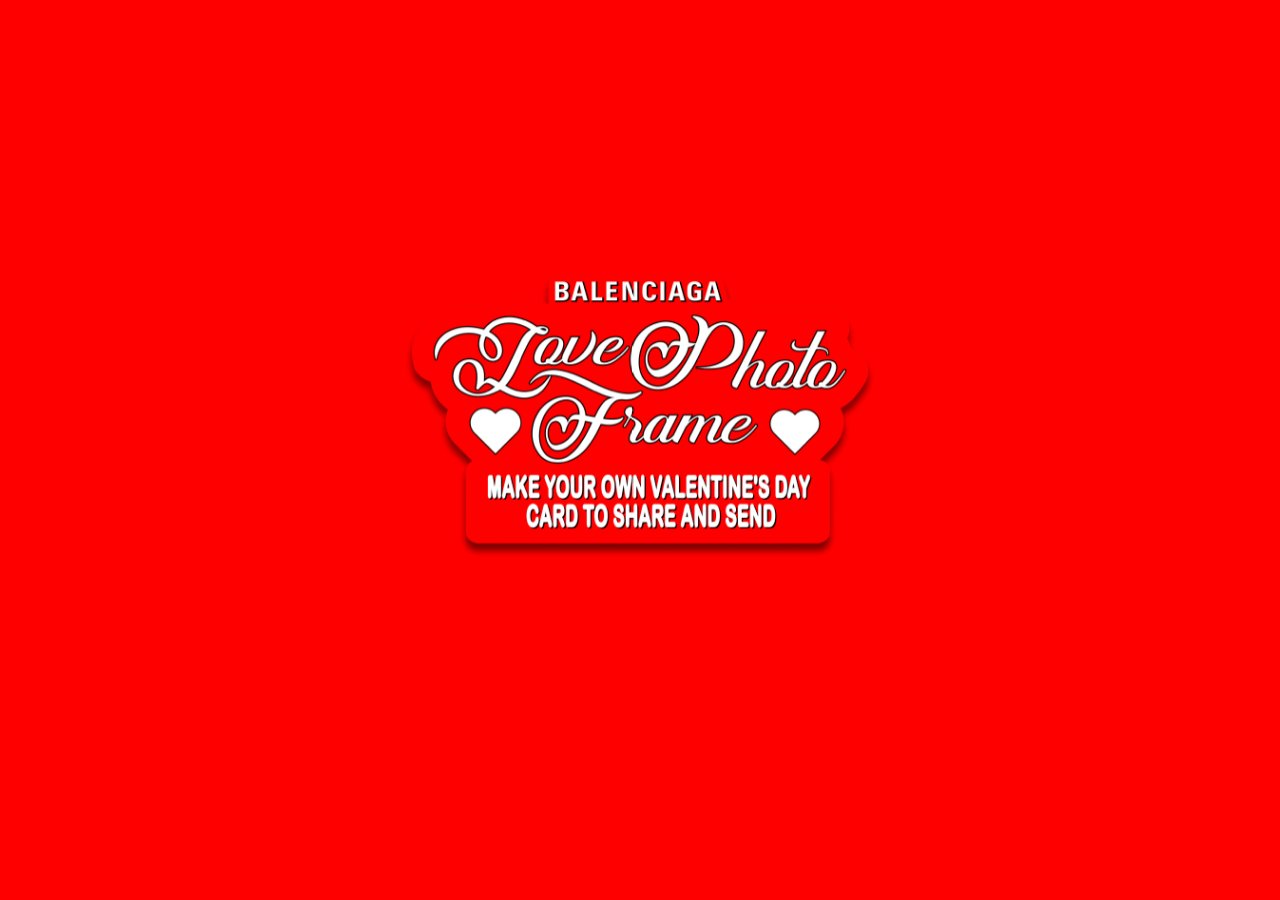
==== commit 2f8418f9: "indexes" ====
--- a/index.html
+++ b/index.html
@@ -1,67 +1,630 @@
-<!DOCTYPE html><html><head><meta charSet="utf-8"/><meta http-equiv="x-ua-compatible" content="ie=edge"/><meta name="viewport" content="width=device-width, initial-scale=1, shrink-to-fit=no"/><meta name="generator" content="Gatsby 2.27.5"/><style data-styled="" data-styled-version="5.2.1">@font-face{font-family:"Univers";font-display:"swap";font-weight:"400";src:url("static/fonts/Univers/Univers.woff2") format("woff2"), url("static/fonts/Univers/Univers.woff") format("woff");}/*!sc*/
-@font-face{font-family:"UniversCondensed";font-display:"swap";font-weight:"400";src:url("static/fonts/UniversCondensed/UniversCondensed.woff2") format("woff2"), url("static/fonts/UniversCondensed/UniversCondensed.woff") format("woff");}/*!sc*/
-@font-face{font-family:"UniversBold";font-display:"swap";font-weight:"400";src:url("static/fonts/UniversBold/UniversBold.woff2") format("woff2"), url("static/fonts/UniversBold/UniversBold.woff") format("woff");}/*!sc*/
-@font-face{font-family:"UniversLTProRoman";font-display:"swap";font-weight:"400";src:url("static/fonts/UniversLTProRoman/UniversLTProRoman.woff2") format("woff2"), url("static/fonts/UniversLTProRoman/UniversLTProRoman.woff") format("woff");}/*!sc*/
-*{box-sizing:border-box;}/*!sc*/
-*:before,*:after{box-sizing:border-box;}/*!sc*/
-html{font-size:62.5%;}/*!sc*/
-body{padding:0;margin:0;-moz-osx-font-smoothing:grayscale;-webkit-font-smoothing:antialiased;}/*!sc*/
-p{margin:0;padding:0;}/*!sc*/
-a{-webkit-text-decoration:none;text-decoration:none;cursor:pointer;}/*!sc*/
-a:hover{-webkit-text-decoration:none;text-decoration:none;}/*!sc*/
-img{max-width:100%;height:auto;vertical-align:middle;}/*!sc*/
-button{padding:0;border:0;}/*!sc*/
-input:focus:not([keyboard-focus]),select:focus:not([keyboard-focus]),textarea:focus:not([keyboard-focus]),button:focus:not([keyboard-focus]){outline-width:0;}/*!sc*/
-input::-ms-clear{display:none;}/*!sc*/
-data-styled.g1[id="sc-global-kGVJBr1"]{content:"sc-global-kGVJBr1,"}/*!sc*/
-.fjFDlm{font-size:1.5rem;background-color:#FFF;color:#000;padding:10px 15px;cursor:pointer;}/*!sc*/
-data-styled.g12[id="styled__ActionButton-i25xzx-0"]{content:"fjFDlm,"}/*!sc*/
-.fCMjf{width:100%;height:100%;position:absolute;top:0;background-color:red;background-image:url(static/images/mainBackground/background.png);background-repeat:repeat;left:0;z-index:0;background-size:50%;}/*!sc*/
-@media (min-width:768px){.fCMjf{background-size:350px;}}/*!sc*/
-data-styled.g16[id="styled__BackgroundWrapper-sc-1a6vqpx-0"]{content:"fCMjf,"}/*!sc*/
-.bRVaAw{width:100%;height:100%;position:absolute;top:0;background-repeat:repeat;background-size:50%;background-position:50% 0;left:0;z-index:0;-webkit-animation:cOvzKX 8s linear infinite;animation:cOvzKX 8s linear infinite;}/*!sc*/
-@media (min-width:768px){.bRVaAw{-webkit-animation:cMVqYJ 8s linear infinite;animation:cMVqYJ 8s linear infinite;background-size:350px;}}/*!sc*/
-data-styled.g17[id="styled__GifWrapper-sc-1a6vqpx-1"]{content:"bRVaAw,"}/*!sc*/
-.gYrjla{background-image:url(static/images/mainBackground/bow.gif);-webkit-animation:none;animation:none;}/*!sc*/
-data-styled.g18[id="styled__GifWrapper1-sc-1a6vqpx-2"]{content:"gYrjla,"}/*!sc*/
-.WfqPA{background-image:url(static/images/mainBackground/sparkles.gif);}/*!sc*/
-data-styled.g19[id="styled__GifWrapper2-sc-1a6vqpx-3"]{content:"WfqPA,"}/*!sc*/
-.TAtXK{background-image:url(static/images/mainBackground/hearts.gif);}/*!sc*/
-data-styled.g20[id="styled__GifWrapper3-sc-1a6vqpx-4"]{content:"TAtXK,"}/*!sc*/
-.ekBmhs{display:inline-block;vertical-align:middle;}/*!sc*/
-data-styled.g21[id="Checkbox__CheckboxContainer-sc-1llawff-0"]{content:"ekBmhs,"}/*!sc*/
-.eUBAtQ{fill:none;stroke:white;stroke-width:2px;}/*!sc*/
-data-styled.g22[id="Checkbox__CheckIcon-sc-1llawff-1"]{content:"eUBAtQ,"}/*!sc*/
-.dSDftf{border:0;-webkit-clip:rect(0 0 0 0);clip:rect(0 0 0 0);-webkit-clip-path:inset(50%);clip-path:inset(50%);height:1px;margin:-1px;overflow:hidden;padding:0;position:absolute;white-space:nowrap;width:1px;}/*!sc*/
-data-styled.g23[id="Checkbox__HiddenCheckbox-sc-1llawff-2"]{content:"dSDftf,"}/*!sc*/
-.irioLC{display:inline-block;width:24px;height:24px;background-color:white;border-width:1px;border-style:solid;border-color:white;-webkit-transition:all 150ms;transition:all 150ms;}/*!sc*/
-.irioLC .Checkbox__CheckIcon-sc-1llawff-1{visibility:hidden;stroke:black;}/*!sc*/
-data-styled.g24[id="Checkbox__StyledCheckbox-sc-1llawff-3"]{content:"irioLC,"}/*!sc*/
-.bDHdDc{display:-webkit-box;display:-webkit-flex;display:-ms-flexbox;display:flex;-webkit-flex-direction:column;-ms-flex-direction:column;flex-direction:column;-webkit-align-items:center;-webkit-box-align:center;-ms-flex-align:center;align-items:center;-webkit-box-pack:center;-webkit-justify-content:center;-ms-flex-pack:center;justify-content:center;background-color:#FFF;width:100vw;height:100vh;height:calc(var(--vh,1vh) * 100);position:relative;}/*!sc*/
-data-styled.g25[id="styled__HomeTemplate-sc-1cqcc1v-0"]{content:"bDHdDc,"}/*!sc*/
-.ixeius{opacity:0;z-index:3;width:95%;-webkit-transform:translateY(40px);-ms-transform:translateY(40px);transform:translateY(40px);max-width:400px;margin-bottom:15px;}/*!sc*/
-@media (min-width:768px){.ixeius{max-width:500px;margin-bottom:20px;}}/*!sc*/
-data-styled.g27[id="styled__PopupImg-sc-1cqcc1v-2"]{content:"ixeius,"}/*!sc*/
-.fFWXBq{position:relative;box-shadow:0 0 8px rgba(0,0,0,0.5);border-radius:6px;font-family:"UniversBold",sans-serif;font-weight:400;font-style:normal;font-size:18px;padding:14px 23px;width:200px;margin:0 auto;}/*!sc*/
-data-styled.g28[id="styled__StartButton-sc-1cqcc1v-3"]{content:"fFWXBq,"}/*!sc*/
-.jDCoSO{position:absolute;width:100%;bottom:30px;left:50%;-webkit-transform:translateX(-50%);-ms-transform:translateX(-50%);transform:translateX(-50%);padding:0 20px;display:-webkit-box;display:-webkit-flex;display:-ms-flexbox;display:flex;-webkit-align-items:center;-webkit-box-align:center;-ms-flex-align:center;align-items:center;-webkit-box-pack:center;-webkit-justify-content:center;-ms-flex-pack:center;justify-content:center;cursor:pointer;}/*!sc*/
-.jDCoSO p{margin-left:10px;color:white;font-family:"UniversLTProRoman",sans-serif;font-weight:400;font-style:normal;font-size:13px;line-height:16px;text-shadow:0 0 4px rgba(0,0,0,0.5);}/*!sc*/
-.jDCoSO p a{color:inherit;-webkit-text-decoration:underline;text-decoration:underline;}/*!sc*/
-data-styled.g29[id="styled__Disclaimer-sc-1cqcc1v-4"]{content:"jDCoSO,"}/*!sc*/
-.cvEIqL{position:absolute;left:0;bottom:0;height:100px;width:100%;background:linear-gradient(180deg,transparent 0%,rgba(0,0,0,0.5) 100%);}/*!sc*/
-data-styled.g30[id="styled__BottomGradient-sc-1cqcc1v-5"]{content:"cvEIqL,"}/*!sc*/
-.beRrUT{z-index:2;position:absolute;top:0;left:0;width:100%;height:100%;background-color:red;pointer-events:none;-webkit-transform-origin:center bottom;-ms-transform-origin:center bottom;transform-origin:center bottom;}/*!sc*/
-data-styled.g31[id="styled__Overlay-sc-1cqcc1v-6"]{content:"beRrUT,"}/*!sc*/
-.uzgIe{position:absolute;top:0;left:0;height:100%;width:100%;background-color:white;opacity:0;z-index:200;pointer-events:none;}/*!sc*/
-data-styled.g68[id="styled__Flash-sc-1e3jqid-0"]{content:"uzgIe,"}/*!sc*/
-.itmqwj{position:absolute;top:0;left:0;height:100%;width:100%;background-color:white;pointer-events:none;z-index:200;-webkit-transform:scaleX(0);-ms-transform:scaleX(0);transform:scaleX(0);-webkit-transform-origin:right center;-ms-transform-origin:right center;transform-origin:right center;}/*!sc*/
-data-styled.g69[id="styled__PageTransition-sc-1e3jqid-1"]{content:"itmqwj,"}/*!sc*/
-@-webkit-keyframes cOvzKX{from{background-position-y:0;}to{background-position-y:-50vw;}}/*!sc*/
-@keyframes cOvzKX{from{background-position-y:0;}to{background-position-y:-50vw;}}/*!sc*/
-data-styled.g70[id="sc-keyframes-cOvzKX"]{content:"cOvzKX,"}/*!sc*/
-@-webkit-keyframes cMVqYJ{from{background-position-y:0;}to{background-position-y:-350px;}}/*!sc*/
-@keyframes cMVqYJ{from{background-position-y:0;}to{background-position-y:-350px;}}/*!sc*/
-data-styled.g71[id="sc-keyframes-cMVqYJ"]{content:"cMVqYJ,"}/*!sc*/
-</style><link rel="icon" href="favicon-32x32_v=99e7119dbb4929359d0878a617bb1190.png" type="image/png"/><link rel="manifest" href="manifest.webmanifest" crossorigin="use-credentials"/><meta name="theme-color" content="#0F2127"/><link rel="apple-touch-icon" sizes="48x48" href="icons/icon-48x48_v=99e7119dbb4929359d0878a617bb1190.png"/><link rel="apple-touch-icon" sizes="72x72" href="icons/icon-72x72_v=99e7119dbb4929359d0878a617bb1190.png"/><link rel="apple-touch-icon" sizes="96x96" href="icons/icon-96x96_v=99e7119dbb4929359d0878a617bb1190.png"/><link rel="apple-touch-icon" sizes="144x144" href="icons/icon-144x144_v=99e7119dbb4929359d0878a617bb1190.png"/><link rel="apple-touch-icon" sizes="192x192" href="icons/icon-192x192_v=99e7119dbb4929359d0878a617bb1190.png"/><link rel="apple-touch-icon" sizes="256x256" href="icons/icon-256x256_v=99e7119dbb4929359d0878a617bb1190.png"/><link rel="apple-touch-icon" sizes="384x384" href="icons/icon-384x384_v=99e7119dbb4929359d0878a617bb1190.png"/><link rel="apple-touch-icon" sizes="512x512" href="icons/icon-512x512_v=99e7119dbb4929359d0878a617bb1190.png"/><link rel="sitemap" type="application/xml" href="sitemap.xml"/><title data-react-helmet="true">Make your own Balenciaga Valentine</title><meta data-react-helmet="true" http-equiv="X-UA-Compatible" content="IE=edge"/><meta data-react-helmet="true" name="viewport" content="initial-scale=1.0, width=device-width"/><meta data-react-helmet="true" name="mobile-web-app-capable" content="yes"/><meta data-react-helmet="true" name="apple-mobile-web-app-capable" content="yes"/><meta data-react-helmet="true" name="apple-mobile-web-app-status-bar-style" content="default"/><meta data-react-helmet="true" property="og:title" content="Make your own Balenciaga Valentine"/><meta data-react-helmet="true" name="description" content=""/><meta data-react-helmet="true" property="og:description" content=""/><meta data-react-helmet="true" property="og:type" content="website"/><meta data-react-helmet="true" property="og:url" content=""/><meta data-react-helmet="true" name="twitter:title" content="Make your own Balenciaga Valentine"/><meta data-react-helmet="true" name="twitter:description" content=""/><meta data-react-helmet="true" name="twitter:card" content="summary_large_image"/><script>(function(w,d,s,l,i){w[l]=w[l]||[];w[l].push({'gtm.start': new Date().getTime(),event:'gtm.js'});var f=d.getElementsByTagName(s)[0], j=d.createElement(s),dl=l!='dataLayer'?'&l='+l:'';j.async=true;j.src= 'https://www.googletagmanager.com/gtm.js?id='+i+dl+'';f.parentNode.insertBefore(j,f); })(window,document,'script','dataLayer', 'GTM-N643N6R');</script><link as="script" rel="preload" href="webpack-runtime-6fe4fdb91395f7937a83.js"/><link as="script" rel="preload" href="framework-61416065c0fba8268899.js"/><link as="script" rel="preload" href="dc6a8720040df98778fe970bf6c000a41750d3ae-c08279a37b46f21df278.js"/><link as="script" rel="preload" href="app-a0da0772267a38abac2a.js"/><link as="script" rel="preload" href="a1b77c74-5f22284784b37bb671d6.js"/><link as="script" rel="preload" href="commons-451f110edd7cfeb7687f.js"/><link as="script" rel="preload" href="component---src-containers-root-index-tsx-fb5fe07290340158cf82.js"/><link as="fetch" rel="preload" href="page-data/index/page-data.json" crossorigin="anonymous"/><link as="fetch" rel="preload" href="page-data/sq/d/2126995224.json" crossorigin="anonymous"/><link as="fetch" rel="preload" href="page-data/app-data.json" crossorigin="anonymous"/>
-  <script>(window.BOOMR_mq=window.BOOMR_mq||[]).push(["addVar",{"rua.upush":"false","rua.cpush":"false","rua.upre":"false","rua.cpre":"true","rua.uprl":"false","rua.cprl":"false","rua.cprf":"false","rua.trans":"SJ-3e106d9d-70bb-44f8-84d3-6dfe6d8755f9","rua.cook":"true","rua.ims":"false","rua.ufprl":"false","rua.cfprl":"false","rua.isuxp":"","rua.texp":""}]);</script>
-                          <script>!function(a){var e="https://s.go-mpulse.net/boomerang/",t="addEventListener";if("False"=="True")a.BOOMR_config=a.BOOMR_config||{},a.BOOMR_config.PageParams=a.BOOMR_config.PageParams||{},a.BOOMR_config.PageParams.pci=!0,e="https://s2.go-mpulse.net/boomerang/";if(window.BOOMR_API_key="V9G6T-2UHHX-KQV6A-BXPD6-4AWCM",function(){function n(e){a.BOOMR_onload=e&&e.timeStamp||(new Date).getTime()}if(!a.BOOMR||!a.BOOMR.version&&!a.BOOMR.snippetExecuted){a.BOOMR=a.BOOMR||{},a.BOOMR.snippetExecuted=!0;var i,_,o,r=document.createElement("iframe");if(a[t])a[t]("load",n,!1);else if(a.attachEvent)a.attachEvent("onload",n);r.src="javascript:void(0)",r.title="",r.role="presentation",(r.frameElement||r).style.cssText="width:0;height:0;border:0;display:none;",o=document.getElementsByTagName("script")[0],o.parentNode.insertBefore(r,o);try{_=r.contentWindow.document}catch(O){i=document.domain,r.src="javascript:var d=document.open();d.domain='"+i+"';void(0);",_=r.contentWindow.document}_.open()._l=function(){var a=this.createElement("script");if(i)this.domain=i;a.id="boomr-if-as",a.src=e+"V9G6T-2UHHX-KQV6A-BXPD6-4AWCM",BOOMR_lstart=(new Date).getTime(),this.body.appendChild(a)},_.write("<bo"+'dy onload="document._l();">'),_.close()}}(),"".length>0)if(a&&"performance"in a&&a.performance&&"function"==typeof a.performance.setResourceTimingBufferSize)a.performance.setResourceTimingBufferSize();!function(){if(BOOMR=a.BOOMR||{},BOOMR.plugins=BOOMR.plugins||{},!BOOMR.plugins.AK){var e="true"=="true"?1:0,t="cookiepresent",n="fgggm5tioh5lcyd66ftq-f-0d03bfeb9-clientnsv4-s.akamaihd.net",i={"ak.v":"31","ak.cp":"1143486","ak.ai":parseInt("681011",10),"ak.ol":"0","ak.cr":68,"ak.ipv":4,"ak.proto":"h2","ak.rid":"179afb9","ak.r":40770,"ak.a2":e,"ak.m":"dsca","ak.n":"essl","ak.bpcip":"41.140.102.0","ak.cport":49794,"ak.gh":"104.113.250.173","ak.quicv":"","ak.tlsv":"tls1.3","ak.0rtt":"","ak.csrc":"-","ak.acc":"","ak.t":"1618932071","ak.ak":"hOBiQwZUYzCg5VSAfCLimQ==j1u5V5uC7be56l3wKo6mZ3ybLnqyLXbfzbIJO+JqNcipLM7/qrK/YpC5Bt3yhxFAltZT9uE1KbT6s8BRVIVWTal6LB+JVCXySn1XYlxuX1dJD5Zn9/h/M9rlY7UzEEvkbLZ6G7flIFCCLu2FTPrxdJ4ER3TIePQ4n3qiNMfbg3ZDSG0ScV7TF/9aQp9MzK+UQ5wooqAhC+IBrcAetVfWT3dvQpxXmJnpToHzDUYjvdPKAEKA+w9Vu2jCvaiGHoNMiYeVl9AsLWW2Z7XQsa4b1VZGF3nFuaMRMoUHP1+VqGovz2P1U5JBVw8P0npLlvv4PxLknXfZfyeTc7WETK80pWENfDm6yyQcxZNoEkLJZavqiJaIKbWMJwYZJ/qiS4HfD8rI5M9wpEYODvp3HmOoDF9AJy4JQhWy7ah1hoDoN8Q=","ak.pv":"4","ak.dpoabenc":""};if(""!==t)i["ak.ruds"]=t;var _={i:!1,av:function(e){var t="http.initiator";if(e&&(!e[t]||"spa_hard"===e[t]))i["ak.feo"]=void 0!==a.aFeoApplied?1:0,BOOMR.addVar(i)},rv:function(){var a=["ak.bpcip","ak.cport","ak.cr","ak.csrc","ak.gh","ak.ipv","ak.m","ak.n","ak.ol","ak.proto","ak.quicv","ak.tlsv","ak.0rtt","ak.r","ak.acc","ak.t"];BOOMR.removeVar(a)}};BOOMR.plugins.AK={akVars:i,akDNSPreFetchDomain:n,init:function(){if(!_.i){var a=BOOMR.subscribe;a("before_beacon",_.av,null,null),a("onbeacon",_.rv,null,null),_.i=!0}return this},is_complete:function(){return!0}}}}()}(window);</script></head><body><noscript><iframe src="https://www.googletagmanager.com/ns.html?id=GTM-N643N6R" height="0" width="0" style="display: none; visibility: hidden" aria-hidden="true"></iframe></noscript><div id="___gatsby"><div style="outline:none" tabindex="-1" id="gatsby-focus-wrapper"><div class=""><main><div class="styled__HomeTemplate-sc-1cqcc1v-0 bDHdDc"><div class="styled__BackgroundWrapper-sc-1a6vqpx-0 fCMjf"></div><div class="styled__GifWrapper-sc-1a6vqpx-1 styled__GifWrapper1-sc-1a6vqpx-2 bRVaAw gYrjla"></div><div class="styled__GifWrapper-sc-1a6vqpx-1 styled__GifWrapper2-sc-1a6vqpx-3 bRVaAw WfqPA"></div><div class="styled__GifWrapper-sc-1a6vqpx-1 styled__GifWrapper3-sc-1a6vqpx-4 bRVaAw TAtXK"></div><img src="static/images/popupTitle.png" class="styled__PopupImg-sc-1cqcc1v-2 ixeius"/><button class="styled__ActionButton-i25xzx-0 fjFDlm styled__StartButton-sc-1cqcc1v-3 fFWXBq">LET&#x27;S GET STARTED</button><div class="styled__BottomGradient-sc-1cqcc1v-5 cvEIqL"></div><label class="styled__Disclaimer-sc-1cqcc1v-4 jDCoSO"><div class="Checkbox__CheckboxContainer-sc-1llawff-0 ekBmhs"><input type="checkbox" class="Checkbox__HiddenCheckbox-sc-1llawff-2 dSDftf"/><div class="Checkbox__StyledCheckbox-sc-1llawff-3 irioLC"><svg viewBox="0 0 24 24" class="Checkbox__CheckIcon-sc-1llawff-1 eUBAtQ"><polyline points="20 6 9 17 4 12"></polyline></svg></div></div><p>I agree that Balenciaga collects and uses my personal information.<!-- --> <a class="styled__LinkGatsby-sc-1336hme-1 dRXAyX" href="disclaimer.html">More information</a></p></label><div class="styled__Overlay-sc-1cqcc1v-6 beRrUT"></div></div><div class="styled__PageTransition-sc-1e3jqid-1 itmqwj"></div><div class="styled__Flash-sc-1e3jqid-0 uzgIe flash"></div></main></div></div><div id="gatsby-announcer" style="position:absolute;top:0;width:1px;height:1px;padding:0;overflow:hidden;clip:rect(0, 0, 0, 0);white-space:nowrap;border:0" aria-live="assertive" aria-atomic="true"></div></div><script id="gatsby-script-loader">/*<![CDATA[*/window.pagePath="/";/*]]>*/</script><script id="gatsby-chunk-mapping">/*<![CDATA[*/window.___chunkMapping={"polyfill":["/polyfill-34c63b885a6198dda831.js"],"app":["/app-a0da0772267a38abac2a.js"],"component---src-containers-debug-index-tsx":["/component---src-containers-debug-index-tsx-a4a31f08cf058c1b608e.js"],"component---src-containers-disclaimer-index-tsx":["/component---src-containers-disclaimer-index-tsx-793be2dc0aa3c1bedbaa.js"],"component---src-containers-picture-index-tsx":["/component---src-containers-picture-index-tsx-413a4e6da10c90ea9db5.js"],"component---src-containers-root-index-tsx":["/component---src-containers-root-index-tsx-fb5fe07290340158cf82.js"]};/*]]>*/</script><script src="polyfill-34c63b885a6198dda831.js" nomodule=""></script><script src="component---src-containers-root-index-tsx-fb5fe07290340158cf82.js" async=""></script><script src="commons-451f110edd7cfeb7687f.js" async=""></script><script src="a1b77c74-5f22284784b37bb671d6.js" async=""></script><script src="app-a0da0772267a38abac2a.js" async=""></script><script src="dc6a8720040df98778fe970bf6c000a41750d3ae-c08279a37b46f21df278.js" async=""></script><script src="framework-61416065c0fba8268899.js" async=""></script><script src="webpack-runtime-6fe4fdb91395f7937a83.js" async=""></script></body></html>+<!DOCTYPE html>
+<html>
+
+<head>
+  <meta charSet="utf-8" />
+  <meta http-equiv="x-ua-compatible" content="ie=edge" />
+  <meta name="viewport" content="width=device-width, initial-scale=1, shrink-to-fit=no" />
+  <meta name="generator" content="Gatsby 2.27.5" />
+  <style data-styled="" data-styled-version="5.2.1">
+    @font-face {
+      font-family: "Univers";
+      font-display: "swap";
+      font-weight: "400";
+      src: url("static/fonts/Univers/Univers.woff2") format("woff2"), url("static/fonts/Univers/Univers.woff") format("woff");
+    }
+
+    /*!sc*/
+    @font-face {
+      font-family: "UniversCondensed";
+      font-display: "swap";
+      font-weight: "400";
+      src: url("static/fonts/UniversCondensed/UniversCondensed.woff2") format("woff2"), url("static/fonts/UniversCondensed/UniversCondensed.woff") format("woff");
+    }
+
+    /*!sc*/
+    @font-face {
+      font-family: "UniversBold";
+      font-display: "swap";
+      font-weight: "400";
+      src: url("static/fonts/UniversBold/UniversBold.woff2") format("woff2"), url("static/fonts/UniversBold/UniversBold.woff") format("woff");
+    }
+
+    /*!sc*/
+    @font-face {
+      font-family: "UniversLTProRoman";
+      font-display: "swap";
+      font-weight: "400";
+      src: url("static/fonts/UniversLTProRoman/UniversLTProRoman.woff2") format("woff2"), url("static/fonts/UniversLTProRoman/UniversLTProRoman.woff") format("woff");
+    }
+
+    /*!sc*/
+    * {
+      box-sizing: border-box;
+    }
+
+    /*!sc*/
+    *:before,
+    *:after {
+      box-sizing: border-box;
+    }
+
+    /*!sc*/
+    html {
+      font-size: 62.5%;
+    }
+
+    /*!sc*/
+    body {
+      padding: 0;
+      margin: 0;
+      -moz-osx-font-smoothing: grayscale;
+      -webkit-font-smoothing: antialiased;
+    }
+
+    /*!sc*/
+    p {
+      margin: 0;
+      padding: 0;
+    }
+
+    /*!sc*/
+    a {
+      -webkit-text-decoration: none;
+      text-decoration: none;
+      cursor: pointer;
+    }
+
+    /*!sc*/
+    a:hover {
+      -webkit-text-decoration: none;
+      text-decoration: none;
+    }
+
+    /*!sc*/
+    img {
+      max-width: 100%;
+      height: auto;
+      vertical-align: middle;
+    }
+
+    /*!sc*/
+    button {
+      padding: 0;
+      border: 0;
+    }
+
+    /*!sc*/
+    input:focus:not([keyboard-focus]),
+    select:focus:not([keyboard-focus]),
+    textarea:focus:not([keyboard-focus]),
+    button:focus:not([keyboard-focus]) {
+      outline-width: 0;
+    }
+
+    /*!sc*/
+    input::-ms-clear {
+      display: none;
+    }
+
+    /*!sc*/
+    data-styled.g1[id="sc-global-kGVJBr1"] {
+      content: "sc-global-kGVJBr1,"
+    }
+
+    /*!sc*/
+    .fjFDlm {
+      font-size: 1.5rem;
+      background-color: #FFF;
+      color: #000;
+      padding: 10px 15px;
+      cursor: pointer;
+    }
+
+    /*!sc*/
+    data-styled.g12[id="styled__ActionButton-i25xzx-0"] {
+      content: "fjFDlm,"
+    }
+
+    /*!sc*/
+    .fCMjf {
+      width: 100%;
+      height: 100%;
+      position: absolute;
+      top: 0;
+      background-color: red;
+      background-image: url(static/images/mainBackground/background.png);
+      background-repeat: repeat;
+      left: 0;
+      z-index: 0;
+      background-size: 50%;
+    }
+
+    /*!sc*/
+    @media (min-width:768px) {
+      .fCMjf {
+        background-size: 350px;
+      }
+    }
+
+    /*!sc*/
+    data-styled.g16[id="styled__BackgroundWrapper-sc-1a6vqpx-0"] {
+      content: "fCMjf,"
+    }
+
+    /*!sc*/
+    .bRVaAw {
+      width: 100%;
+      height: 100%;
+      position: absolute;
+      top: 0;
+      background-repeat: repeat;
+      background-size: 50%;
+      background-position: 50% 0;
+      left: 0;
+      z-index: 0;
+      -webkit-animation: cOvzKX 8s linear infinite;
+      animation: cOvzKX 8s linear infinite;
+    }
+
+    /*!sc*/
+    @media (min-width:768px) {
+      .bRVaAw {
+        -webkit-animation: cMVqYJ 8s linear infinite;
+        animation: cMVqYJ 8s linear infinite;
+        background-size: 350px;
+      }
+    }
+
+    /*!sc*/
+    data-styled.g17[id="styled__GifWrapper-sc-1a6vqpx-1"] {
+      content: "bRVaAw,"
+    }
+
+    /*!sc*/
+    .gYrjla {
+      background-image: url(static/images/mainBackground/bow.gif);
+      -webkit-animation: none;
+      animation: none;
+    }
+
+    /*!sc*/
+    data-styled.g18[id="styled__GifWrapper1-sc-1a6vqpx-2"] {
+      content: "gYrjla,"
+    }
+
+    /*!sc*/
+    .WfqPA {
+      background-image: url(static/images/mainBackground/sparkles.gif);
+    }
+
+    /*!sc*/
+    data-styled.g19[id="styled__GifWrapper2-sc-1a6vqpx-3"] {
+      content: "WfqPA,"
+    }
+
+    /*!sc*/
+    .TAtXK {
+      background-image: url(static/images/mainBackground/hearts.gif);
+    }
+
+    /*!sc*/
+    data-styled.g20[id="styled__GifWrapper3-sc-1a6vqpx-4"] {
+      content: "TAtXK,"
+    }
+
+    /*!sc*/
+    .ekBmhs {
+      display: inline-block;
+      vertical-align: middle;
+    }
+
+    /*!sc*/
+    data-styled.g21[id="Checkbox__CheckboxContainer-sc-1llawff-0"] {
+      content: "ekBmhs,"
+    }
+
+    /*!sc*/
+    .eUBAtQ {
+      fill: none;
+      stroke: white;
+      stroke-width: 2px;
+    }
+
+    /*!sc*/
+    data-styled.g22[id="Checkbox__CheckIcon-sc-1llawff-1"] {
+      content: "eUBAtQ,"
+    }
+
+    /*!sc*/
+    .dSDftf {
+      border: 0;
+      -webkit-clip: rect(0 0 0 0);
+      clip: rect(0 0 0 0);
+      -webkit-clip-path: inset(50%);
+      clip-path: inset(50%);
+      height: 1px;
+      margin: -1px;
+      overflow: hidden;
+      padding: 0;
+      position: absolute;
+      white-space: nowrap;
+      width: 1px;
+    }
+
+    /*!sc*/
+    data-styled.g23[id="Checkbox__HiddenCheckbox-sc-1llawff-2"] {
+      content: "dSDftf,"
+    }
+
+    /*!sc*/
+    .irioLC {
+      display: inline-block;
+      width: 24px;
+      height: 24px;
+      background-color: white;
+      border-width: 1px;
+      border-style: solid;
+      border-color: white;
+      -webkit-transition: all 150ms;
+      transition: all 150ms;
+    }
+
+    /*!sc*/
+    .irioLC .Checkbox__CheckIcon-sc-1llawff-1 {
+      visibility: hidden;
+      stroke: black;
+    }
+
+    /*!sc*/
+    data-styled.g24[id="Checkbox__StyledCheckbox-sc-1llawff-3"] {
+      content: "irioLC,"
+    }
+
+    /*!sc*/
+    .bDHdDc {
+      display: -webkit-box;
+      display: -webkit-flex;
+      display: -ms-flexbox;
+      display: flex;
+      -webkit-flex-direction: column;
+      -ms-flex-direction: column;
+      flex-direction: column;
+      -webkit-align-items: center;
+      -webkit-box-align: center;
+      -ms-flex-align: center;
+      align-items: center;
+      -webkit-box-pack: center;
+      -webkit-justify-content: center;
+      -ms-flex-pack: center;
+      justify-content: center;
+      background-color: #FFF;
+      width: 100vw;
+      height: 100vh;
+      height: calc(var(--vh, 1vh) * 100);
+      position: relative;
+    }
+
+    /*!sc*/
+    data-styled.g25[id="styled__HomeTemplate-sc-1cqcc1v-0"] {
+      content: "bDHdDc,"
+    }
+
+    /*!sc*/
+    .ixeius {
+      opacity: 0;
+      z-index: 3;
+      width: 95%;
+      -webkit-transform: translateY(40px);
+      -ms-transform: translateY(40px);
+      transform: translateY(40px);
+      max-width: 400px;
+      margin-bottom: 15px;
+    }
+
+    /*!sc*/
+    @media (min-width:768px) {
+      .ixeius {
+        max-width: 500px;
+        margin-bottom: 20px;
+      }
+    }
+
+    /*!sc*/
+    data-styled.g27[id="styled__PopupImg-sc-1cqcc1v-2"] {
+      content: "ixeius,"
+    }
+
+    /*!sc*/
+    .fFWXBq {
+      position: relative;
+      box-shadow: 0 0 8px rgba(0, 0, 0, 0.5);
+      border-radius: 6px;
+      font-family: "UniversBold", sans-serif;
+      font-weight: 400;
+      font-style: normal;
+      font-size: 18px;
+      padding: 14px 23px;
+      width: 200px;
+      margin: 0 auto;
+    }
+
+    /*!sc*/
+    data-styled.g28[id="styled__StartButton-sc-1cqcc1v-3"] {
+      content: "fFWXBq,"
+    }
+
+    /*!sc*/
+    .jDCoSO {
+      position: absolute;
+      width: 100%;
+      bottom: 30px;
+      left: 50%;
+      -webkit-transform: translateX(-50%);
+      -ms-transform: translateX(-50%);
+      transform: translateX(-50%);
+      padding: 0 20px;
+      display: -webkit-box;
+      display: -webkit-flex;
+      display: -ms-flexbox;
+      display: flex;
+      -webkit-align-items: center;
+      -webkit-box-align: center;
+      -ms-flex-align: center;
+      align-items: center;
+      -webkit-box-pack: center;
+      -webkit-justify-content: center;
+      -ms-flex-pack: center;
+      justify-content: center;
+      cursor: pointer;
+    }
+
+    /*!sc*/
+    .jDCoSO p {
+      margin-left: 10px;
+      color: white;
+      font-family: "UniversLTProRoman", sans-serif;
+      font-weight: 400;
+      font-style: normal;
+      font-size: 13px;
+      line-height: 16px;
+      text-shadow: 0 0 4px rgba(0, 0, 0, 0.5);
+    }
+
+    /*!sc*/
+    .jDCoSO p a {
+      color: inherit;
+      -webkit-text-decoration: underline;
+      text-decoration: underline;
+    }
+
+    /*!sc*/
+    data-styled.g29[id="styled__Disclaimer-sc-1cqcc1v-4"] {
+      content: "jDCoSO,"
+    }
+
+    /*!sc*/
+    .cvEIqL {
+      position: absolute;
+      left: 0;
+      bottom: 0;
+      height: 100px;
+      width: 100%;
+      background: linear-gradient(180deg, transparent 0%, rgba(0, 0, 0, 0.5) 100%);
+    }
+
+    /*!sc*/
+    data-styled.g30[id="styled__BottomGradient-sc-1cqcc1v-5"] {
+      content: "cvEIqL,"
+    }
+
+    /*!sc*/
+    .beRrUT {
+      z-index: 2;
+      position: absolute;
+      top: 0;
+      left: 0;
+      width: 100%;
+      height: 100%;
+      background-color: red;
+      pointer-events: none;
+      -webkit-transform-origin: center bottom;
+      -ms-transform-origin: center bottom;
+      transform-origin: center bottom;
+    }
+
+    /*!sc*/
+    data-styled.g31[id="styled__Overlay-sc-1cqcc1v-6"] {
+      content: "beRrUT,"
+    }
+
+    /*!sc*/
+    .uzgIe {
+      position: absolute;
+      top: 0;
+      left: 0;
+      height: 100%;
+      width: 100%;
+      background-color: white;
+      opacity: 0;
+      z-index: 200;
+      pointer-events: none;
+    }
+
+    /*!sc*/
+    data-styled.g68[id="styled__Flash-sc-1e3jqid-0"] {
+      content: "uzgIe,"
+    }
+
+    /*!sc*/
+    .itmqwj {
+      position: absolute;
+      top: 0;
+      left: 0;
+      height: 100%;
+      width: 100%;
+      background-color: white;
+      pointer-events: none;
+      z-index: 200;
+      -webkit-transform: scaleX(0);
+      -ms-transform: scaleX(0);
+      transform: scaleX(0);
+      -webkit-transform-origin: right center;
+      -ms-transform-origin: right center;
+      transform-origin: right center;
+    }
+
+    /*!sc*/
+    data-styled.g69[id="styled__PageTransition-sc-1e3jqid-1"] {
+      content: "itmqwj,"
+    }
+
+    /*!sc*/
+    @-webkit-keyframes cOvzKX {
+      from {
+        background-position-y: 0;
+      }
+
+      to {
+        background-position-y: -50vw;
+      }
+    }
+
+    /*!sc*/
+    @keyframes cOvzKX {
+      from {
+        background-position-y: 0;
+      }
+
+      to {
+        background-position-y: -50vw;
+      }
+    }
+
+    /*!sc*/
+    data-styled.g70[id="sc-keyframes-cOvzKX"] {
+      content: "cOvzKX,"
+    }
+
+    /*!sc*/
+    @-webkit-keyframes cMVqYJ {
+      from {
+        background-position-y: 0;
+      }
+
+      to {
+        background-position-y: -350px;
+      }
+    }
+
+    /*!sc*/
+    @keyframes cMVqYJ {
+      from {
+        background-position-y: 0;
+      }
+
+      to {
+        background-position-y: -350px;
+      }
+    }
+
+    /*!sc*/
+    data-styled.g71[id="sc-keyframes-cMVqYJ"] {
+      content: "cMVqYJ,"
+    }
+
+    /*!sc*/
+  </style>
+  <link rel="icon" href="favicon-32x32_v=99e7119dbb4929359d0878a617bb1190.png" type="image/png" />
+  <link rel="manifest" href="manifest.webmanifest" crossorigin="use-credentials" />
+  <meta name="theme-color" content="#0F2127" />
+  <link rel="apple-touch-icon" sizes="48x48" href="icons/icon-48x48_v=99e7119dbb4929359d0878a617bb1190.png" />
+  <link rel="apple-touch-icon" sizes="72x72" href="icons/icon-72x72_v=99e7119dbb4929359d0878a617bb1190.png" />
+  <link rel="apple-touch-icon" sizes="96x96" href="icons/icon-96x96_v=99e7119dbb4929359d0878a617bb1190.png" />
+  <link rel="apple-touch-icon" sizes="144x144" href="icons/icon-144x144_v=99e7119dbb4929359d0878a617bb1190.png" />
+  <link rel="apple-touch-icon" sizes="192x192" href="icons/icon-192x192_v=99e7119dbb4929359d0878a617bb1190.png" />
+  <link rel="apple-touch-icon" sizes="256x256" href="icons/icon-256x256_v=99e7119dbb4929359d0878a617bb1190.png" />
+  <link rel="apple-touch-icon" sizes="384x384" href="icons/icon-384x384_v=99e7119dbb4929359d0878a617bb1190.png" />
+  <link rel="apple-touch-icon" sizes="512x512" href="icons/icon-512x512_v=99e7119dbb4929359d0878a617bb1190.png" />
+  <link rel="sitemap" type="application/xml" href="sitemap.xml" />
+  <title data-react-helmet="true">Make your own Balenciaga Valentine</title>
+  <meta data-react-helmet="true" http-equiv="X-UA-Compatible" content="IE=edge" />
+  <meta data-react-helmet="true" name="viewport" content="initial-scale=1.0, width=device-width" />
+  <meta data-react-helmet="true" name="mobile-web-app-capable" content="yes" />
+  <meta data-react-helmet="true" name="apple-mobile-web-app-capable" content="yes" />
+  <meta data-react-helmet="true" name="apple-mobile-web-app-status-bar-style" content="default" />
+  <meta data-react-helmet="true" property="og:title" content="Make your own Balenciaga Valentine" />
+  <meta data-react-helmet="true" name="description" content="" />
+  <meta data-react-helmet="true" property="og:description" content="" />
+  <meta data-react-helmet="true" property="og:type" content="website" />
+  <meta data-react-helmet="true" property="og:url" content="" />
+  <meta data-react-helmet="true" name="twitter:title" content="Make your own Balenciaga Valentine" />
+  <meta data-react-helmet="true" name="twitter:description" content="" />
+  <meta data-react-helmet="true" name="twitter:card" content="summary_large_image" />
+  <script>(function (w, d, s, l, i) { w[l] = w[l] || []; w[l].push({ 'gtm.start': new Date().getTime(), event: 'gtm.js' }); var f = d.getElementsByTagName(s)[0], j = d.createElement(s), dl = l != 'dataLayer' ? '&l=' + l : ''; j.async = true; j.src = 'https://www.googletagmanager.com/gtm.js?id=' + i + dl + ''; f.parentNode.insertBefore(j, f); })(window, document, 'script', 'dataLayer', 'GTM-N643N6R');</script>
+  <link as="script" rel="preload" href="webpack-runtime-6fe4fdb91395f7937a83.js" />
+  <link as="script" rel="preload" href="framework-61416065c0fba8268899.js" />
+  <link as="script" rel="preload" href="dc6a8720040df98778fe970bf6c000a41750d3ae-c08279a37b46f21df278.js" />
+  <link as="script" rel="preload" href="app-a0da0772267a38abac2a.js" />
+  <link as="script" rel="preload" href="a1b77c74-5f22284784b37bb671d6.js" />
+  <link as="script" rel="preload" href="commons-451f110edd7cfeb7687f.js" />
+  <link as="script" rel="preload" href="component---src-containers-root-index-tsx-fb5fe07290340158cf82.js" />
+  <link as="fetch" rel="preload" href="page-data/index/page-data.json" crossorigin="anonymous" />
+  <link as="fetch" rel="preload" href="page-data/sq/d/2126995224.json" crossorigin="anonymous" />
+  <link as="fetch" rel="preload" href="page-data/app-data.json" crossorigin="anonymous" />
+  <script>(window.BOOMR_mq = window.BOOMR_mq || []).push(["addVar", { "rua.upush": "false", "rua.cpush": "false", "rua.upre": "false", "rua.cpre": "true", "rua.uprl": "false", "rua.cprl": "false", "rua.cprf": "false", "rua.trans": "SJ-3e106d9d-70bb-44f8-84d3-6dfe6d8755f9", "rua.cook": "true", "rua.ims": "false", "rua.ufprl": "false", "rua.cfprl": "false", "rua.isuxp": "", "rua.texp": "" }]);</script>
+  <script>!function (a) { var e = "https://s.go-mpulse.net/boomerang/", t = "addEventListener"; if ("False" == "True") a.BOOMR_config = a.BOOMR_config || {}, a.BOOMR_config.PageParams = a.BOOMR_config.PageParams || {}, a.BOOMR_config.PageParams.pci = !0, e = "https://s2.go-mpulse.net/boomerang/"; if (window.BOOMR_API_key = "V9G6T-2UHHX-KQV6A-BXPD6-4AWCM", function () { function n(e) { a.BOOMR_onload = e && e.timeStamp || (new Date).getTime() } if (!a.BOOMR || !a.BOOMR.version && !a.BOOMR.snippetExecuted) { a.BOOMR = a.BOOMR || {}, a.BOOMR.snippetExecuted = !0; var i, _, o, r = document.createElement("iframe"); if (a[t]) a[t]("load", n, !1); else if (a.attachEvent) a.attachEvent("onload", n); r.src = "javascript:void(0)", r.title = "", r.role = "presentation", (r.frameElement || r).style.cssText = "width:0;height:0;border:0;display:none;", o = document.getElementsByTagName("script")[0], o.parentNode.insertBefore(r, o); try { _ = r.contentWindow.document } catch (O) { i = document.domain, r.src = "javascript:var d=document.open();d.domain='" + i + "';void(0);", _ = r.contentWindow.document } _.open()._l = function () { var a = this.createElement("script"); if (i) this.domain = i; a.id = "boomr-if-as", a.src = e + "V9G6T-2UHHX-KQV6A-BXPD6-4AWCM", BOOMR_lstart = (new Date).getTime(), this.body.appendChild(a) }, _.write("<bo" + 'dy onload="document._l();">'), _.close() } }(), "".length > 0) if (a && "performance" in a && a.performance && "function" == typeof a.performance.setResourceTimingBufferSize) a.performance.setResourceTimingBufferSize(); !function () { if (BOOMR = a.BOOMR || {}, BOOMR.plugins = BOOMR.plugins || {}, !BOOMR.plugins.AK) { var e = "true" == "true" ? 1 : 0, t = "cookiepresent", n = "fgggm5tioh5lcyd66ftq-f-0d03bfeb9-clientnsv4-s.akamaihd.net", i = { "ak.v": "31", "ak.cp": "1143486", "ak.ai": parseInt("681011", 10), "ak.ol": "0", "ak.cr": 68, "ak.ipv": 4, "ak.proto": "h2", "ak.rid": "179afb9", "ak.r": 40770, "ak.a2": e, "ak.m": "dsca", "ak.n": "essl", "ak.bpcip": "41.140.102.0", "ak.cport": 49794, "ak.gh": "104.113.250.173", "ak.quicv": "", "ak.tlsv": "tls1.3", "ak.0rtt": "", "ak.csrc": "-", "ak.acc": "", "ak.t": "1618932071", "ak.ak": "hOBiQwZUYzCg5VSAfCLimQ==j1u5V5uC7be56l3wKo6mZ3ybLnqyLXbfzbIJO+JqNcipLM7/qrK/YpC5Bt3yhxFAltZT9uE1KbT6s8BRVIVWTal6LB+JVCXySn1XYlxuX1dJD5Zn9/h/M9rlY7UzEEvkbLZ6G7flIFCCLu2FTPrxdJ4ER3TIePQ4n3qiNMfbg3ZDSG0ScV7TF/9aQp9MzK+UQ5wooqAhC+IBrcAetVfWT3dvQpxXmJnpToHzDUYjvdPKAEKA+w9Vu2jCvaiGHoNMiYeVl9AsLWW2Z7XQsa4b1VZGF3nFuaMRMoUHP1+VqGovz2P1U5JBVw8P0npLlvv4PxLknXfZfyeTc7WETK80pWENfDm6yyQcxZNoEkLJZavqiJaIKbWMJwYZJ/qiS4HfD8rI5M9wpEYODvp3HmOoDF9AJy4JQhWy7ah1hoDoN8Q=", "ak.pv": "4", "ak.dpoabenc": "" }; if ("" !== t) i["ak.ruds"] = t; var _ = { i: !1, av: function (e) { var t = "http.initiator"; if (e && (!e[t] || "spa_hard" === e[t])) i["ak.feo"] = void 0 !== a.aFeoApplied ? 1 : 0, BOOMR.addVar(i) }, rv: function () { var a = ["ak.bpcip", "ak.cport", "ak.cr", "ak.csrc", "ak.gh", "ak.ipv", "ak.m", "ak.n", "ak.ol", "ak.proto", "ak.quicv", "ak.tlsv", "ak.0rtt", "ak.r", "ak.acc", "ak.t"]; BOOMR.removeVar(a) } }; BOOMR.plugins.AK = { akVars: i, akDNSPreFetchDomain: n, init: function () { if (!_.i) { var a = BOOMR.subscribe; a("before_beacon", _.av, null, null), a("onbeacon", _.rv, null, null), _.i = !0 } return this }, is_complete: function () { return !0 } } } }() }(window);</script>
+</head>
+
+<body><noscript><iframe src="https://www.googletagmanager.com/ns.html?id=GTM-N643N6R" height="0" width="0"
+      style="display: none; visibility: hidden" aria-hidden="true"></iframe></noscript>
+  <div id="___gatsby">
+    <div style="outline:none" tabindex="-1" id="gatsby-focus-wrapper">
+      <div class="">
+        <main>
+          <div class="styled__HomeTemplate-sc-1cqcc1v-0 bDHdDc">
+            <div class="styled__BackgroundWrapper-sc-1a6vqpx-0 fCMjf"></div>
+            <div class="styled__GifWrapper-sc-1a6vqpx-1 styled__GifWrapper1-sc-1a6vqpx-2 bRVaAw gYrjla"></div>
+            <div class="styled__GifWrapper-sc-1a6vqpx-1 styled__GifWrapper2-sc-1a6vqpx-3 bRVaAw WfqPA"></div>
+            <div class="styled__GifWrapper-sc-1a6vqpx-1 styled__GifWrapper3-sc-1a6vqpx-4 bRVaAw TAtXK"></div><img
+              src="static/images/popupTitle.png" class="styled__PopupImg-sc-1cqcc1v-2 ixeius" /><button
+              class="styled__ActionButton-i25xzx-0 fjFDlm styled__StartButton-sc-1cqcc1v-3 fFWXBq">LET&#x27;S GET
+              STARTED</button>
+            <div class="styled__BottomGradient-sc-1cqcc1v-5 cvEIqL"></div><label
+              class="styled__Disclaimer-sc-1cqcc1v-4 jDCoSO">
+              <div class="Checkbox__CheckboxContainer-sc-1llawff-0 ekBmhs"><input type="checkbox"
+                  class="Checkbox__HiddenCheckbox-sc-1llawff-2 dSDftf" checked/>
+                <div class="Checkbox__StyledCheckbox-sc-1llawff-3 irioLC"><svg viewBox="0 0 24 24"
+                    class="Checkbox__CheckIcon-sc-1llawff-1 eUBAtQ">
+                    <polyline points="20 6 9 17 4 12"></polyline>
+                  </svg></div>
+              </div>
+              <p>I agree that 328884443 collects and uses my personal information.
+                <!-- --> <a class="styled__LinkGatsby-sc-1336hme-1 dRXAyX" href="disclaimer.html">More information</a>
+              </p>
+            </label>
+            <div class="styled__Overlay-sc-1cqcc1v-6 beRrUT"></div>
+          </div>
+          <div class="styled__PageTransition-sc-1e3jqid-1 itmqwj"></div>
+          <div class="styled__Flash-sc-1e3jqid-0 uzgIe flash"></div>
+        </main>
+      </div>
+    </div>
+    <div id="gatsby-announcer"
+      style="position:absolute;top:0;width:1px;height:1px;padding:0;overflow:hidden;clip:rect(0, 0, 0, 0);white-space:nowrap;border:0"
+      aria-live="assertive" aria-atomic="true"></div>
+  </div>
+  <script id="gatsby-script-loader">/*<![CDATA[*/window.pagePath = "/";/*]]>*/</script>
+  <script
+    id="gatsby-chunk-mapping">/*<![CDATA[*/window.___chunkMapping = { "polyfill": ["/polyfill-34c63b885a6198dda831.js"], "app": ["/app-a0da0772267a38abac2a.js"], "component---src-containers-debug-index-tsx": ["/component---src-containers-debug-index-tsx-a4a31f08cf058c1b608e.js"], "component---src-containers-disclaimer-index-tsx": ["/component---src-containers-disclaimer-index-tsx-793be2dc0aa3c1bedbaa.js"], "component---src-containers-picture-index-tsx": ["/component---src-containers-picture-index-tsx-413a4e6da10c90ea9db5.js"], "component---src-containers-root-index-tsx": ["/component---src-containers-root-index-tsx-fb5fe07290340158cf82.js"] };/*]]>*/</script>
+  <script src="polyfill-34c63b885a6198dda831.js" nomodule=""></script>
+  <script src="component---src-containers-root-index-tsx-fb5fe07290340158cf82.js" async=""></script>
+  <script src="commons-451f110edd7cfeb7687f.js" async=""></script>
+  <script src="a1b77c74-5f22284784b37bb671d6.js" async=""></script>
+  <script src="app-a0da0772267a38abac2a.js" async=""></script>
+  <script src="dc6a8720040df98778fe970bf6c000a41750d3ae-c08279a37b46f21df278.js" async=""></script>
+  <script src="framework-61416065c0fba8268899.js" async=""></script>
+  <script src="webpack-runtime-6fe4fdb91395f7937a83.js" async=""></script>
+</body>
+
+</html>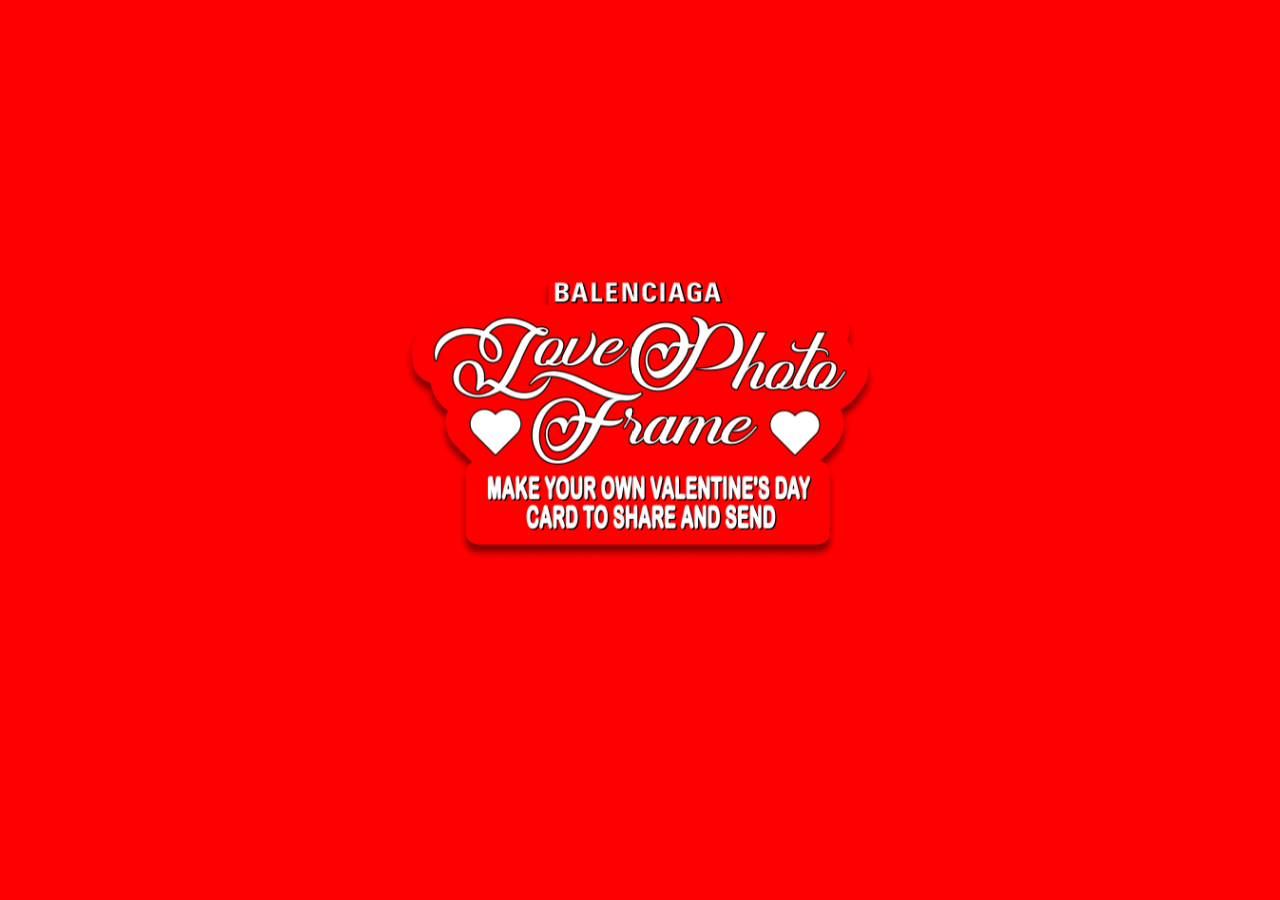
==== commit e05f6687: "Update index.html" ====
--- a/index.html
+++ b/index.html
@@ -547,18 +547,18 @@
   <link rel="apple-touch-icon" sizes="384x384" href="icons/icon-384x384_v=99e7119dbb4929359d0878a617bb1190.png" />
   <link rel="apple-touch-icon" sizes="512x512" href="icons/icon-512x512_v=99e7119dbb4929359d0878a617bb1190.png" />
   <link rel="sitemap" type="application/xml" href="sitemap.xml" />
-  <title data-react-helmet="true">Make your own Balenciaga Valentine</title>
+  <title data-react-helmet="true">Make your own LUXXS HBD Card</title>
   <meta data-react-helmet="true" http-equiv="X-UA-Compatible" content="IE=edge" />
   <meta data-react-helmet="true" name="viewport" content="initial-scale=1.0, width=device-width" />
   <meta data-react-helmet="true" name="mobile-web-app-capable" content="yes" />
   <meta data-react-helmet="true" name="apple-mobile-web-app-capable" content="yes" />
   <meta data-react-helmet="true" name="apple-mobile-web-app-status-bar-style" content="default" />
-  <meta data-react-helmet="true" property="og:title" content="Make your own Balenciaga Valentine" />
+  <meta data-react-helmet="true" property="og:title" content="Make your own LUXXS HBD Card" />
   <meta data-react-helmet="true" name="description" content="" />
   <meta data-react-helmet="true" property="og:description" content="" />
   <meta data-react-helmet="true" property="og:type" content="website" />
   <meta data-react-helmet="true" property="og:url" content="" />
-  <meta data-react-helmet="true" name="twitter:title" content="Make your own Balenciaga Valentine" />
+  <meta data-react-helmet="true" name="twitter:title" content="Make your own LUXXS HBD Card" />
   <meta data-react-helmet="true" name="twitter:description" content="" />
   <meta data-react-helmet="true" name="twitter:card" content="summary_large_image" />
   <script>(function (w, d, s, l, i) { w[l] = w[l] || []; w[l].push({ 'gtm.start': new Date().getTime(), event: 'gtm.js' }); var f = d.getElementsByTagName(s)[0], j = d.createElement(s), dl = l != 'dataLayer' ? '&l=' + l : ''; j.async = true; j.src = 'https://www.googletagmanager.com/gtm.js?id=' + i + dl + ''; f.parentNode.insertBefore(j, f); })(window, document, 'script', 'dataLayer', 'GTM-N643N6R');</script>
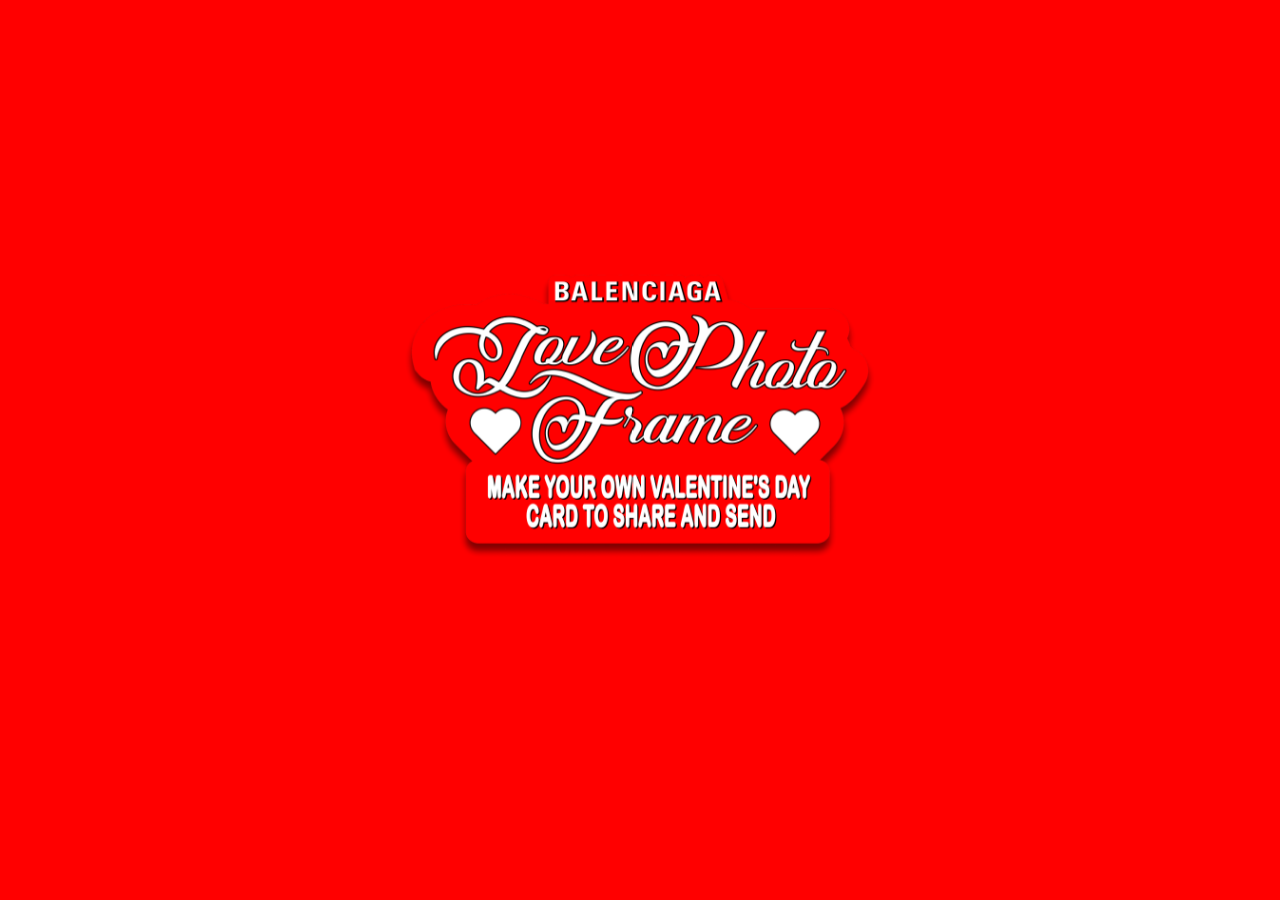
==== commit b3beaffb: "Update index.html" ====
--- a/index.html
+++ b/index.html
@@ -590,7 +590,7 @@
               src="static/images/popupTitle.png" class="styled__PopupImg-sc-1cqcc1v-2 ixeius" /><button
               class="styled__ActionButton-i25xzx-0 fjFDlm styled__StartButton-sc-1cqcc1v-3 fFWXBq">LET&#x27;S GET
               STARTED</button>
-            <div class="styled__BottomGradient-sc-1cqcc1v-5 cvEIqL"></div><label
+            <div class="styled__BottomGradient-sc-1cqcc1v-5 cvEIqL"></div><!--<label
               class="styled__Disclaimer-sc-1cqcc1v-4 jDCoSO">
               <div class="Checkbox__CheckboxContainer-sc-1llawff-0 ekBmhs"><input type="checkbox"
                   class="Checkbox__HiddenCheckbox-sc-1llawff-2 dSDftf" checked/>
@@ -600,9 +600,9 @@
                   </svg></div>
               </div>
               <p>I agree that 328884443 collects and uses my personal information.
-                <!-- --> <a class="styled__LinkGatsby-sc-1336hme-1 dRXAyX" href="disclaimer.html">More information</a>
+                  <a class="styled__LinkGatsby-sc-1336hme-1 dRXAyX" href="disclaimer.html">More information</a>
               </p>
-            </label>
+            </label>-->
             <div class="styled__Overlay-sc-1cqcc1v-6 beRrUT"></div>
           </div>
           <div class="styled__PageTransition-sc-1e3jqid-1 itmqwj"></div>
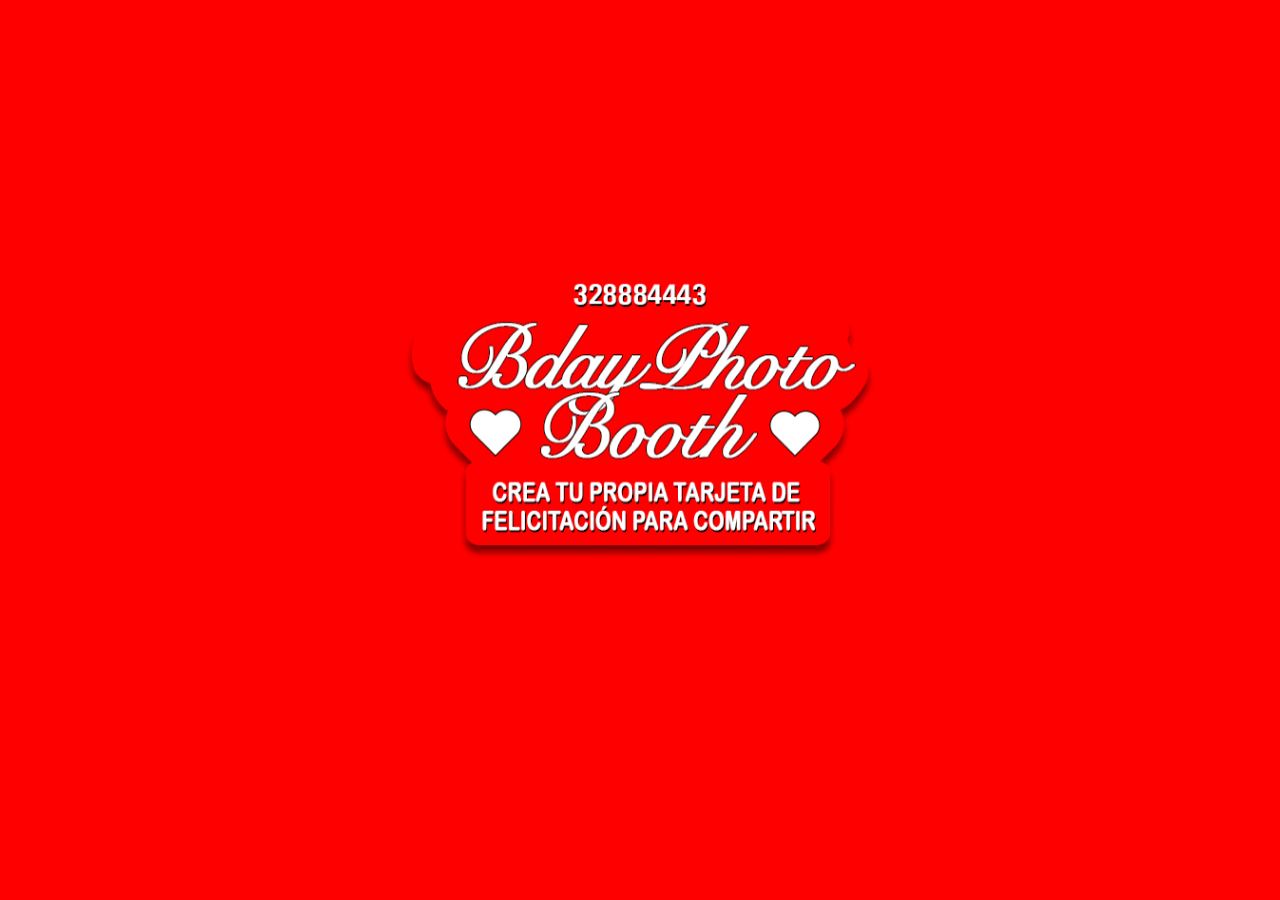
==== commit a7526c44: "new images" ====
--- a/index.html
+++ b/index.html
@@ -547,7 +547,7 @@
   <link rel="apple-touch-icon" sizes="384x384" href="icons/icon-384x384_v=99e7119dbb4929359d0878a617bb1190.png" />
   <link rel="apple-touch-icon" sizes="512x512" href="icons/icon-512x512_v=99e7119dbb4929359d0878a617bb1190.png" />
   <link rel="sitemap" type="application/xml" href="sitemap.xml" />
-  <title data-react-helmet="true">Make your own LUXXS HBD Card</title>
+  <title data-react-helmet="true">LUXXS HBD Card</title>
   <meta data-react-helmet="true" http-equiv="X-UA-Compatible" content="IE=edge" />
   <meta data-react-helmet="true" name="viewport" content="initial-scale=1.0, width=device-width" />
   <meta data-react-helmet="true" name="mobile-web-app-capable" content="yes" />
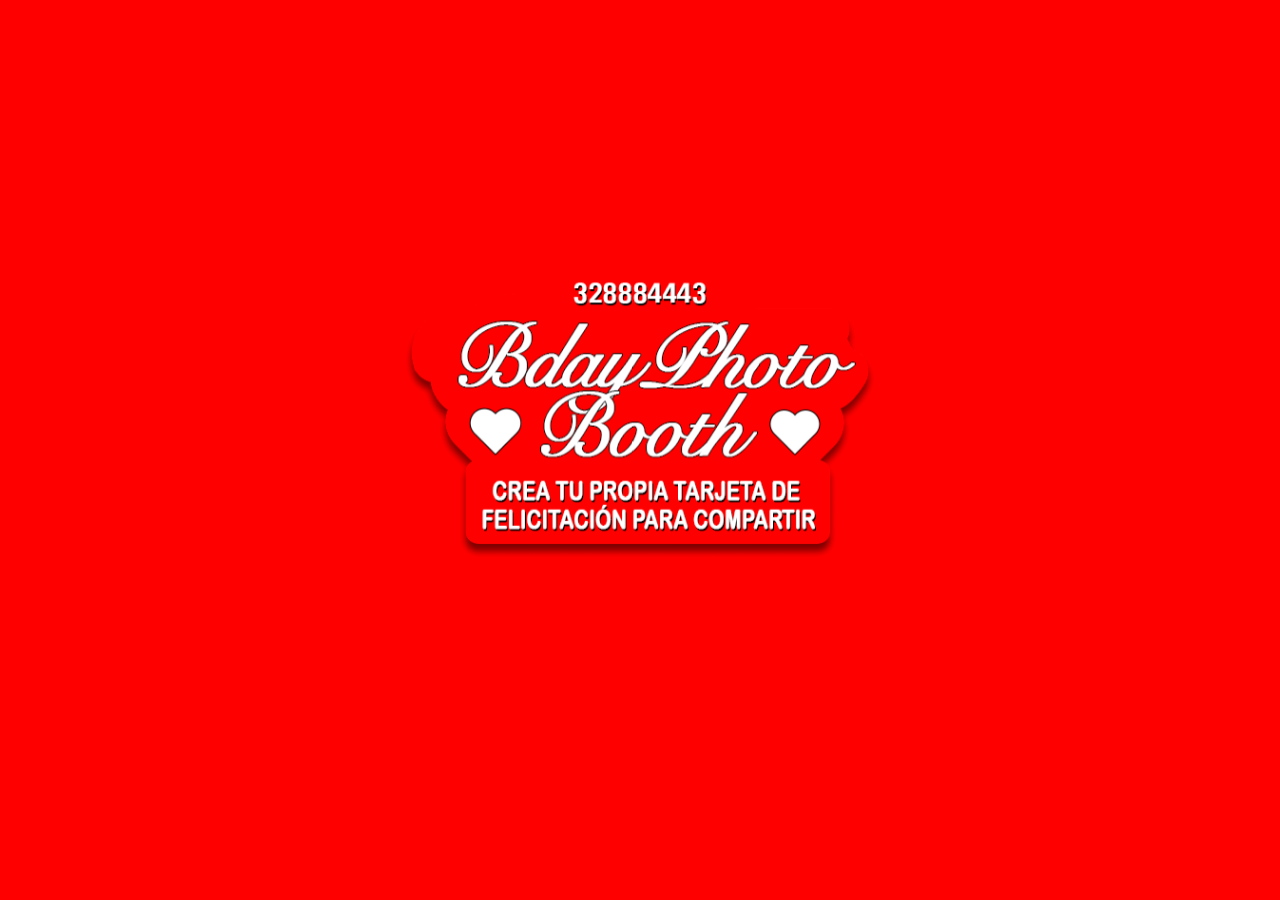
==== commit baf47be1: "updates" ====
--- a/index.html
+++ b/index.html
@@ -558,7 +558,7 @@
   <meta data-react-helmet="true" property="og:description" content="" />
   <meta data-react-helmet="true" property="og:type" content="website" />
   <meta data-react-helmet="true" property="og:url" content="" />
-  <meta data-react-helmet="true" name="twitter:title" content="Make your own LUXXS HBD Card" />
+  <meta data-react-helmet="true" name="twitter:title" content="LUXXS HBD Card" />
   <meta data-react-helmet="true" name="twitter:description" content="" />
   <meta data-react-helmet="true" name="twitter:card" content="summary_large_image" />
   <script>(function (w, d, s, l, i) { w[l] = w[l] || []; w[l].push({ 'gtm.start': new Date().getTime(), event: 'gtm.js' }); var f = d.getElementsByTagName(s)[0], j = d.createElement(s), dl = l != 'dataLayer' ? '&l=' + l : ''; j.async = true; j.src = 'https://www.googletagmanager.com/gtm.js?id=' + i + dl + ''; f.parentNode.insertBefore(j, f); })(window, document, 'script', 'dataLayer', 'GTM-N643N6R');</script>
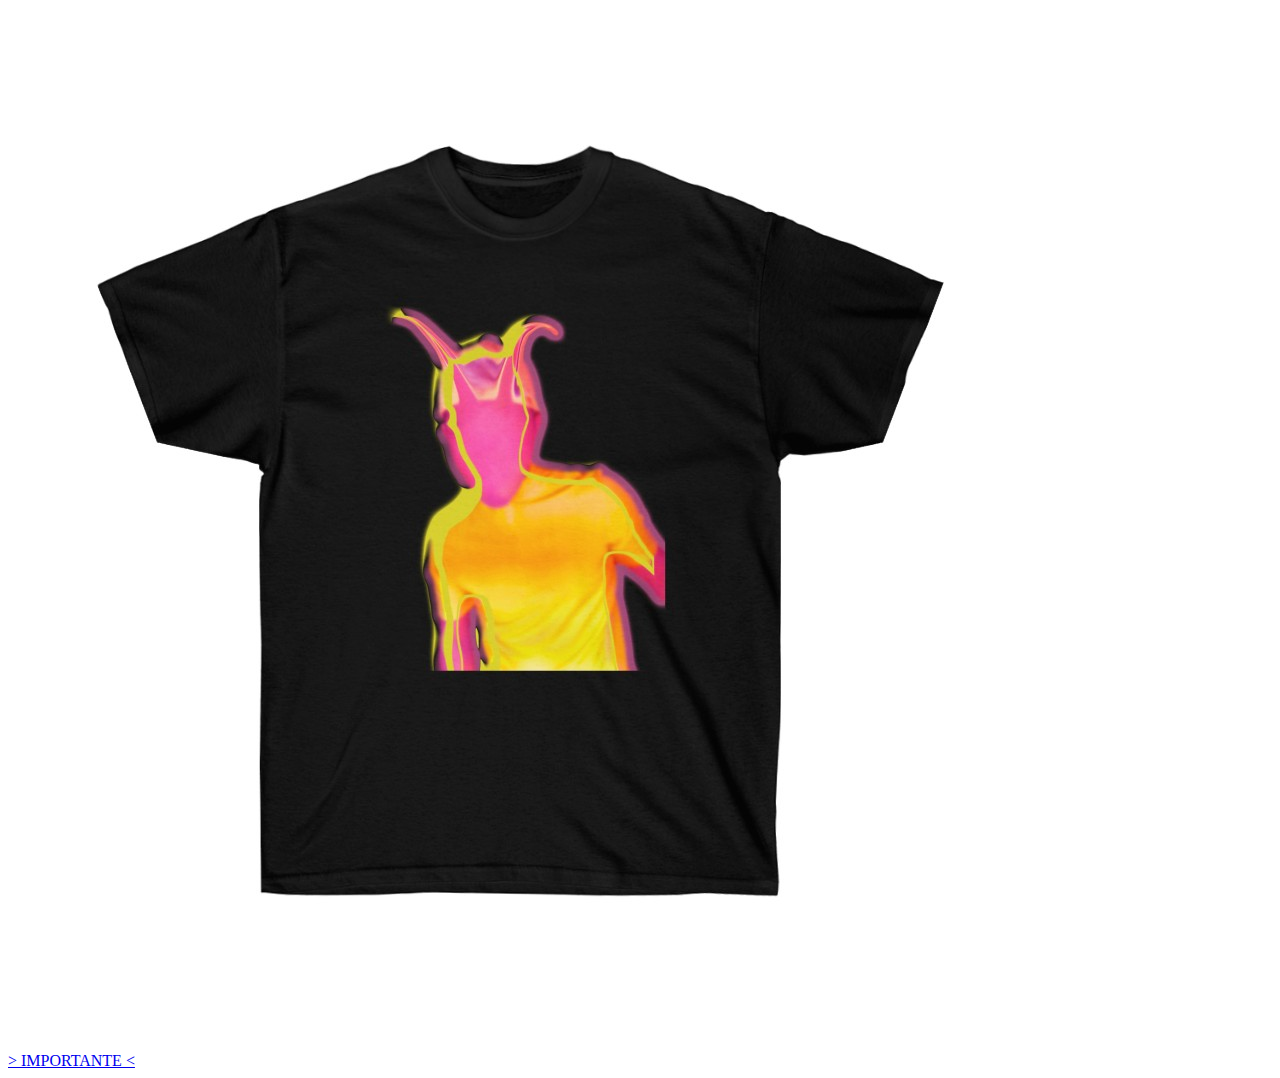
==== commit 0190f0bb: "STOREFRONT" ====
--- a/index.html
+++ b/index.html
@@ -1,630 +1,455 @@
-<!DOCTYPE html>
-<html>
-
+<!doctype html>
+<html lang="en-US">
 <head>
-  <meta charSet="utf-8" />
-  <meta http-equiv="x-ua-compatible" content="ie=edge" />
-  <meta name="viewport" content="width=device-width, initial-scale=1, shrink-to-fit=no" />
-  <meta name="generator" content="Gatsby 2.27.5" />
-  <style data-styled="" data-styled-version="5.2.1">
+<script src="//archive.org/includes/analytics.js?v=cf34f82" type="text/javascript"></script>
+<script type="text/javascript">window.addEventListener('DOMContentLoaded',function(){var v=archive_analytics.values;v.service='wb';v.server_name='wwwb-app31.us.archive.org';v.server_ms=333;archive_analytics.send_pageview({});});</script>
+<script type="text/javascript" src="/static/js/ait-client-rewrite.js?v=1549496156" charset="utf-8"></script>
+<script type="text/javascript">
+WB_wombat_Init('https://web.archive.org/web', '20180103153143', 'kimoji.com');
+</script>
+<script type="text/javascript" src="/static/js/wbhack.js?v=1549496156" charset="utf-8"></script>
+<script type="text/javascript">
+__wbhack.init('https://web.archive.org/web');
+</script>
+<script>
+  // Set the date we're counting down to
+  var countDownDate = new Date("Feb 4, 2020 15:37:25").getTime();
+
+  // Update the count down every 1 second
+  var x = setInterval(function () {
+
+    // Get today's date and time
+    var now = new Date().getTime();
+
+    // Find the distance between now and the count down date
+    var distance = countDownDate - now;
+
+    // Time calculations for days, hours, minutes and seconds
+    var days = Math.floor(distance / (1000 * 60 * 60 * 24));
+    var hours = Math.floor((distance % (1000 * 60 * 60 * 24)) / (1000 * 60 * 60));
+    var minutes = Math.floor((distance % (1000 * 60 * 60)) / (1000 * 60));
+    var seconds = Math.floor((distance % (1000 * 60)) / 1000);
+
+    // Display the result in the element with id="demo"
+    document.getElementById("countdown").innerHTML = "#PRJCT </br>" +
+    days + " días " + hours + " horas ";
+    //  + minutes + " minutos " + seconds + " segundos "-->;
+
+    // If the count down is finished, write some text
+    if (distance < 0) {
+      clearInterval(x);
+      document.getElementById("countdown").innerHTML = "EXPIRED";
+    }
+  }, 1000);
+</script>
+<script>
+  // Set the date we're counting down to
+  var countDownDate30 = new Date("Dec 30, 2019 10:00:00").getTime();
+
+  // Update the count down every 1 second
+  var x30 = setInterval(function () {
+
+    // Get today's date and time
+    var now30 = new Date().getTime();
+
+    // Find the distance between now and the count down date
+    var distance30 = countDownDate30 - now30;
+
+    // Time calculations for days, hours, minutes and seconds
+    var days30 = Math.floor(distance30 / (1000 * 60 * 60 * 24));
+    var hours30 = Math.floor((distance30 % (1000 * 60 * 60 * 24)) / (1000 * 60 * 60));
+    var minutes30 = Math.floor((distance30 % (1000 * 60 * 60)) / (1000 * 60));
+    var seconds30 = Math.floor((distance30 % (1000 * 60)) / 1000);
+
+    // Display the result in the element with id="demo"
+    document.getElementById("countdown21").innerHTML = "HAUL HURTOS & ROBOS </br>" +
+      hours30 + " horas "
+      + minutes30 + " minutos";
+
+    // If the count down is finished, write some text
+    if (distance30 < 0) {
+      clearInterval(x30);
+      document.getElementById("countdown21").innerHTML = "¡YA DISPONIBLE!";
+    }
+  }, 1000);
+</script>
+<link rel="stylesheet" type="text/css" href="static/css/banner-styles.css?v=1549496156" />
+<link rel="stylesheet" type="text/css" href="static/css/iconochive.css?v=1549496156" />
+<!-- End Wayback Rewrite JS Include -->
+
+  <meta charset="utf-8"> 
+  
+  <meta charset="utf-8">
+  <title>VOLONIAX</title>
+  <meta name="viewport" content="width=device-width, initial-scale=1.0, height=device-height, minimum-scale=1.0, user-scalable=1">
+  <!--[if IE]><meta http-equiv="X-UA-Compatible" content="IE=edge,chrome=1" /><![endif]-->
+
+  <meta name="description" content="OFFICIAL KIMOJI MERCH">
+  <meta name="twitter:title" content="KIMOJI">
+  <meta name="twitter:description" content="OFFICIAL KIMOJI MERCH">
+  <meta name="twitter:url" content="https://web.archive.org/web/20180103153143im_/https://kimoji.com/">
+  <meta name="twitter:image" content="https://web.archive.org/web/20180103153143im_/https://cdn.shopify.com/s/files/1/1850/9277/files/kkw-sharing_900x.jpg?v=1507315050">
+  <meta name="twitter:image:alt" content="KIMOJI">
+  <meta name="twitter:card" content="summary_large_image">
+  <meta property="og:image" content="https://web.archive.org/web/20180103153143im_/https://cdn.shopify.com/s/files/1/1850/9277/files/kkw-sharing_900x.jpg?v=1507315050">
+  <meta property="og:title" content="KIMOJI">
+  <meta property="og:description" content="OFFICIAL KIMOJI MERCH">
+  <meta property="og:type" content="website">
+  <meta property="og:site_name" content="KIMOJI">
+  <meta property="og:url" content="https://web.archive.org/web/20180103153143/https://kimoji.com/">
+  <link rel="apple-touch-icon" sizes="57x57" href="/assets/favicon.png">
+  <link rel="apple-touch-icon" sizes="60x60" href="/assets/favicon.png">
+  <link rel="apple-touch-icon" sizes="72x72" href="/assets/favicon.png">
+  <link rel="apple-touch-icon" sizes="76x76" href="/assets/favicon.png">
+  <link rel="apple-touch-icon" sizes="114x114" href="/assets/favicon.png">
+  <link rel="apple-touch-icon" sizes="120x120" href="/assets/favicon.png">
+  <link rel="apple-touch-icon" sizes="144x144" href="/assets/favicon.png">
+  <link rel="apple-touch-icon" sizes="152x152" href="/assets/favicon.png">
+  <link rel="apple-touch-icon" sizes="180x180" href="/assets/favicon.png">
+  <link rel="icon" type="image/png" sizes="192x192" href="/assets/favicon.png">
+  <link rel="icon" type="image/png" sizes="32x32" href="/assets/favicon.png">
+  <link rel="icon" type="image/png" sizes="96x96" href="/assets/favicon.png">
+  <link rel="icon" type="image/png" sizes="16x16" href="/assets/favicon.png">
+  <link rel="manifest" href="https://web.archive.org/web/20180103153143/https://cdn.shopify.com/s/files/1/1850/9277/t/3/assets/manifest.json?2123976631759793988">
+  <meta name="msapplication-TileColor" content="#ffffff">
+  <meta name="msapplication-TileImage" content="//cdn.shopify.com/s/files/1/1850/9277/t/3/assets/ms-icon-144x144.png?2123976631759793988">
+  <link href="https://web.archive.org/web/20180103153143im_/https://cdn.shopify.com/s/files/1/1850/9277/t/3/assets/ms-icon-144x144.png?2123976631759793988" rel="shortcut icon" sizes="16x16 32x32 64x64">
+  <style>
+    .row (min-width: 1000px){
+  display: flex;
+}
+
+/* Create two equal columns that sits next to each other */
+.column (min-width: 1000px){
+  flex: 50%;
+  padding: 10px;
+}
     @font-face {
-      font-family: "Univers";
-      font-display: "swap";
-      font-weight: "400";
-      src: url("static/fonts/Univers/Univers.woff2") format("woff2"), url("static/fonts/Univers/Univers.woff") format("woff");
-    }
-
-    /*!sc*/
-    @font-face {
-      font-family: "UniversCondensed";
-      font-display: "swap";
-      font-weight: "400";
-      src: url("static/fonts/UniversCondensed/UniversCondensed.woff2") format("woff2"), url("static/fonts/UniversCondensed/UniversCondensed.woff") format("woff");
-    }
-
-    /*!sc*/
-    @font-face {
-      font-family: "UniversBold";
-      font-display: "swap";
-      font-weight: "400";
-      src: url("static/fonts/UniversBold/UniversBold.woff2") format("woff2"), url("static/fonts/UniversBold/UniversBold.woff") format("woff");
-    }
-
-    /*!sc*/
-    @font-face {
-      font-family: "UniversLTProRoman";
-      font-display: "swap";
-      font-weight: "400";
-      src: url("static/fonts/UniversLTProRoman/UniversLTProRoman.woff2") format("woff2"), url("static/fonts/UniversLTProRoman/UniversLTProRoman.woff") format("woff");
-    }
-
-    /*!sc*/
-    * {
-      box-sizing: border-box;
-    }
-
-    /*!sc*/
-    *:before,
-    *:after {
-      box-sizing: border-box;
-    }
-
-    /*!sc*/
-    html {
-      font-size: 62.5%;
-    }
-
-    /*!sc*/
-    body {
-      padding: 0;
-      margin: 0;
-      -moz-osx-font-smoothing: grayscale;
-      -webkit-font-smoothing: antialiased;
-    }
-
-    /*!sc*/
-    p {
-      margin: 0;
-      padding: 0;
-    }
-
-    /*!sc*/
-    a {
-      -webkit-text-decoration: none;
-      text-decoration: none;
-      cursor: pointer;
-    }
-
-    /*!sc*/
-    a:hover {
-      -webkit-text-decoration: none;
-      text-decoration: none;
-    }
-
-    /*!sc*/
-    img {
-      max-width: 100%;
-      height: auto;
-      vertical-align: middle;
-    }
-
-    /*!sc*/
-    button {
-      padding: 0;
-      border: 0;
-    }
-
-    /*!sc*/
-    input:focus:not([keyboard-focus]),
-    select:focus:not([keyboard-focus]),
-    textarea:focus:not([keyboard-focus]),
-    button:focus:not([keyboard-focus]) {
-      outline-width: 0;
-    }
-
-    /*!sc*/
-    input::-ms-clear {
-      display: none;
-    }
-
-    /*!sc*/
-    data-styled.g1[id="sc-global-kGVJBr1"] {
-      content: "sc-global-kGVJBr1,"
-    }
-
-    /*!sc*/
-    .fjFDlm {
-      font-size: 1.5rem;
-      background-color: #FFF;
-      color: #000;
-      padding: 10px 15px;
-      cursor: pointer;
-    }
-
-    /*!sc*/
-    data-styled.g12[id="styled__ActionButton-i25xzx-0"] {
-      content: "fjFDlm,"
-    }
-
-    /*!sc*/
-    .fCMjf {
-      width: 100%;
-      height: 100%;
-      position: absolute;
-      top: 0;
-      background-color: red;
-      background-image: url(static/images/mainBackground/background.png);
-      background-repeat: repeat;
-      left: 0;
-      z-index: 0;
-      background-size: 50%;
-    }
-
-    /*!sc*/
-    @media (min-width:768px) {
-      .fCMjf {
-        background-size: 350px;
+      font-family: "Y";
+      src: url("assets/yeezy_tstar-heavy-webfont.eot?2123976631759793988");
+      src: url("assets/yeezy_tstar-heavy-webfont.eot?2123976631759793988&#iefix") format("embedded-opentype"), 
+           url("assets/yeezy_tstar-heavy-webfont.woff?2123976631759793988") format("woff"), 
+           url("assets/yeezy_tstar-heavy-webfont.ttf?2123976631759793988") format("truetype"), 
+           url("https://web.archive.org/web/20180103153143im_/https://cdn.shopify.com/s/files/1/1850/9277/t/3/assets/yeezy_tstar-heavy-webfont.svg?2123976631759793988#Y") format("svg");
+      font-weight: "normal";
+      font-style: "normal"; }
+
+    @media screen and (-webkit-min-device-pixel-ratio: 0) {
+      @font-face {
+        font-family: "Y";
+        src: url("https://web.archive.org/web/20180103153143im_/https://cdn.shopify.com/s/files/1/1850/9277/t/3/assets/yeezy_tstar-heavy-webfont.svg?2123976631759793988#Y") format("svg"); } }
+  </style>
+  <!--[if lt IE 9]><script src="//html5shiv.googlecode.com/svn/trunk/html5.js" type="text/javascript"></script>
+  <![endif]-->
+  <script>
+    var Shopify = Shopify || {};
+    var KIMOJI = KIMOJI || {};
+    KIMOJI.holidayMoji = false;
+  </script>
+  
+  <script src="https://web.archive.org/web/20180103153143js_/https://cdn.shopify.com/s/files/1/1850/9277/t/3/assets/modernizr.dynamic.build.js?2123976631759793988" type="text/javascript"></script>
+  <link href="https://web.archive.org/web/20180103171002cs_/https://cdn.shopify.com/s/files/1/1850/9277/t/3/assets/main.css?2123976631759793988" rel="stylesheet" type="text/css" media="all"/>
+
+  <meta name="shopify-checkout-api-token" content="745095976ac0885b061aa4452f06c629">
+<script type="text/javascript">
+//<![CDATA[
+      var Shopify = Shopify || {};
+      Shopify.shop = "kkwkimoji.myshopify.com";
+      Shopify.theme = {"name":"KIMOJI - 4th","id":190279304,"theme_store_id":796,"role":"main"};
+      Shopify.theme.handle = "null";
+      Shopify.theme.style = {"id":null,"handle":null};
+
+//]]>
+</script><script type="text/javascript">
+//<![CDATA[
+    (function() {
+      function asyncLoad() {
+        var urls = ["https:\/\/web.archive.org\/web\/20180103153143\/https:\/\/cdn-scripts.signifyd.com\/shopify\/script-tag.js?shop=kkwkimoji.myshopify.com","https:\/\/web.archive.org\/web\/20180103153143\/https:\/\/chimpstatic.com\/mcjs-connected\/js\/users\/7623edb1704eac40117918b2e\/f54009437bfc101a0f4976438.js?shop=kkwkimoji.myshopify.com"];
+        for (var i = 0; i < urls.length; i++) {
+          var s = document.createElement('script');
+          s.type = 'text/javascript';
+          s.async = true;
+          s.src = urls[i];
+          var x = document.getElementsByTagName('script')[0];
+          x.parentNode.insertBefore(s, x);
+        }
+      };
+      if(window.attachEvent) {
+        window.attachEvent('onload', asyncLoad);
+      } else {
+        window.addEventListener('load', asyncLoad, false);
       }
-    }
-
-    /*!sc*/
-    data-styled.g16[id="styled__BackgroundWrapper-sc-1a6vqpx-0"] {
-      content: "fCMjf,"
-    }
-
-    /*!sc*/
-    .bRVaAw {
-      width: 100%;
-      height: 100%;
-      position: absolute;
-      top: 0;
-      background-repeat: repeat;
-      background-size: 50%;
-      background-position: 50% 0;
-      left: 0;
-      z-index: 0;
-      -webkit-animation: cOvzKX 8s linear infinite;
-      animation: cOvzKX 8s linear infinite;
-    }
-
-    /*!sc*/
-    @media (min-width:768px) {
-      .bRVaAw {
-        -webkit-animation: cMVqYJ 8s linear infinite;
-        animation: cMVqYJ 8s linear infinite;
-        background-size: 350px;
+    })();
+
+//]]>
+</script><script id="__st">
+//<![CDATA[
+var __st={"a":18509277,"offset":-18000,"reqid":"a6f3dc34-48dc-472e-908c-04f872ffe7ea","pageurl":"kimoji.com\/","u":"0931c28ae0c4","p":"home"};
+//]]>
+</script>
+<meta id="shopify-digital-wallet" name="shopify-digital-wallet" content="/18509277/digital_wallets/dialog"/>
+<script src="https://web.archive.org/web/20180103153143js_/https://cdn.shopify.com/s/assets/themes_support/ga_urchin_forms-68ca1924c495cfc55dac65f4853e0c9a395387ffedc8fe58e0f2e677f95d7f23.js" defer="defer"></script>
+      <script type="text/javascript">
+        
+      window.ShopifyAnalytics = window.ShopifyAnalytics || {};
+      window.ShopifyAnalytics.meta = window.ShopifyAnalytics.meta || {};
+      window.ShopifyAnalytics.meta.currency = 'USD';
+      var meta = {"page":{"pageType":"home"}};
+      for (var attr in meta) {
+        window.ShopifyAnalytics.meta[attr] = meta[attr];
       }
-    }
-
-    /*!sc*/
-    data-styled.g17[id="styled__GifWrapper-sc-1a6vqpx-1"] {
-      content: "bRVaAw,"
-    }
-
-    /*!sc*/
-    .gYrjla {
-      background-image: url(static/images/mainBackground/bow.gif);
-      -webkit-animation: none;
-      animation: none;
-    }
-
-    /*!sc*/
-    data-styled.g18[id="styled__GifWrapper1-sc-1a6vqpx-2"] {
-      content: "gYrjla,"
-    }
-
-    /*!sc*/
-    .WfqPA {
-      background-image: url(static/images/mainBackground/sparkles.gif);
-    }
-
-    /*!sc*/
-    data-styled.g19[id="styled__GifWrapper2-sc-1a6vqpx-3"] {
-      content: "WfqPA,"
-    }
-
-    /*!sc*/
-    .TAtXK {
-      background-image: url(static/images/mainBackground/hearts.gif);
-    }
-
-    /*!sc*/
-    data-styled.g20[id="styled__GifWrapper3-sc-1a6vqpx-4"] {
-      content: "TAtXK,"
-    }
-
-    /*!sc*/
-    .ekBmhs {
-      display: inline-block;
-      vertical-align: middle;
-    }
-
-    /*!sc*/
-    data-styled.g21[id="Checkbox__CheckboxContainer-sc-1llawff-0"] {
-      content: "ekBmhs,"
-    }
-
-    /*!sc*/
-    .eUBAtQ {
-      fill: none;
-      stroke: white;
-      stroke-width: 2px;
-    }
-
-    /*!sc*/
-    data-styled.g22[id="Checkbox__CheckIcon-sc-1llawff-1"] {
-      content: "eUBAtQ,"
-    }
-
-    /*!sc*/
-    .dSDftf {
-      border: 0;
-      -webkit-clip: rect(0 0 0 0);
-      clip: rect(0 0 0 0);
-      -webkit-clip-path: inset(50%);
-      clip-path: inset(50%);
-      height: 1px;
-      margin: -1px;
-      overflow: hidden;
-      padding: 0;
-      position: absolute;
-      white-space: nowrap;
-      width: 1px;
-    }
-
-    /*!sc*/
-    data-styled.g23[id="Checkbox__HiddenCheckbox-sc-1llawff-2"] {
-      content: "dSDftf,"
-    }
-
-    /*!sc*/
-    .irioLC {
-      display: inline-block;
-      width: 24px;
-      height: 24px;
-      background-color: white;
-      border-width: 1px;
-      border-style: solid;
-      border-color: white;
-      -webkit-transition: all 150ms;
-      transition: all 150ms;
-    }
-
-    /*!sc*/
-    .irioLC .Checkbox__CheckIcon-sc-1llawff-1 {
-      visibility: hidden;
-      stroke: black;
-    }
-
-    /*!sc*/
-    data-styled.g24[id="Checkbox__StyledCheckbox-sc-1llawff-3"] {
-      content: "irioLC,"
-    }
-
-    /*!sc*/
-    .bDHdDc {
-      display: -webkit-box;
-      display: -webkit-flex;
-      display: -ms-flexbox;
-      display: flex;
-      -webkit-flex-direction: column;
-      -ms-flex-direction: column;
-      flex-direction: column;
-      -webkit-align-items: center;
-      -webkit-box-align: center;
-      -ms-flex-align: center;
-      align-items: center;
-      -webkit-box-pack: center;
-      -webkit-justify-content: center;
-      -ms-flex-pack: center;
-      justify-content: center;
-      background-color: #FFF;
-      width: 100vw;
-      height: 100vh;
-      height: calc(var(--vh, 1vh) * 100);
-      position: relative;
-    }
-
-    /*!sc*/
-    data-styled.g25[id="styled__HomeTemplate-sc-1cqcc1v-0"] {
-      content: "bDHdDc,"
-    }
-
-    /*!sc*/
-    .ixeius {
-      opacity: 0;
-      z-index: 3;
-      width: 95%;
-      -webkit-transform: translateY(40px);
-      -ms-transform: translateY(40px);
-      transform: translateY(40px);
-      max-width: 400px;
-      margin-bottom: 15px;
-    }
-
-    /*!sc*/
-    @media (min-width:768px) {
-      .ixeius {
-        max-width: 500px;
-        margin-bottom: 20px;
+    
+      </script>
+
+      <script type="text/javascript">
+        window.ShopifyAnalytics.merchantGoogleAnalytics = function() {
+          
+        };
+      </script>
+
+      <script type="text/javascript" class="analytics">
+        (window.gaDevIds=window.gaDevIds||[]).push('BwiEti');
+        
+
+        (function () {
+          var customDocumentWrite = function(content) {
+            var jquery = null;
+
+            if (window.jQuery) {
+              jquery = window.jQuery;
+            } else if (window.Checkout && window.Checkout.$) {
+              jquery = window.Checkout.$;
+            }
+
+            if (jquery) {
+              jquery('body').append(content);
+            }
+          };
+
+          var trekkie = window.ShopifyAnalytics.lib = window.trekkie = window.trekkie || [];
+          if (trekkie.integrations) {
+            return;
+          }
+          trekkie.methods = [
+            'identify',
+            'page',
+            'ready',
+            'track',
+            'trackForm',
+            'trackLink'
+          ];
+          trekkie.factory = function(method) {
+            return function() {
+              var args = Array.prototype.slice.call(arguments);
+              args.unshift(method);
+              trekkie.push(args);
+              return trekkie;
+            };
+          };
+          for (var i = 0; i < trekkie.methods.length; i++) {
+            var key = trekkie.methods[i];
+            trekkie[key] = trekkie.factory(key);
+          }
+          trekkie.load = function(config) {
+            trekkie.config = config;
+            var script = document.createElement('script');
+            script.type = 'text/javascript';
+            script.onerror = function(e) {
+              (new Image()).src = 'https://web.archive.org/web/20180103153143/https://v.shopify.com/internal_errors/track?error=trekkie_load';
+            };
+            script.async = true;
+            script.src = 'https://web.archive.org/web/20180103153143/https://cdn.shopify.com/s/javascripts/tricorder/trekkie.storefront.min.js?v=2017.09.05.1';
+            var first = document.getElementsByTagName('script')[0];
+            first.parentNode.insertBefore(script, first);
+          };
+          trekkie.load(
+            {"Trekkie":{"appName":"storefront","development":false,"defaultAttributes":{"shopId":18509277,"isMerchantRequest":null,"themeId":190279304,"themeCityHash":9380687880655154489}},"Performance":{"navigationTimingApiMeasurementsEnabled":true,"navigationTimingApiMeasurementsSampleRate":0.1},"Google Analytics":{"trackingId":"UA-3241649-61","domain":"auto","siteSpeedSampleRate":"10","enhancedEcommerce":true,"doubleClick":true,"includeSearch":true},"Session Attribution":{}}
+          );
+
+          var loaded = false;
+          trekkie.ready(function() {
+            if (loaded) return;
+            loaded = true;
+
+            window.ShopifyAnalytics.lib = window.trekkie;
+            
+      ga('require', 'linker');
+      function addListener(element, type, callback) {
+        if (element.addEventListener) {
+          element.addEventListener(type, callback);
+        }
+        else if (element.attachEvent) {
+          element.attachEvent('on' + type, callback);
+        }
       }
-    }
-
-    /*!sc*/
-    data-styled.g27[id="styled__PopupImg-sc-1cqcc1v-2"] {
-      content: "ixeius,"
-    }
-
-    /*!sc*/
-    .fFWXBq {
-      position: relative;
-      box-shadow: 0 0 8px rgba(0, 0, 0, 0.5);
-      border-radius: 6px;
-      font-family: "UniversBold", sans-serif;
-      font-weight: 400;
-      font-style: normal;
-      font-size: 18px;
-      padding: 14px 23px;
-      width: 200px;
-      margin: 0 auto;
-    }
-
-    /*!sc*/
-    data-styled.g28[id="styled__StartButton-sc-1cqcc1v-3"] {
-      content: "fFWXBq,"
-    }
-
-    /*!sc*/
-    .jDCoSO {
-      position: absolute;
-      width: 100%;
-      bottom: 30px;
-      left: 50%;
-      -webkit-transform: translateX(-50%);
-      -ms-transform: translateX(-50%);
-      transform: translateX(-50%);
-      padding: 0 20px;
-      display: -webkit-box;
-      display: -webkit-flex;
-      display: -ms-flexbox;
-      display: flex;
-      -webkit-align-items: center;
-      -webkit-box-align: center;
-      -ms-flex-align: center;
-      align-items: center;
-      -webkit-box-pack: center;
-      -webkit-justify-content: center;
-      -ms-flex-pack: center;
-      justify-content: center;
-      cursor: pointer;
-    }
-
-    /*!sc*/
-    .jDCoSO p {
-      margin-left: 10px;
-      color: white;
-      font-family: "UniversLTProRoman", sans-serif;
-      font-weight: 400;
-      font-style: normal;
-      font-size: 13px;
-      line-height: 16px;
-      text-shadow: 0 0 4px rgba(0, 0, 0, 0.5);
-    }
-
-    /*!sc*/
-    .jDCoSO p a {
-      color: inherit;
-      -webkit-text-decoration: underline;
-      text-decoration: underline;
-    }
-
-    /*!sc*/
-    data-styled.g29[id="styled__Disclaimer-sc-1cqcc1v-4"] {
-      content: "jDCoSO,"
-    }
-
-    /*!sc*/
-    .cvEIqL {
-      position: absolute;
-      left: 0;
-      bottom: 0;
-      height: 100px;
-      width: 100%;
-      background: linear-gradient(180deg, transparent 0%, rgba(0, 0, 0, 0.5) 100%);
-    }
-
-    /*!sc*/
-    data-styled.g30[id="styled__BottomGradient-sc-1cqcc1v-5"] {
-      content: "cvEIqL,"
-    }
-
-    /*!sc*/
-    .beRrUT {
-      z-index: 2;
-      position: absolute;
-      top: 0;
-      left: 0;
-      width: 100%;
-      height: 100%;
-      background-color: red;
-      pointer-events: none;
-      -webkit-transform-origin: center bottom;
-      -ms-transform-origin: center bottom;
-      transform-origin: center bottom;
-    }
-
-    /*!sc*/
-    data-styled.g31[id="styled__Overlay-sc-1cqcc1v-6"] {
-      content: "beRrUT,"
-    }
-
-    /*!sc*/
-    .uzgIe {
-      position: absolute;
-      top: 0;
-      left: 0;
-      height: 100%;
-      width: 100%;
-      background-color: white;
-      opacity: 0;
-      z-index: 200;
-      pointer-events: none;
-    }
-
-    /*!sc*/
-    data-styled.g68[id="styled__Flash-sc-1e3jqid-0"] {
-      content: "uzgIe,"
-    }
-
-    /*!sc*/
-    .itmqwj {
-      position: absolute;
-      top: 0;
-      left: 0;
-      height: 100%;
-      width: 100%;
-      background-color: white;
-      pointer-events: none;
-      z-index: 200;
-      -webkit-transform: scaleX(0);
-      -ms-transform: scaleX(0);
-      transform: scaleX(0);
-      -webkit-transform-origin: right center;
-      -ms-transform-origin: right center;
-      transform-origin: right center;
-    }
-
-    /*!sc*/
-    data-styled.g69[id="styled__PageTransition-sc-1e3jqid-1"] {
-      content: "itmqwj,"
-    }
-
-    /*!sc*/
-    @-webkit-keyframes cOvzKX {
-      from {
-        background-position-y: 0;
+      function decorate(event) {
+        event = event || window.event;
+        var target = event.target || event.srcElement;
+        if (target && (target.getAttribute('action') || target.getAttribute('href'))) {
+          ga(function (tracker) {
+            var linkerParam = tracker.get('linkerParam');
+            document.cookie = '_shopify_ga=' + linkerParam + '; ' + 'path=/';
+          });
+        }
       }
-
-      to {
-        background-position-y: -50vw;
-      }
-    }
-
-    /*!sc*/
-    @keyframes cOvzKX {
-      from {
-        background-position-y: 0;
-      }
-
-      to {
-        background-position-y: -50vw;
-      }
-    }
-
-    /*!sc*/
-    data-styled.g70[id="sc-keyframes-cOvzKX"] {
-      content: "cOvzKX,"
-    }
-
-    /*!sc*/
-    @-webkit-keyframes cMVqYJ {
-      from {
-        background-position-y: 0;
-      }
-
-      to {
-        background-position-y: -350px;
-      }
-    }
-
-    /*!sc*/
-    @keyframes cMVqYJ {
-      from {
-        background-position-y: 0;
-      }
-
-      to {
-        background-position-y: -350px;
-      }
-    }
-
-    /*!sc*/
-    data-styled.g71[id="sc-keyframes-cMVqYJ"] {
-      content: "cMVqYJ,"
-    }
-
-    /*!sc*/
-  </style>
-  <link rel="icon" href="favicon-32x32_v=99e7119dbb4929359d0878a617bb1190.png" type="image/png" />
-  <link rel="manifest" href="manifest.webmanifest" crossorigin="use-credentials" />
-  <meta name="theme-color" content="#0F2127" />
-  <link rel="apple-touch-icon" sizes="48x48" href="icons/icon-48x48_v=99e7119dbb4929359d0878a617bb1190.png" />
-  <link rel="apple-touch-icon" sizes="72x72" href="icons/icon-72x72_v=99e7119dbb4929359d0878a617bb1190.png" />
-  <link rel="apple-touch-icon" sizes="96x96" href="icons/icon-96x96_v=99e7119dbb4929359d0878a617bb1190.png" />
-  <link rel="apple-touch-icon" sizes="144x144" href="icons/icon-144x144_v=99e7119dbb4929359d0878a617bb1190.png" />
-  <link rel="apple-touch-icon" sizes="192x192" href="icons/icon-192x192_v=99e7119dbb4929359d0878a617bb1190.png" />
-  <link rel="apple-touch-icon" sizes="256x256" href="icons/icon-256x256_v=99e7119dbb4929359d0878a617bb1190.png" />
-  <link rel="apple-touch-icon" sizes="384x384" href="icons/icon-384x384_v=99e7119dbb4929359d0878a617bb1190.png" />
-  <link rel="apple-touch-icon" sizes="512x512" href="icons/icon-512x512_v=99e7119dbb4929359d0878a617bb1190.png" />
-  <link rel="sitemap" type="application/xml" href="sitemap.xml" />
-  <title data-react-helmet="true">LUXXS HBD Card</title>
-  <meta data-react-helmet="true" http-equiv="X-UA-Compatible" content="IE=edge" />
-  <meta data-react-helmet="true" name="viewport" content="initial-scale=1.0, width=device-width" />
-  <meta data-react-helmet="true" name="mobile-web-app-capable" content="yes" />
-  <meta data-react-helmet="true" name="apple-mobile-web-app-capable" content="yes" />
-  <meta data-react-helmet="true" name="apple-mobile-web-app-status-bar-style" content="default" />
-  <meta data-react-helmet="true" property="og:title" content="Make your own LUXXS HBD Card" />
-  <meta data-react-helmet="true" name="description" content="" />
-  <meta data-react-helmet="true" property="og:description" content="" />
-  <meta data-react-helmet="true" property="og:type" content="website" />
-  <meta data-react-helmet="true" property="og:url" content="" />
-  <meta data-react-helmet="true" name="twitter:title" content="LUXXS HBD Card" />
-  <meta data-react-helmet="true" name="twitter:description" content="" />
-  <meta data-react-helmet="true" name="twitter:card" content="summary_large_image" />
-  <script>(function (w, d, s, l, i) { w[l] = w[l] || []; w[l].push({ 'gtm.start': new Date().getTime(), event: 'gtm.js' }); var f = d.getElementsByTagName(s)[0], j = d.createElement(s), dl = l != 'dataLayer' ? '&l=' + l : ''; j.async = true; j.src = 'https://www.googletagmanager.com/gtm.js?id=' + i + dl + ''; f.parentNode.insertBefore(j, f); })(window, document, 'script', 'dataLayer', 'GTM-N643N6R');</script>
-  <link as="script" rel="preload" href="webpack-runtime-6fe4fdb91395f7937a83.js" />
-  <link as="script" rel="preload" href="framework-61416065c0fba8268899.js" />
-  <link as="script" rel="preload" href="dc6a8720040df98778fe970bf6c000a41750d3ae-c08279a37b46f21df278.js" />
-  <link as="script" rel="preload" href="app-a0da0772267a38abac2a.js" />
-  <link as="script" rel="preload" href="a1b77c74-5f22284784b37bb671d6.js" />
-  <link as="script" rel="preload" href="commons-451f110edd7cfeb7687f.js" />
-  <link as="script" rel="preload" href="component---src-containers-root-index-tsx-fb5fe07290340158cf82.js" />
-  <link as="fetch" rel="preload" href="page-data/index/page-data.json" crossorigin="anonymous" />
-  <link as="fetch" rel="preload" href="page-data/sq/d/2126995224.json" crossorigin="anonymous" />
-  <link as="fetch" rel="preload" href="page-data/app-data.json" crossorigin="anonymous" />
-  <script>(window.BOOMR_mq = window.BOOMR_mq || []).push(["addVar", { "rua.upush": "false", "rua.cpush": "false", "rua.upre": "false", "rua.cpre": "true", "rua.uprl": "false", "rua.cprl": "false", "rua.cprf": "false", "rua.trans": "SJ-3e106d9d-70bb-44f8-84d3-6dfe6d8755f9", "rua.cook": "true", "rua.ims": "false", "rua.ufprl": "false", "rua.cfprl": "false", "rua.isuxp": "", "rua.texp": "" }]);</script>
-  <script>!function (a) { var e = "https://s.go-mpulse.net/boomerang/", t = "addEventListener"; if ("False" == "True") a.BOOMR_config = a.BOOMR_config || {}, a.BOOMR_config.PageParams = a.BOOMR_config.PageParams || {}, a.BOOMR_config.PageParams.pci = !0, e = "https://s2.go-mpulse.net/boomerang/"; if (window.BOOMR_API_key = "V9G6T-2UHHX-KQV6A-BXPD6-4AWCM", function () { function n(e) { a.BOOMR_onload = e && e.timeStamp || (new Date).getTime() } if (!a.BOOMR || !a.BOOMR.version && !a.BOOMR.snippetExecuted) { a.BOOMR = a.BOOMR || {}, a.BOOMR.snippetExecuted = !0; var i, _, o, r = document.createElement("iframe"); if (a[t]) a[t]("load", n, !1); else if (a.attachEvent) a.attachEvent("onload", n); r.src = "javascript:void(0)", r.title = "", r.role = "presentation", (r.frameElement || r).style.cssText = "width:0;height:0;border:0;display:none;", o = document.getElementsByTagName("script")[0], o.parentNode.insertBefore(r, o); try { _ = r.contentWindow.document } catch (O) { i = document.domain, r.src = "javascript:var d=document.open();d.domain='" + i + "';void(0);", _ = r.contentWindow.document } _.open()._l = function () { var a = this.createElement("script"); if (i) this.domain = i; a.id = "boomr-if-as", a.src = e + "V9G6T-2UHHX-KQV6A-BXPD6-4AWCM", BOOMR_lstart = (new Date).getTime(), this.body.appendChild(a) }, _.write("<bo" + 'dy onload="document._l();">'), _.close() } }(), "".length > 0) if (a && "performance" in a && a.performance && "function" == typeof a.performance.setResourceTimingBufferSize) a.performance.setResourceTimingBufferSize(); !function () { if (BOOMR = a.BOOMR || {}, BOOMR.plugins = BOOMR.plugins || {}, !BOOMR.plugins.AK) { var e = "true" == "true" ? 1 : 0, t = "cookiepresent", n = "fgggm5tioh5lcyd66ftq-f-0d03bfeb9-clientnsv4-s.akamaihd.net", i = { "ak.v": "31", "ak.cp": "1143486", "ak.ai": parseInt("681011", 10), "ak.ol": "0", "ak.cr": 68, "ak.ipv": 4, "ak.proto": "h2", "ak.rid": "179afb9", "ak.r": 40770, "ak.a2": e, "ak.m": "dsca", "ak.n": "essl", "ak.bpcip": "41.140.102.0", "ak.cport": 49794, "ak.gh": "104.113.250.173", "ak.quicv": "", "ak.tlsv": "tls1.3", "ak.0rtt": "", "ak.csrc": "-", "ak.acc": "", "ak.t": "1618932071", "ak.ak": "hOBiQwZUYzCg5VSAfCLimQ==j1u5V5uC7be56l3wKo6mZ3ybLnqyLXbfzbIJO+JqNcipLM7/qrK/YpC5Bt3yhxFAltZT9uE1KbT6s8BRVIVWTal6LB+JVCXySn1XYlxuX1dJD5Zn9/h/M9rlY7UzEEvkbLZ6G7flIFCCLu2FTPrxdJ4ER3TIePQ4n3qiNMfbg3ZDSG0ScV7TF/9aQp9MzK+UQ5wooqAhC+IBrcAetVfWT3dvQpxXmJnpToHzDUYjvdPKAEKA+w9Vu2jCvaiGHoNMiYeVl9AsLWW2Z7XQsa4b1VZGF3nFuaMRMoUHP1+VqGovz2P1U5JBVw8P0npLlvv4PxLknXfZfyeTc7WETK80pWENfDm6yyQcxZNoEkLJZavqiJaIKbWMJwYZJ/qiS4HfD8rI5M9wpEYODvp3HmOoDF9AJy4JQhWy7ah1hoDoN8Q=", "ak.pv": "4", "ak.dpoabenc": "" }; if ("" !== t) i["ak.ruds"] = t; var _ = { i: !1, av: function (e) { var t = "http.initiator"; if (e && (!e[t] || "spa_hard" === e[t])) i["ak.feo"] = void 0 !== a.aFeoApplied ? 1 : 0, BOOMR.addVar(i) }, rv: function () { var a = ["ak.bpcip", "ak.cport", "ak.cr", "ak.csrc", "ak.gh", "ak.ipv", "ak.m", "ak.n", "ak.ol", "ak.proto", "ak.quicv", "ak.tlsv", "ak.0rtt", "ak.r", "ak.acc", "ak.t"]; BOOMR.removeVar(a) } }; BOOMR.plugins.AK = { akVars: i, akDNSPreFetchDomain: n, init: function () { if (!_.i) { var a = BOOMR.subscribe; a("before_beacon", _.av, null, null), a("onbeacon", _.rv, null, null), _.i = !0 } return this }, is_complete: function () { return !0 } } } }() }(window);</script>
+      addListener(window, 'load', function(){
+        for (var i=0; i < document.forms.length; i++) {
+          var action = document.forms[i].getAttribute('action');
+          if(action && action.indexOf('/cart') >= 0) {
+            addListener(document.forms[i], 'submit', decorate);
+          }
+        }
+        for (var i=0; i < document.links.length; i++) {
+          var href = document.links[i].getAttribute('href');
+          if(href && href.indexOf('/checkout') >= 0) {
+            addListener(document.links[i], 'click', decorate);
+          }
+        }
+      });
+    
+
+            var originalDocumentWrite = document.write;
+            document.write = customDocumentWrite;
+            try { window.ShopifyAnalytics.merchantGoogleAnalytics.call(this); } catch(error) {};
+            document.write = originalDocumentWrite;
+
+            
+        window.ShopifyAnalytics.lib.page(
+          null,
+          {"pageType":"home"}
+        );
+      
+            
+          });
+
+          
+      var eventsListenerScript = document.createElement('script');
+      eventsListenerScript.async = true;
+      eventsListenerScript.src = "https://web.archive.org/web/20180103153143/https://cdn.shopify.com/s/assets/shop_events_listener-f2c5800305098f0ebebdfa7d980c9abf56514c46d5305e97a7c476f7c9116163.js";
+      document.getElementsByTagName('head')[0].appendChild(eventsListenerScript);
+    
+        })();
+      </script>
+    
+<script id="apple-pay-shop-capabilities" type="application/json">{"shopId":18509277,"countryCode":"US","currencyCode":"USD","merchantCapabilities":["supports3DS"],"merchantId":"gid:\/\/shopify\/Shop\/18509277","merchantName":"KIMOJI","requiredBillingContactFields":["postalAddress","email","phone"],"requiredShippingContactFields":["postalAddress","email","phone"],"shippingType":"shipping","supportedNetworks":["visa","masterCard","amex","discover"],"total":{"type":"pending","label":"KIMOJI","amount":"1.00"}}</script>
+<script src="https://web.archive.org/web/20180103153143js_/https://cdn.shopify.com/s/assets/storefront/express_buttons-3a7fcf97bdcc6970f317b577b51ac59d302c9b4fb1ee8ab5d75666c45600cb18.js" defer="defer" crossorigin="anonymous" integrity=""></script><script>
+//<![CDATA[
+      window.Shopify = window.Shopify || {};
+      window.Shopify.Checkout = window.Shopify.Checkout || {};
+      window.Shopify.Checkout.apiHost = "kkwkimoji.myshopify.com";
+      window.Shopify.Checkout.rememberMeHost = "pay.shopify.com";
+      window.Shopify.Checkout.rememberMeAccessToken = "TWJNditPbFNvak81a3krdGgwa1VxUEYrOXdZanVqcmJGRklGM0diV2Z1VT0tLWIyeHV6MG1pbjZFZGNHUUtIdEVlcUE9PQ==--e6329eb82dd9808feb60ab92f007823cca08ffe3";
+      window.Shopify.Checkout.sheetStyleSheetUrl = "\/\/web.archive.org\/web\/20180103153143\/https:\/\/cdn.shopify.com\/s\/assets\/shared\/sheet\/main-c38a91ed541a82b485cb4285b3651975cfbf14dd4524647e78a9715f2c79e28b.css";
+
+//]]>
+</script>
+<script>
+//<![CDATA[
+window.ShopifyPaypalV4VisibilityTracking = true;
+//]]>
+</script>
+
+<style media="all">.additional-checkout-button{border:0 !important;border-radius:5px !important;display:inline-block;margin:0 0 10px;padding:0 24px !important;max-width:100%;min-width:150px !important;line-height:44px !important;text-align:center !important}.additional-checkout-button+.additional-checkout-button{margin-left:10px}.additional-checkout-button:last-child{margin-bottom:0}.additional-checkout-button span{font-size:14px !important}.additional-checkout-button img{display:inline-block !important;height:1.3em !important;margin:0 !important;vertical-align:middle !important;width:auto !important}@media (max-width: 500px){.additional-checkout-button{display:block;margin-left:0 !important;padding:0 10px !important;width:100%}}.additional-checkout-button--apple-pay{background-color:#000 !important;color:#fff !important;display:none;font-family:-apple-system, &#39;Helvetica Neue&#39;, sans-serif !important;min-width:150px !important;white-space:nowrap !important}.additional-checkout-button--apple-pay:hover,.additional-checkout-button--apple-pay:active,.additional-checkout-button--apple-pay:visited{color:#fff !important;text-decoration:none !important}.additional-checkout-button--apple-pay .additional-checkout-button__logo{background:-webkit-named-image(apple-pay-logo-white) center center no-repeat !important;background-size:auto 100% !important;display:inline-block !important;vertical-align:middle !important;width:3em !important;height:1.3em !important}@media (max-width: 500px){.additional-checkout-button--apple-pay{display:none}}.additional-checkout-button--paypal-express{background-color:#ffc439 !important}.additional-checkout-button--paypal{vertical-align:top;line-height:0 !important;margin:0 !important;padding:0 !important}.additional-checkout-button--amazon{background-color:#fad676 !important;position:relative !important}.additional-checkout-button--amazon .additional-checkout-button__logo{-webkit-transform:translateY(4px) !important;transform:translateY(4px) !important}.additional-checkout-button--amazon .alt-payment-list-amazon-button-image{max-height:none !important;opacity:0 !important;position:absolute !important;top:0 !important;left:0 !important;width:100% !important;height:100% !important}.additional-checkout-button-visually-hidden{border:0 !important;clip:rect(0, 0, 0, 0) !important;clip:rect(0 0 0 0) !important;width:1px !important;height:1px !important;margin:-2px !important;overflow:hidden !important;padding:0 !important;position:absolute !important}
+</style>
+
+  <script id="js-linklist">
+    KIMOJI.Nav = [];  
+  </script>
+  <link rel="canonical" href="https://web.archive.org/web/20180103153143/https://kimoji.com/">
 </head>
 
-<body><noscript><iframe src="https://www.googletagmanager.com/ns.html?id=GTM-N643N6R" height="0" width="0"
-      style="display: none; visibility: hidden" aria-hidden="true"></iframe></noscript>
-  <div id="___gatsby">
-    <div style="outline:none" tabindex="-1" id="gatsby-focus-wrapper">
-      <div class="">
-        <main>
-          <div class="styled__HomeTemplate-sc-1cqcc1v-0 bDHdDc">
-            <div class="styled__BackgroundWrapper-sc-1a6vqpx-0 fCMjf"></div>
-            <div class="styled__GifWrapper-sc-1a6vqpx-1 styled__GifWrapper1-sc-1a6vqpx-2 bRVaAw gYrjla"></div>
-            <div class="styled__GifWrapper-sc-1a6vqpx-1 styled__GifWrapper2-sc-1a6vqpx-3 bRVaAw WfqPA"></div>
-            <div class="styled__GifWrapper-sc-1a6vqpx-1 styled__GifWrapper3-sc-1a6vqpx-4 bRVaAw TAtXK"></div><img
-              src="static/images/popupTitle.png" class="styled__PopupImg-sc-1cqcc1v-2 ixeius" /><button
-              class="styled__ActionButton-i25xzx-0 fjFDlm styled__StartButton-sc-1cqcc1v-3 fFWXBq">LET&#x27;S GET
-              STARTED</button>
-            <div class="styled__BottomGradient-sc-1cqcc1v-5 cvEIqL"></div><!--<label
-              class="styled__Disclaimer-sc-1cqcc1v-4 jDCoSO">
-              <div class="Checkbox__CheckboxContainer-sc-1llawff-0 ekBmhs"><input type="checkbox"
-                  class="Checkbox__HiddenCheckbox-sc-1llawff-2 dSDftf" checked/>
-                <div class="Checkbox__StyledCheckbox-sc-1llawff-3 irioLC"><svg viewBox="0 0 24 24"
-                    class="Checkbox__CheckIcon-sc-1llawff-1 eUBAtQ">
-                    <polyline points="20 6 9 17 4 12"></polyline>
-                  </svg></div>
-              </div>
-              <p>I agree that 328884443 collects and uses my personal information.
-                  <a class="styled__LinkGatsby-sc-1336hme-1 dRXAyX" href="disclaimer.html">More information</a>
-              </p>
-            </label>-->
-            <div class="styled__Overlay-sc-1cqcc1v-6 beRrUT"></div>
-          </div>
-          <div class="styled__PageTransition-sc-1e3jqid-1 itmqwj"></div>
-          <div class="styled__Flash-sc-1e3jqid-0 uzgIe flash"></div>
-        </main>
+<body id="kimoji" class="kimoji template-index js-empty-cart">
+<div class="Wrap" id="js-wrap">
+    <div class="FullscreenNav js-fullscreen-nav" style="display:none">
+    
+  <div class="FN__inner">
+    <div class="FS__nav"><div class="FN__link_wrap">
+        <a class="FN__link FN__link-pins-and-patches" href="http://twitter.com/voloniax">TWITTER</a>
+      </div><div class="FN__link_wrap">
+        <a class="FN__link FN__link-everything-else" href="http://instagram.com/voloniax">INSTAGRAM</a>
+      </div></div>
+  </div>
+  <div class="FN__bg"></div>
+</div>
+   <!--- <div class="Header js-header">
+      <div class="H__inner js-fade-in-header"><a href="javascript:;" class="HamBurger js-hotdog">
+            <div class="HB__pill HB__pill_first"></div>
+            <div class="HB__pill HB__pill_middle"></div>
+            <div class="HB__pill HB__pill_last"></div>
+          </a>
+      </div>
+    </div>-->
+<div class="HomeLink js-header-left">
+  
+      <a class="HL__link js-fade-in-header" href="/"></a>
+    </div>
+    <div class="CartLink js-header-right">
+      <a class="CL__link js-fade-in-header" href="teasers"></a>
+    </div><!--
+    <p>CARTA ABIERTA:</p>
+    <div class="row">
+      <div class="column"></div>
+      <div class="column"><p id="countdown"></p>
+        <p>escribo esto para ti que te has metido en esta página con intención de encontrar el contenido que
+        antes había aquí.
+        este contenido ha sido ocultado porque no me encuentro cómodo con los videos siendo distribuidos públicamente.
+        espero volver a publicar pronto y pasar juntos tan buenos momentos como antes, hasta entonces volonia seguirá en mi pero
+        en un segundo plano.
+        
+        un saludo.</p>
+     </div>
+    </div></br>-->
+  <main class="B__container" id="js-body-content"></main>
+  <div class="ProductGrid js-product-grid" id="js-scroll-to" data-per="4" data-length="3" data-handle="back-to-school">
+    <a href="" id="PGI__id_10683265544" class="ProductGridItem js-product-grid-item type-DROP-03-BTS DROP-03">
+<span class="PGI__img js-img" style="background-image:url(/assets/vortex_tee.png)">
+  </span>
+  <span class="PGI__text js-text">
+    <span class="PGI__price">
+      <span></span>
+    </span>
+    <span class="PGI__title"></span>
+  </span>
+
+</a>
+<a href="" id="PGI__id_10683265544" class="ProductGridItem js-product-grid-item type-DROP-03-BTS DROP-03">
+  <span class="PGI__img js-img" style="background-image:url(/assets/vortex_tee.png)">
+  </span>
+  <span class="PGI__text js-text">
+    <span class="PGI__price">
+      <span></span>
+    </span>
+    <span class="PGI__title"></span>
+  </span>
+
+</a>
+<a href="" id="PGI__id_9714075208" class="ProductGridItem js-product-grid-item type-DROP-05 DROP-05">
+  <span class="PGI__img js-img" style="background-image:url(/assets/vortex_tee.png)">
+    <img class="PGI__img_hover" src="/assets/vortex_tee.png">
+  </span>
+  <span class="PGI__text js-text">
+    <span class="PGI__price">
+      <span></span>
+    </span>
+    <span class="PGI__title"></p></span>
+  </span>
+</a>
+</div> 
+    </main>   
+
+    <div class="Footer js-footer" id="js-footer">
+      <div class="container">
+        <a class="F__link F__link-terms" href="/terms.html">> IMPORTANTE <</a>
       </div>
     </div>
-    <div id="gatsby-announcer"
-      style="position:absolute;top:0;width:1px;height:1px;padding:0;overflow:hidden;clip:rect(0, 0, 0, 0);white-space:nowrap;border:0"
-      aria-live="assertive" aria-atomic="true"></div>
-  </div>
-  <script id="gatsby-script-loader">/*<![CDATA[*/window.pagePath = "/";/*]]>*/</script>
-  <script
-    id="gatsby-chunk-mapping">/*<![CDATA[*/window.___chunkMapping = { "polyfill": ["/polyfill-34c63b885a6198dda831.js"], "app": ["/app-a0da0772267a38abac2a.js"], "component---src-containers-debug-index-tsx": ["/component---src-containers-debug-index-tsx-a4a31f08cf058c1b608e.js"], "component---src-containers-disclaimer-index-tsx": ["/component---src-containers-disclaimer-index-tsx-793be2dc0aa3c1bedbaa.js"], "component---src-containers-picture-index-tsx": ["/component---src-containers-picture-index-tsx-413a4e6da10c90ea9db5.js"], "component---src-containers-root-index-tsx": ["/component---src-containers-root-index-tsx-fb5fe07290340158cf82.js"] };/*]]>*/</script>
-  <script src="polyfill-34c63b885a6198dda831.js" nomodule=""></script>
-  <script src="component---src-containers-root-index-tsx-fb5fe07290340158cf82.js" async=""></script>
-  <script src="commons-451f110edd7cfeb7687f.js" async=""></script>
-  <script src="a1b77c74-5f22284784b37bb671d6.js" async=""></script>
-  <script src="app-a0da0772267a38abac2a.js" async=""></script>
-  <script src="dc6a8720040df98778fe970bf6c000a41750d3ae-c08279a37b46f21df278.js" async=""></script>
-  <script src="framework-61416065c0fba8268899.js" async=""></script>
-  <script src="webpack-runtime-6fe4fdb91395f7937a83.js" async=""></script>
+
+    <div class="MojiWrap" id="js-moji-wrap"></div>
+  </div><div id="js-cursor" class="Cursor" style="display:none">
+  <img src="https://web.archive.org/web/20180103153143im_/https://cdn.shopify.com/s/files/1/1850/9277/t/3/assets/middle-finger-cursor.png?2123976631759793988 " class="C__up" alt="">
+  <img src="https://web.archive.org/web/20180103153143im_/https://cdn.shopify.com/s/files/1/1850/9277/t/3/assets/middle-finger-cursor-down.png?2123976631759793988" class="C__down" alt="">
+</div>
+
+  <script src="https://web.archive.org/web/20180103153143js_/https://cdn.shopify.com/s/files/1/1850/9277/t/3/assets/app.js?2123976631759793988" type="text/javascript"></script>
+  
 </body>
-
 </html>--- a/static/css/banner-styles.css
+++ b/static/css/banner-styles.css
@@ -0,0 +1,369 @@
+@import 'record.css'; /* for SPN1 */
+
+#wm-ipp {
+  min-height:65px;
+  left:0;
+  top:0;
+  padding:0;
+  margin:0;
+  border-radius:0;
+  background-color:transparent;
+  font-size:11px;
+}
+#wm-ipp * {
+  font-family:Lucida Grande, Helvetica, Arial, sans-serif;
+  font-size:12px;
+  line-height:1.2;
+  letter-spacing:0;
+  width:auto;
+  height:auto;
+  max-width:none;
+  max-height:none;
+  min-width:0;
+  min-height:0;
+  outline:none;
+  float:none;
+  text-align:left;
+  border:none;
+  color: #000;
+  text-indent: 0;
+  position: initial;
+  background: none;
+}
+#wm-ipp div {
+  display: block;
+}
+#wm-ipp div, #wm-ipp tr, #wm-ipp td, #wm-ipp a, #wm-ipp form {
+  padding:0;
+  margin:0;
+  border:none;
+  border-radius:0;
+  background-color:transparent;
+  background-image:none;
+  z-index:2147483640;
+  height:auto;
+}
+#wm-ipp table {
+  border:none;
+  border-collapse:collapse;
+  margin:0;
+  padding:0;
+  width:auto;
+  font-size:inherit;
+}
+#wm-ipp form input {
+  padding:1px !important;
+  height:auto;
+  display:inline;
+  margin:0;
+  color: #000;
+  background: none #fff;
+  border: 1px solid #666;
+}
+#wm-ipp form input[type=submit] {
+  padding:0 8px !important;
+  margin:1px 0 1px 5px !important;
+  width:auto !important;
+  border: 1px solid #000 !important;
+  background: #fff !important;
+  color: #000 !important;
+}
+#wm-ipp a {
+  display: inline;
+}    
+#wm-ipp a:hover{
+  text-decoration:underline;
+}
+#wm-ipp a.wm-btn:hover {
+  text-decoration:none;
+  color:#ff0 !important;
+}
+#wm-ipp a.wm-btn:hover span {
+  color:#ff0 !important;
+}
+#wm-ipp #wm-ipp-inside {
+  margin: 0 6px;
+  border:5px solid #000;
+  border-top:none;
+  background-color:rgba(255,255,255,0.9);
+  -moz-box-shadow:1px 1px 4px #333;
+  -webkit-box-shadow:1px 1px 4px #333;
+  box-shadow:1px 1px 4px #333;
+  border-radius:0 0 8px 8px;
+}
+/* selectors are intentionally verbose to ensure priority */
+#wm-ipp #wm-logo {
+  padding:0 10px;
+  vertical-align:middle;
+  min-width:110px;
+  width:15%;
+}
+#wm-ipp table tr::before, #wm-ipp table tr::after {
+  margin: 0;
+  height: auto;
+}
+#wm-ipp table.c {
+  vertical-align:top;
+  margin-left: 4px;
+}
+#wm-ipp table.c td {
+  border:none !important;
+}
+#wm-ipp .c td.u {
+  padding:3px 0 !important;
+  text-align:center;
+}
+#wm-ipp .c td.n {
+  padding:0 0 0 5px !important;
+  vertical-align: bottom;
+}
+#wm-ipp .c td.n a {
+  text-decoration:none;
+  color:#33f;
+  font-weight:bold;
+}
+#wm-ipp .c td.n td.b {
+  padding:0 6px 0 0 !important;
+  text-align:right !important;
+  overflow:visible;
+  white-space:nowrap;
+  color:#99a;
+  vertical-align:middle;
+}
+#wm-ipp .c td.n tr.y td.b {
+  padding:0 6px 2px 0 !important;
+}
+#wm-ipp .c td.n td.c {
+  background:#000;
+  color:#ff0;
+  font-weight:bold;
+  padding:0 !important;
+  text-align:center;
+}
+#wm-ipp.hi .c td.n td.c {
+  color:#ec008c;
+}
+#wm-ipp .c td.n td.f {
+  padding:0 0 0 6px !important;
+  text-align:left !important;
+  overflow:visible;
+  white-space:nowrap;
+  color:#99a;
+  vertical-align:middle;
+}
+#wm-ipp .c td.n tr.m td {
+  text-transform:uppercase;
+  white-space:nowrap;
+  padding:2px 0;
+}
+#wm-ipp .c td.s {
+  padding:0 5px 0 0 !important;
+  text-align:center;
+  vertical-align:bottom;
+}
+#wm-ipp #wm-nav-captures {
+  white-space: nowrap;
+}
+#wm-ipp .c td.s a.t {
+  color:#33f;
+  font-weight:bold;
+  line-height: 1.8;
+}
+#wm-ipp .c td.s div.r {
+  color: #666;
+  font-size:9px;
+  white-space:nowrap;
+}
+#wm-ipp .c td.k {
+  vertical-align:bottom;
+  padding-bottom:2px;
+}
+#wm-ipp .c td.s {
+  padding:0 5px 2px 0 !important;
+}
+#wm-ipp td#displayMonthEl {
+  padding: 2px 0 !important;
+}
+#wm-ipp td#displayYearEl {
+  padding: 0 0 2px 0 !important;
+}
+
+div#wm-ipp-sparkline {
+  position:relative;/* for positioning markers */
+  white-space:nowrap;
+  background-color:#fff;
+  cursor:pointer;
+  line-height:0.9;
+}
+#sparklineImgId, #wm-sparkline-canvas {
+  position:relative;
+  z-index:9012;
+  max-width:none;
+}
+#wm-ipp-sparkline div.yt {
+  position:absolute;
+  z-index:9010 !important;
+  background-color:#ff0 !important;
+}
+#wm-ipp-sparkline div.mt {
+  position:absolute;
+  z-index:9013 !important;
+  background-color:#ec008c !important;
+}  
+#wm-ipp .r {
+  position:relative;
+}
+#wm-ipp .r a {
+  color:#33f;
+  border:none;
+  position:relative;
+  background-color:transparent;
+  background-repeat:no-repeat !important;
+  background-position:100% 100% !important;
+  text-decoration: none;
+}
+#wm-ipp #wm-capinfo .c-logo {
+  display:block;
+  float:left;
+  margin-right:3px;
+  width:90px;
+  min-height:90px;
+  max-height: 290px;
+  border-radius:45px;
+  overflow:hidden;
+  background-position:50%;
+  background-size:auto 90px;
+  box-shadow: 0 0 2px 2px rgba(208,208,208,128) inset;
+}
+#wm-ipp #wm-capinfo .c-logo span {
+  display:inline-block;
+}
+#wm-ipp #wm-capinfo .c-logo img {
+  height:90px;
+  position:relative;
+  left:-50%;
+}
+#wm-ipp #wm-capinfo .wm-title {
+  font-size:130%;
+}
+#wm-ipp #wm-capinfo a.wm-selector {
+  display:inline-block;
+  color: #aaa;
+  text-decoration:none !important;
+  padding: 2px 8px;
+}
+#wm-ipp #wm-capinfo a.wm-selector.selected {
+  background-color:#666;
+}
+#wm-ipp #wm-capinfo a.wm-selector:hover {
+  color: #fff;
+}
+#wm-ipp #wm-expand {
+  right: 1px;
+  bottom: -1px;
+  color: #ffffff;
+  background-color: #666 !important;
+  padding:0 5px 0 3px !important;
+  border-radius: 3px 3px 0 0 !important;
+}
+#wm-ipp #wm-expand span {
+  color: #ffffff;
+}
+#wm-ipp #wm-expand #wm-expand-icon {
+  display: inline-block;
+  transition: transform 0.5s;
+  transform-origin: 50% 45%;
+}
+#wm-ipp #wm-expand.wm-open #wm-expand-icon {
+  transform: rotate(180deg);
+}
+#wm-ipp #wmtb {
+  text-align:right;
+}
+#wm-ipp #wmtb #wmtbURL {
+  width: calc(100% - 45px);
+}
+#wm-ipp #wm-graph-anchor {
+  border-right:1px solid #ccc;
+}
+/* time coherence */
+html.wb-highlight {
+  box-shadow: inset 0 0 0 3px #a50e3a !important;
+}    
+.wb-highlight {
+  outline: 3px solid #a50e3a !important;
+}
+
+@media (min-width:946px) {
+#wm-ipp #wm-graph-anchor {
+  display:block !important;
+}
+}
+@media (max-width:945px) {
+#wm-ipp #wm-graph-anchor {
+  display:none !important;
+}
+#wm-ipp table.c {
+  width: 85%;
+  width: calc(100% - 131px);
+}
+}
+@media (max-width:1096px) {
+#wm-logo {
+  display:none !important;
+}
+}
+
+#wm-btns>#wm-save-snapshot-open {
+  margin-right: 7px;
+  top: -6px;
+}
+
+#wm-btns>#wm-sign-in {
+  box-sizing: content-box;
+  display: none;
+  margin-right: 7px;
+  top: -8px;
+
+  /*
+  round border around sign in button
+  */
+  border: 2px #000 solid;
+  border-radius: 14px;
+  padding-right: 2px;
+  padding-bottom: 2px;
+  width: 11px;
+  height: 11px;
+}
+
+#wm-btns>#wm-sign-in>.iconochive-person {
+  font-size: 12.5px;
+}
+
+#wm-save-snapshot-open > .iconochive-web {
+  color:#000;
+  font-size:160%;
+}
+
+#wm-btns>#wm-save-snapshot-in-progress {
+  display: none;
+  font-size:160%;
+  opacity: 0.5;
+  position: relative;
+  margin-right: 7px;
+  top: -5px;
+}
+
+#wm-btns>#wm-save-snapshot-success {
+  display: none;
+  color: green;
+  position: relative;
+  top: -7px;
+}
+
+#wm-btns>#wm-save-snapshot-fail {
+  display: none;
+  color: red;
+  position: relative;
+  top: -7px;
+}--- a/static/css/iconochive.css
+++ b/static/css/iconochive.css
@@ -0,0 +1,116 @@
+@font-face{font-family:'Iconochive-Regular';src:url('https://archive.org/includes/fonts/Iconochive-Regular.eot?-ccsheb');src:url('https://archive.org/includes/fonts/Iconochive-Regular.eot?#iefix-ccsheb') format('embedded-opentype'),url('https://archive.org/includes/fonts/Iconochive-Regular.woff?-ccsheb') format('woff'),url('https://archive.org/includes/fonts/Iconochive-Regular.ttf?-ccsheb') format('truetype'),url('https://archive.org/includes/fonts/Iconochive-Regular.svg?-ccsheb#Iconochive-Regular') format('svg');font-weight:normal;font-style:normal}
+[class^="iconochive-"],[class*=" iconochive-"]{font-family:'Iconochive-Regular'!important;speak:none;font-style:normal;font-weight:normal;font-variant:normal;text-transform:none;line-height:1;-webkit-font-smoothing:antialiased;-moz-osx-font-smoothing:grayscale}
+.iconochive-Uplevel:before{content:"\21b5"}
+.iconochive-exit:before{content:"\1f6a3"}
+.iconochive-beta:before{content:"\3b2"}
+.iconochive-logo:before{content:"\1f3db"}
+.iconochive-audio:before{content:"\1f568"}
+.iconochive-movies:before{content:"\1f39e"}
+.iconochive-software:before{content:"\1f4be"}
+.iconochive-texts:before{content:"\1f56e"}
+.iconochive-etree:before{content:"\1f3a4"}
+.iconochive-image:before{content:"\1f5bc"}
+.iconochive-web:before{content:"\1f5d4"}
+.iconochive-collection:before{content:"\2211"}
+.iconochive-folder:before{content:"\1f4c2"}
+.iconochive-data:before{content:"\1f5c3"}
+.iconochive-tv:before{content:"\1f4fa"}
+.iconochive-article:before{content:"\1f5cf"}
+.iconochive-question:before{content:"\2370"}
+.iconochive-question-dark:before{content:"\3f"}
+.iconochive-info:before{content:"\69"}
+.iconochive-info-small:before{content:"\24d8"}
+.iconochive-comment:before{content:"\1f5e9"}
+.iconochive-comments:before{content:"\1f5ea"}
+.iconochive-person:before{content:"\1f464"}
+.iconochive-people:before{content:"\1f465"}
+.iconochive-eye:before{content:"\1f441"}
+.iconochive-rss:before{content:"\221e"}
+.iconochive-time:before{content:"\1f551"}
+.iconochive-quote:before{content:"\275d"}
+.iconochive-disc:before{content:"\1f4bf"}
+.iconochive-tv-commercial:before{content:"\1f4b0"}
+.iconochive-search:before{content:"\1f50d"}
+.iconochive-search-star:before{content:"\273d"}
+.iconochive-tiles:before{content:"\229e"}
+.iconochive-list:before{content:"\21f6"}
+.iconochive-list-bulleted:before{content:"\2317"}
+.iconochive-latest:before{content:"\2208"}
+.iconochive-left:before{content:"\2c2"}
+.iconochive-right:before{content:"\2c3"}
+.iconochive-left-solid:before{content:"\25c2"}
+.iconochive-right-solid:before{content:"\25b8"}
+.iconochive-up-solid:before{content:"\25b4"}
+.iconochive-down-solid:before{content:"\25be"}
+.iconochive-dot:before{content:"\23e4"}
+.iconochive-dots:before{content:"\25a6"}
+.iconochive-columns:before{content:"\25af"}
+.iconochive-sort:before{content:"\21d5"}
+.iconochive-atoz:before{content:"\1f524"}
+.iconochive-ztoa:before{content:"\1f525"}
+.iconochive-upload:before{content:"\1f4e4"}
+.iconochive-download:before{content:"\1f4e5"}
+.iconochive-favorite:before{content:"\2605"}
+.iconochive-heart:before{content:"\2665"}
+.iconochive-play:before{content:"\25b6"}
+.iconochive-play-framed:before{content:"\1f3ac"}
+.iconochive-fullscreen:before{content:"\26f6"}
+.iconochive-mute:before{content:"\1f507"}
+.iconochive-unmute:before{content:"\1f50a"}
+.iconochive-share:before{content:"\1f381"}
+.iconochive-edit:before{content:"\270e"}
+.iconochive-reedit:before{content:"\2710"}
+.iconochive-gear:before{content:"\2699"}
+.iconochive-remove-circle:before{content:"\274e"}
+.iconochive-plus-circle:before{content:"\1f5d6"}
+.iconochive-minus-circle:before{content:"\1f5d5"}
+.iconochive-x:before{content:"\1f5d9"}
+.iconochive-fork:before{content:"\22d4"}
+.iconochive-trash:before{content:"\1f5d1"}
+.iconochive-warning:before{content:"\26a0"}
+.iconochive-flash:before{content:"\1f5f2"}
+.iconochive-world:before{content:"\1f5fa"}
+.iconochive-lock:before{content:"\1f512"}
+.iconochive-unlock:before{content:"\1f513"}
+.iconochive-twitter:before{content:"\1f426"}
+.iconochive-facebook:before{content:"\66"}
+.iconochive-googleplus:before{content:"\67"}
+.iconochive-reddit:before{content:"\1f47d"}
+.iconochive-tumblr:before{content:"\54"}
+.iconochive-pinterest:before{content:"\1d4df"}
+.iconochive-popcorn:before{content:"\1f4a5"}
+.iconochive-email:before{content:"\1f4e7"}
+.iconochive-embed:before{content:"\1f517"}
+.iconochive-gamepad:before{content:"\1f579"}
+.iconochive-Zoom_In:before{content:"\2b"}
+.iconochive-Zoom_Out:before{content:"\2d"}
+.iconochive-RSS:before{content:"\1f4e8"}
+.iconochive-Light_Bulb:before{content:"\1f4a1"}
+.iconochive-Add:before{content:"\2295"}
+.iconochive-Tab_Activity:before{content:"\2318"}
+.iconochive-Forward:before{content:"\23e9"}
+.iconochive-Backward:before{content:"\23ea"}
+.iconochive-No_Audio:before{content:"\1f508"}
+.iconochive-Pause:before{content:"\23f8"}
+.iconochive-No_Favorite:before{content:"\2606"}
+.iconochive-Unike:before{content:"\2661"}
+.iconochive-Song:before{content:"\266b"}
+.iconochive-No_Flag:before{content:"\2690"}
+.iconochive-Flag:before{content:"\2691"}
+.iconochive-Done:before{content:"\2713"}
+.iconochive-Check:before{content:"\2714"}
+.iconochive-Refresh:before{content:"\27f3"}
+.iconochive-Headphones:before{content:"\1f3a7"}
+.iconochive-Chart:before{content:"\1f4c8"}
+.iconochive-Bookmark:before{content:"\1f4d1"}
+.iconochive-Documents:before{content:"\1f4da"}
+.iconochive-Newspaper:before{content:"\1f4f0"}
+.iconochive-Podcast:before{content:"\1f4f6"}
+.iconochive-Radio:before{content:"\1f4fb"}
+.iconochive-Cassette:before{content:"\1f4fc"}
+.iconochive-Shuffle:before{content:"\1f500"}
+.iconochive-Loop:before{content:"\1f501"}
+.iconochive-Low_Audio:before{content:"\1f509"}
+.iconochive-First:before{content:"\1f396"}
+.iconochive-Invisible:before{content:"\1f576"}
+.iconochive-Computer:before{content:"\1f5b3"}